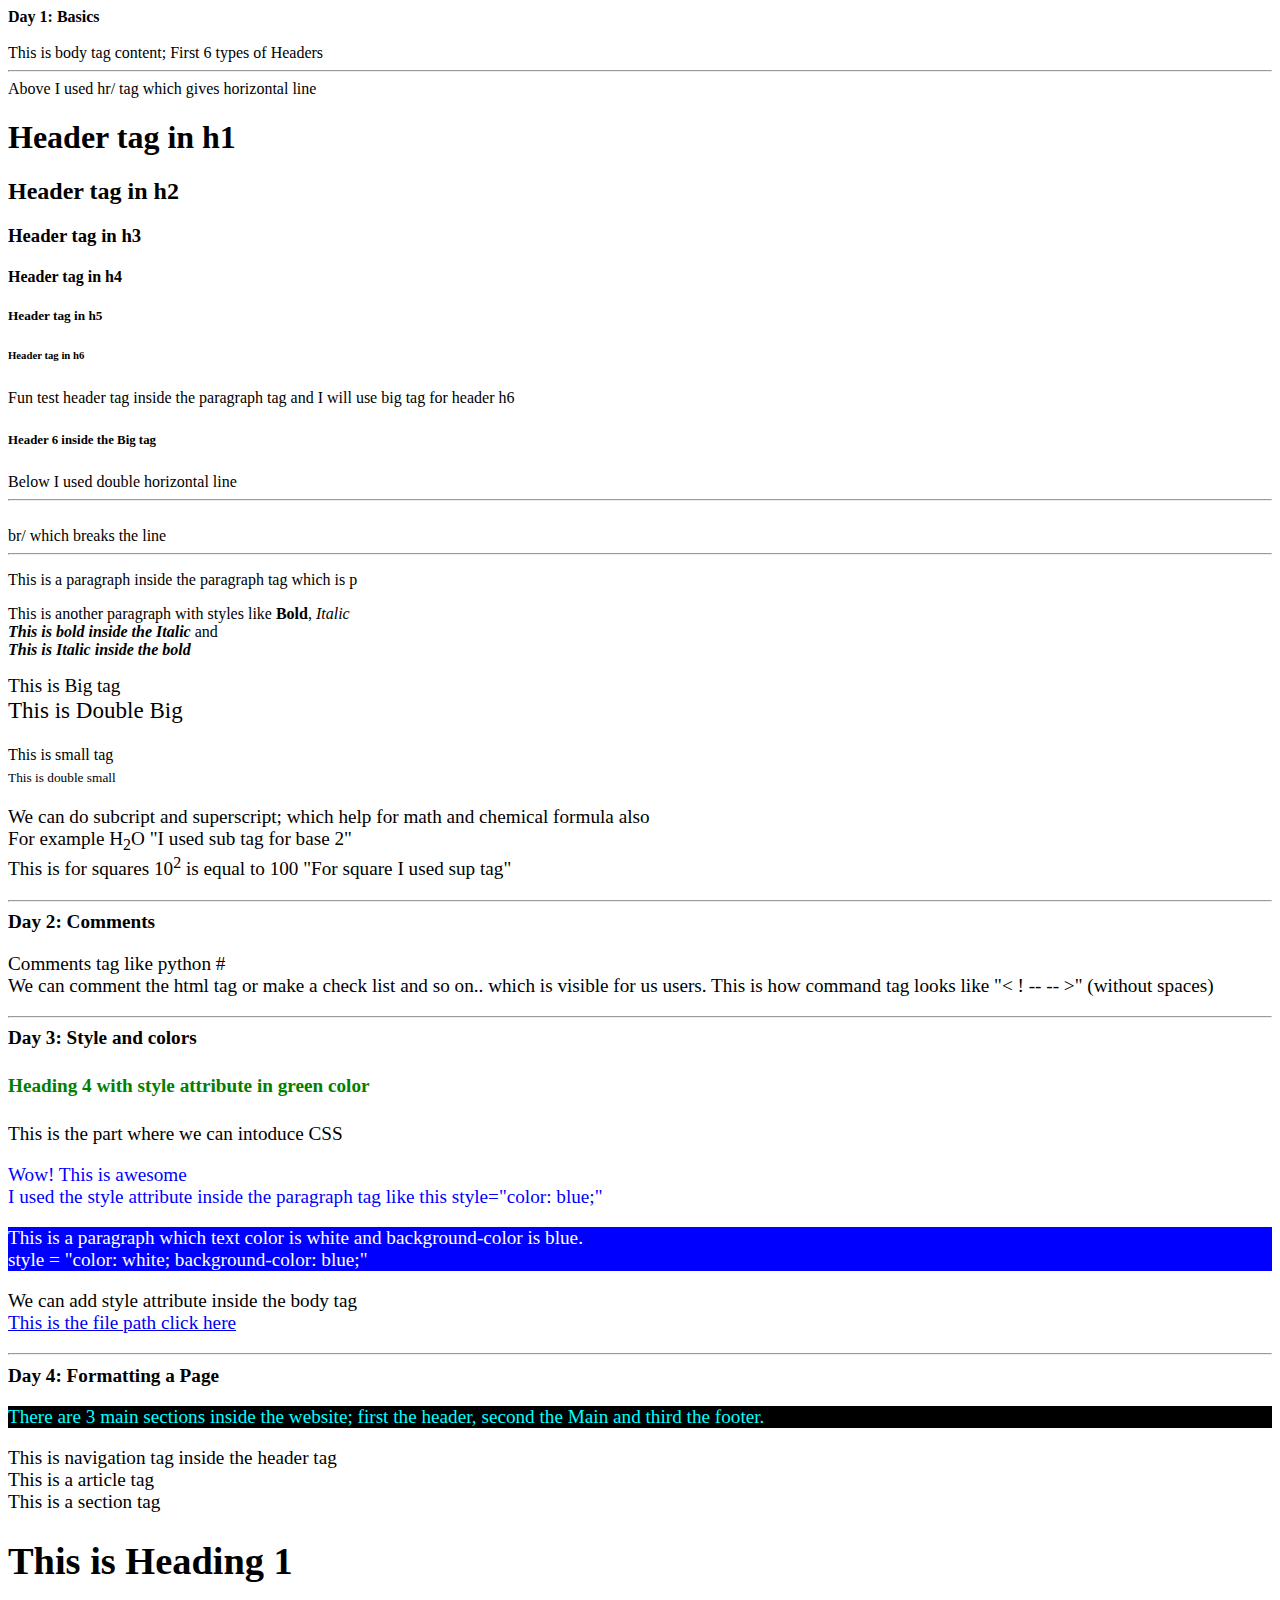
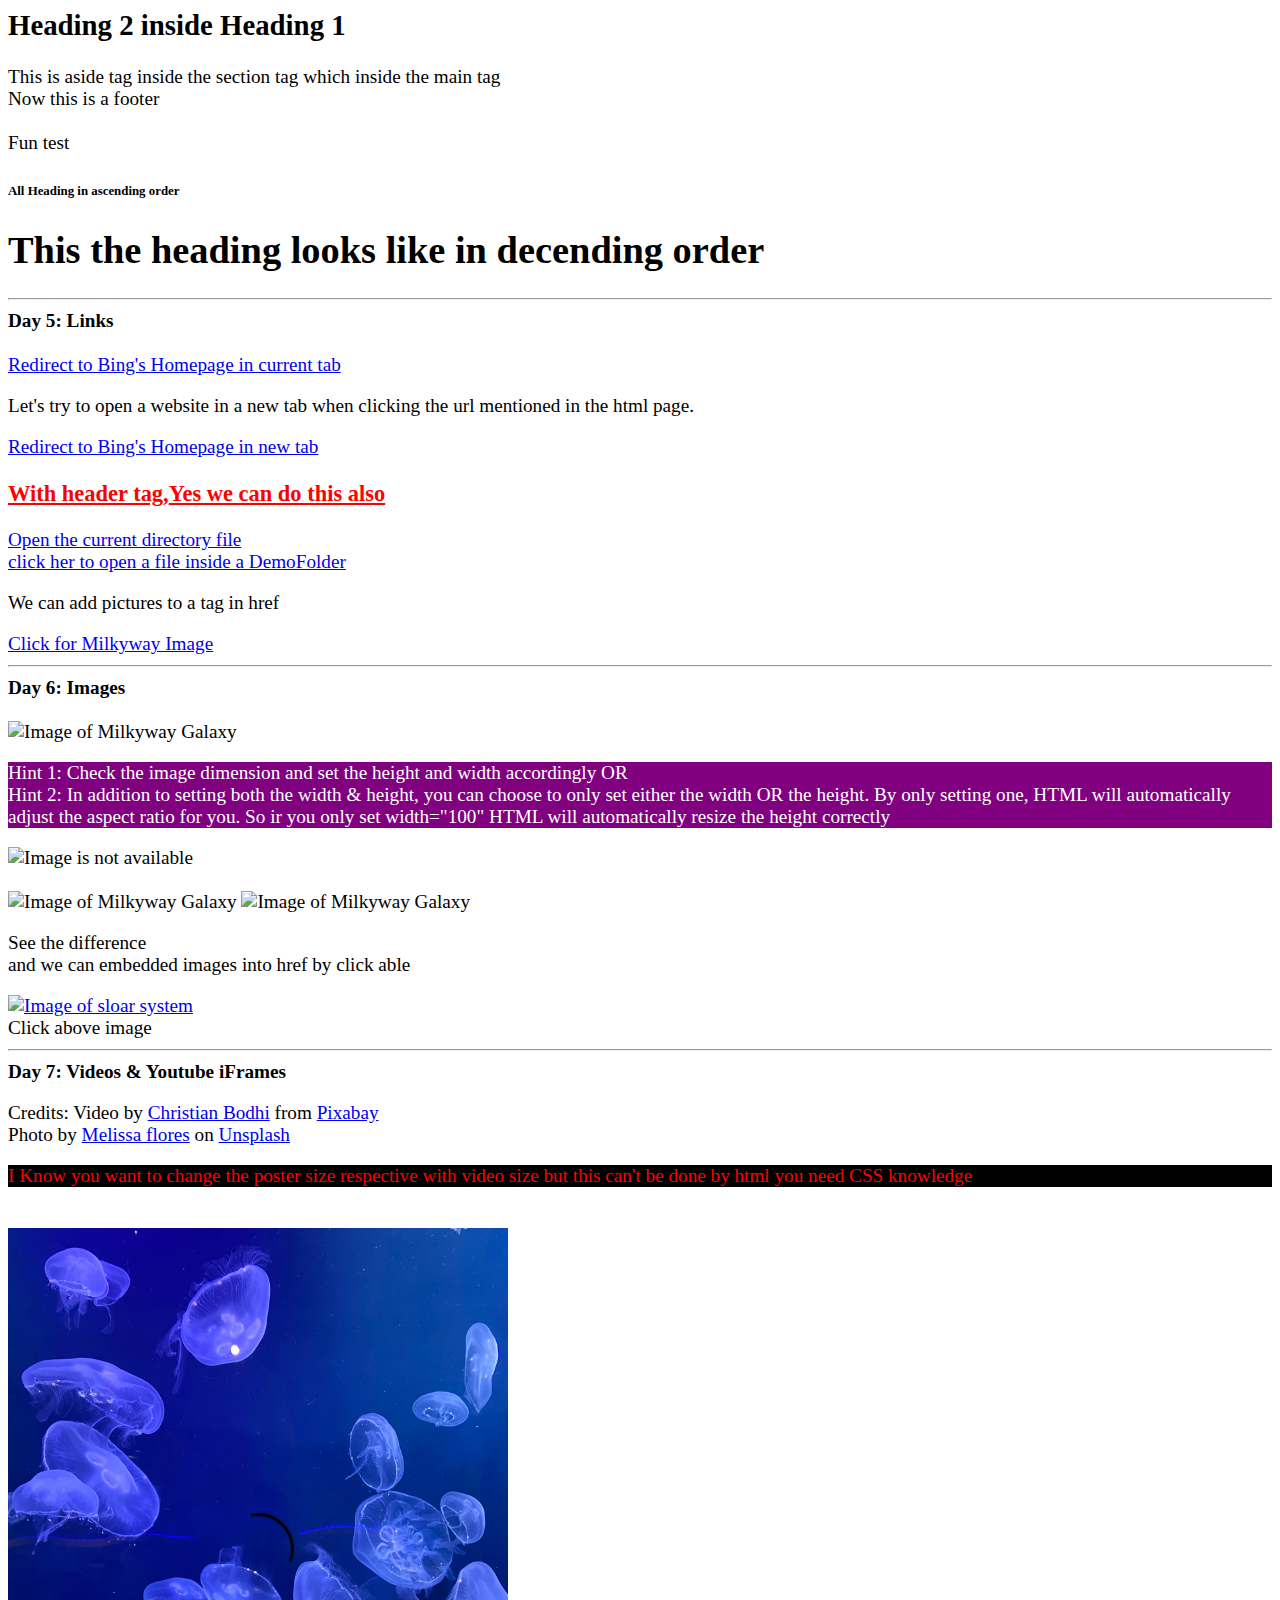
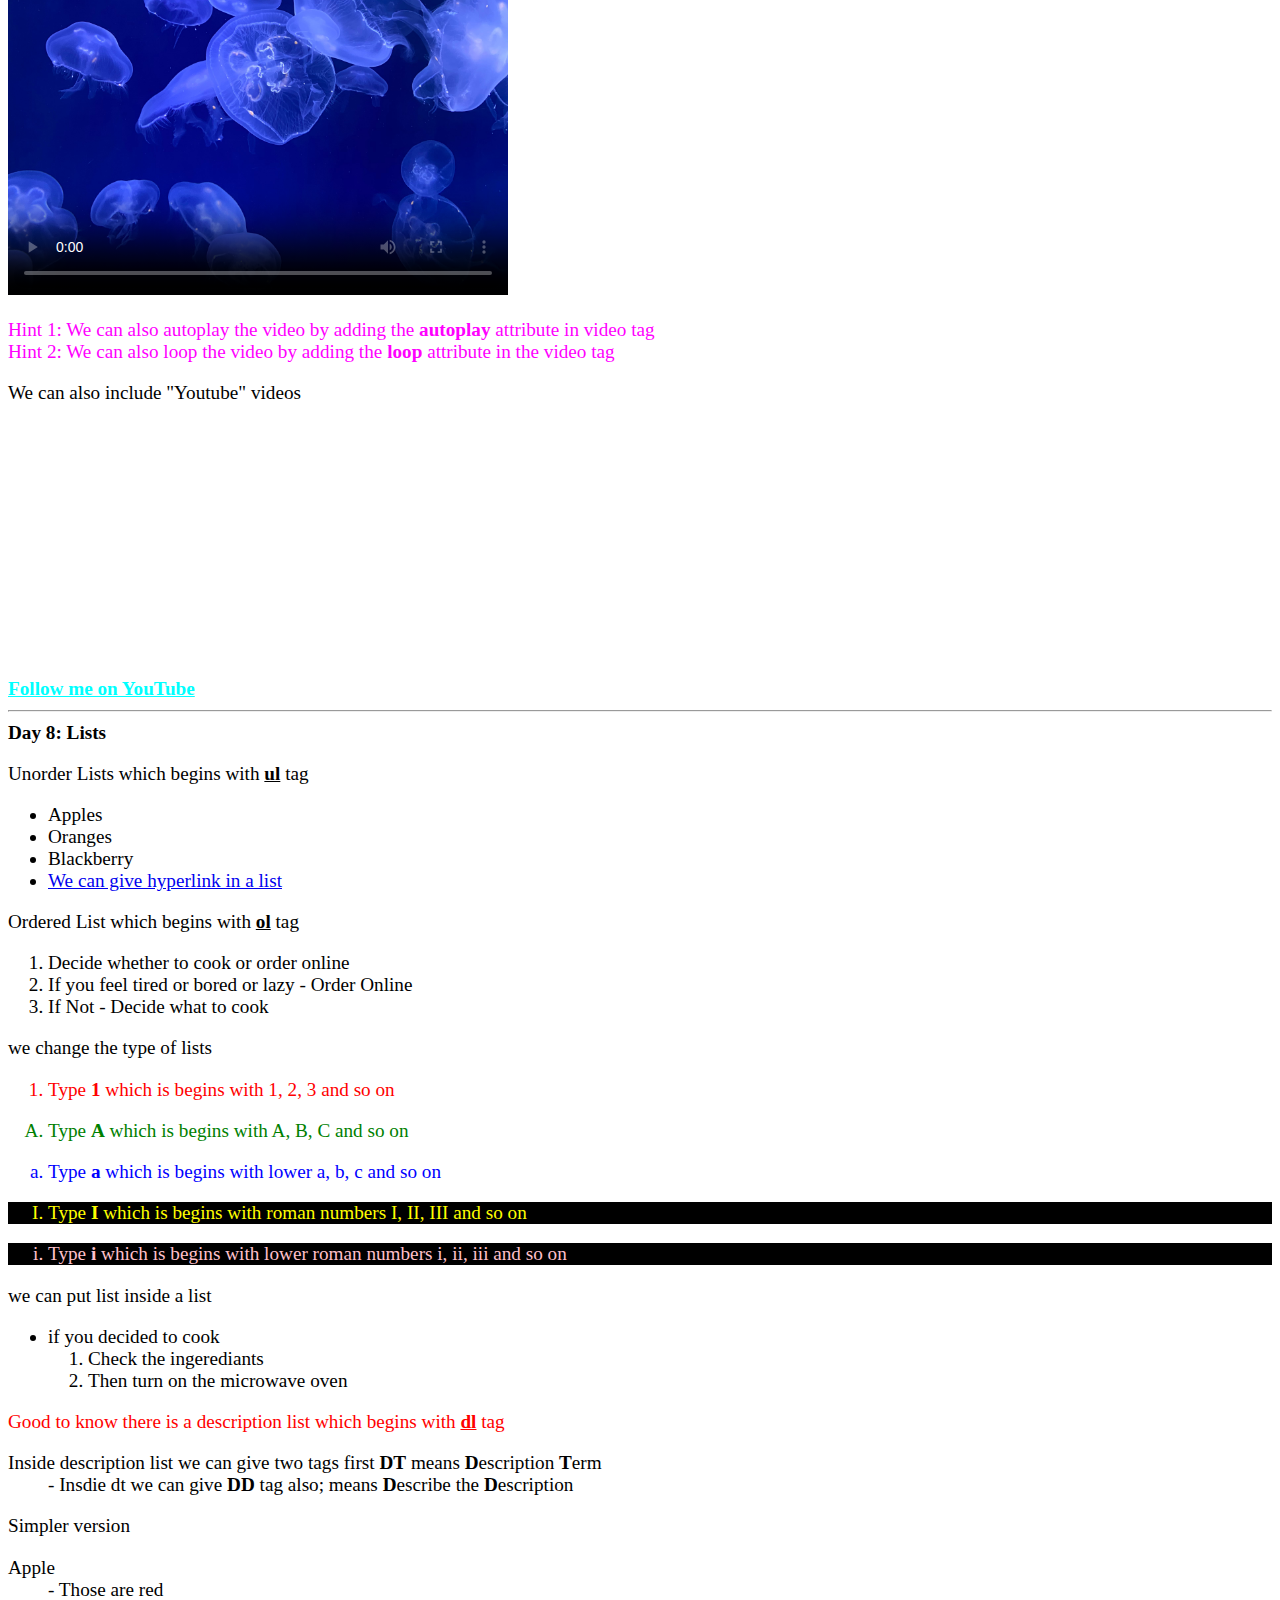
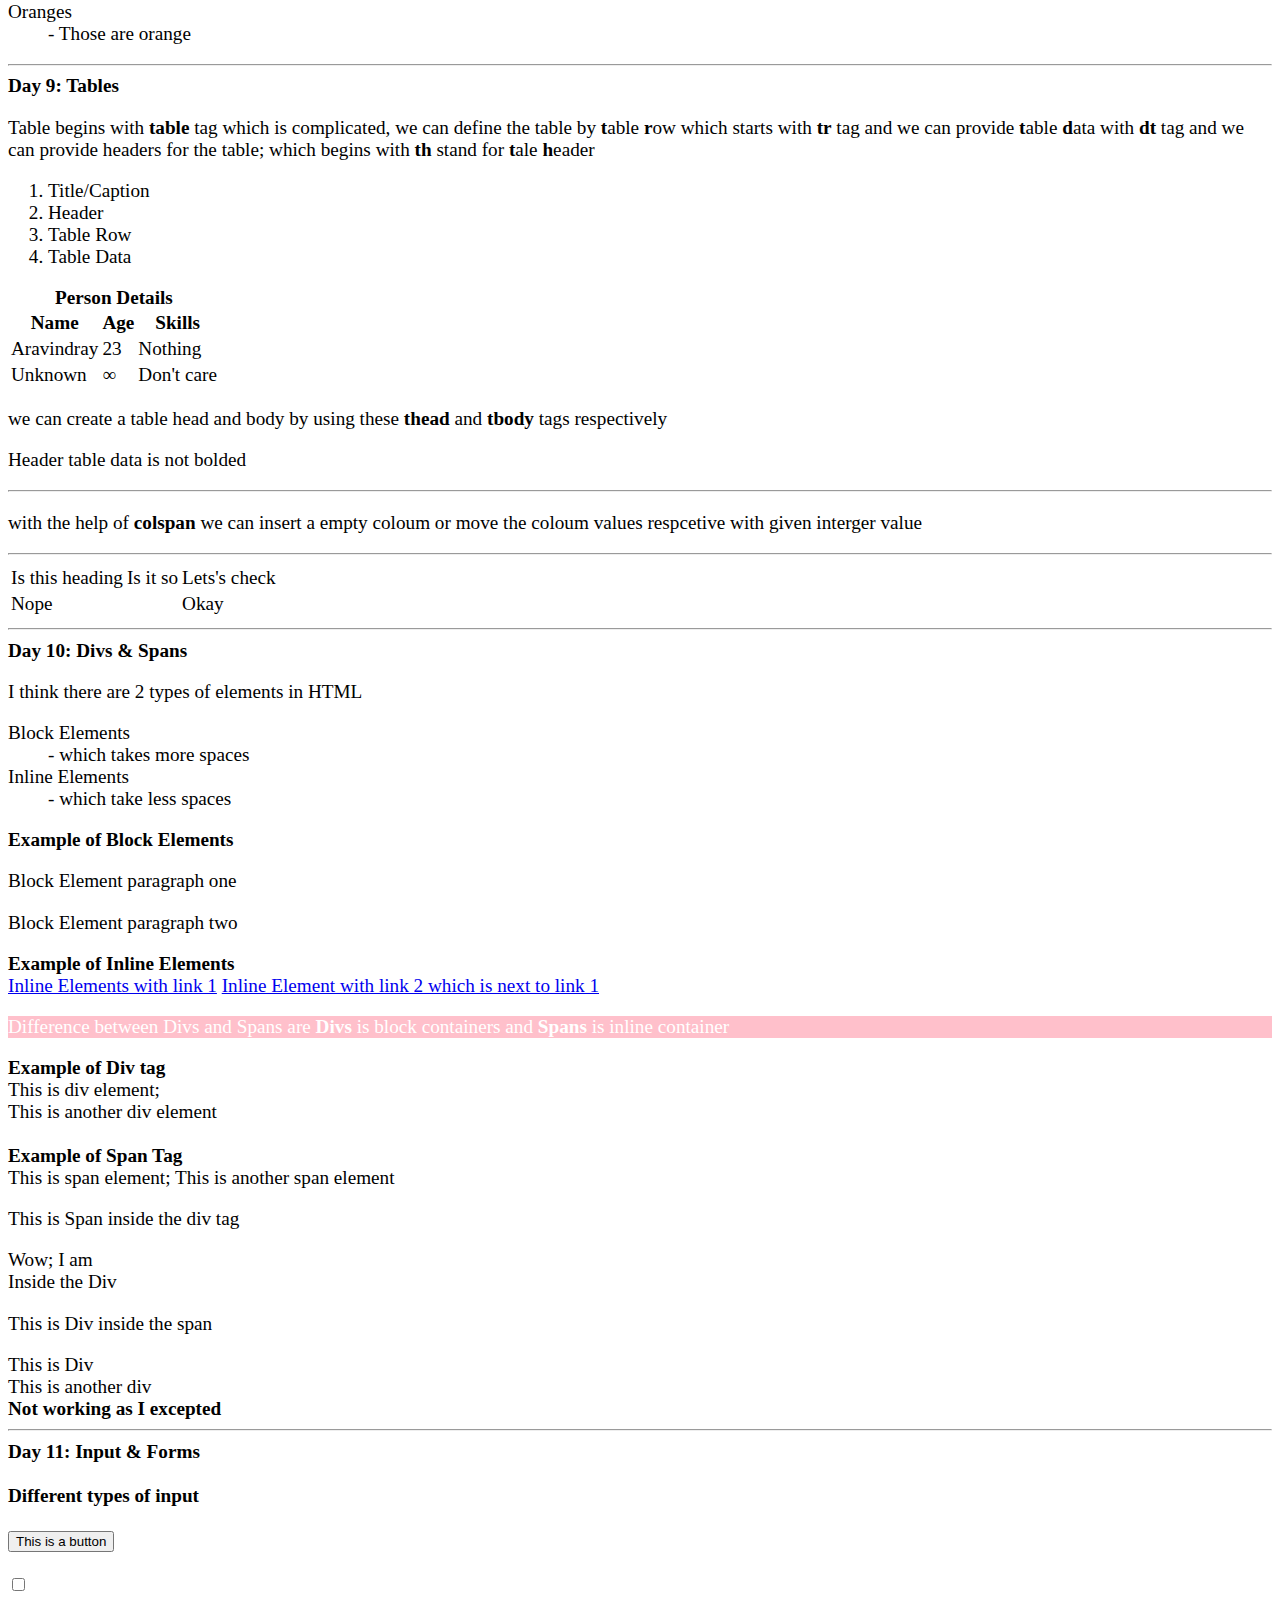
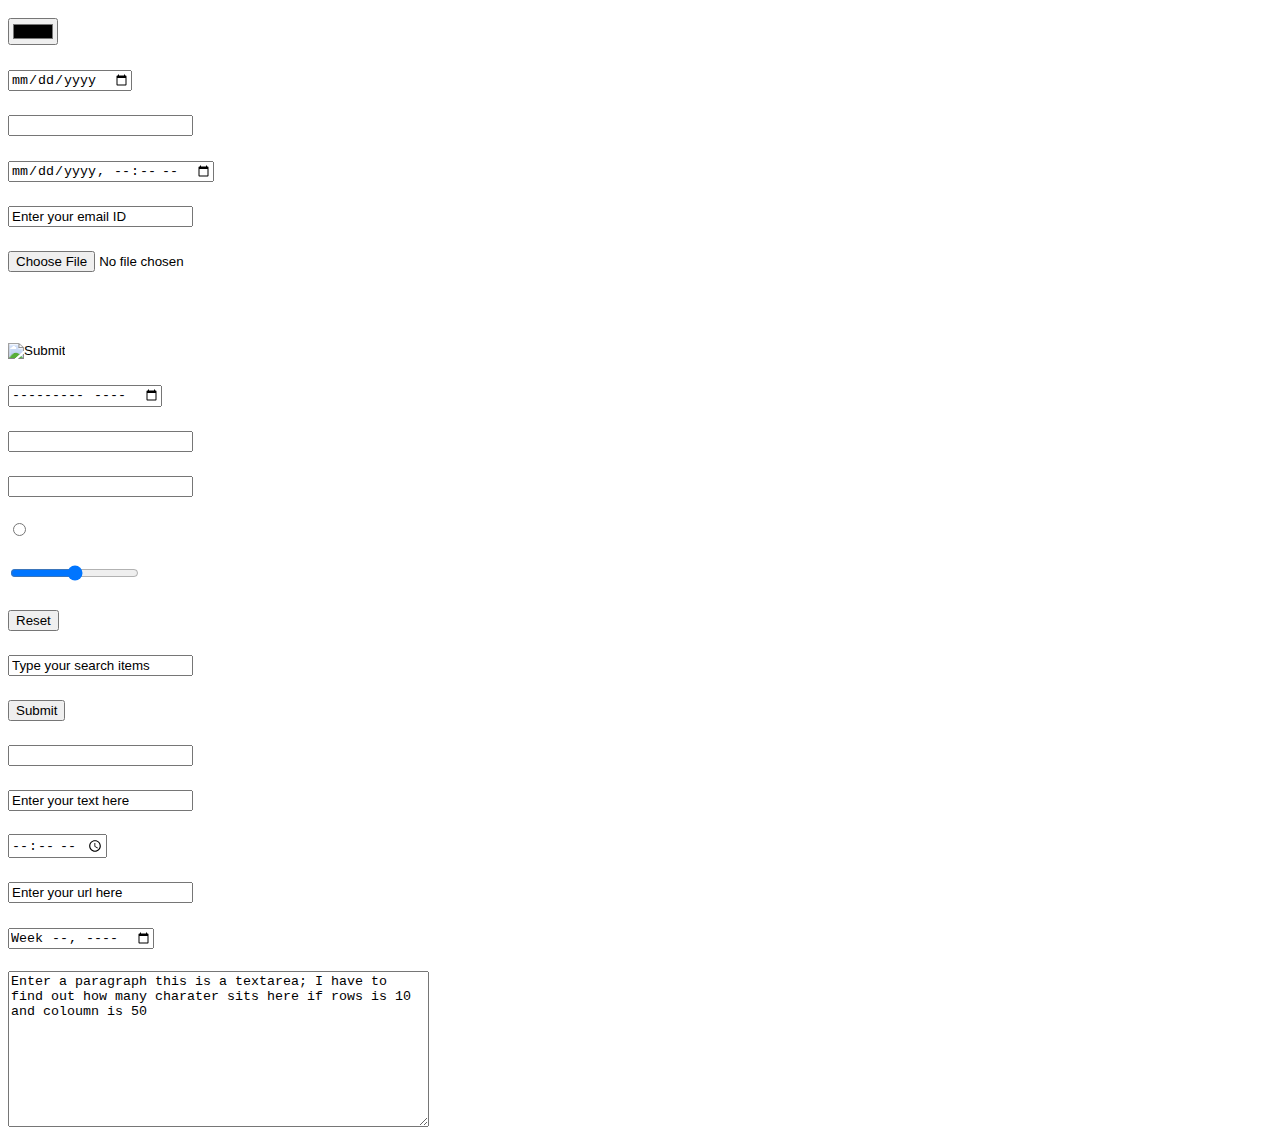
==== Index.htm @ b476b677 "Okay that's it for today" ====
<!DOCTYPE html>
<html>
    <head>
        <meta charset="UTF-8">
        <meta name="description" content="This is the first website of mine">
        <title>First Website</title>
    </head>
    <body>
        <b>Day 1: Basics</b> <br/><br/>
        This is body tag content; First 6 types of Headers
        <hr/> Above I used hr/ tag which gives horizontal line
        <h1>Header tag in h1</h1>
        <h2>Header tag in h2</h2>
        <h3>Header tag in h3</h3>
        <h4>Header tag in h4</h4>
        <h5>Header tag in h5</h5>
        <h6>Header tag in h6</h6>
        <p> Fun test header tag inside the paragraph tag and I will use big tag for header h6 <big><h6>Header 6 inside the Big tag</h6></big></p>
        Below I used double horizontal line 
        <hr/><br/>br/ which breaks the line<hr/>
        <p>This is a paragraph inside the paragraph tag which is p</p>
        <p>This is another paragraph with styles like <b>Bold</b>, <i>Italic</i> <br/><i><b>This is bold inside the Italic</b></i> and <br/><b><i>This is Italic inside the bold</i></b></p>
        <p><big>This is Big tag</big><br/><big><big>This is Double Big</big></p>
        <p><small>This is small tag</small><br/><small><small>This is double small</small></small></p>
        <p>We can do subcript and superscript; which help for math and chemical formula also<br/>For example H<sub>2</sub>O "I used sub tag for base 2"<br/> This is for squares 10<sup>2</sup> is equal to 100 "For square I used sup tag"</p>
        <hr/>
        <b>Day 2: Comments</b>
        <P>Comments tag like python # <br/>We can comment the html tag or make a check list and so on.. which is visible for us users. This is how command tag looks like "< ! -- -- >" (without spaces)</P>
        <!--This is comment for html-->
        <hr/>
        <b>Day 3: Style and colors</b>
        <h4 style="color: green;">Heading 4 with style attribute in green color</h4>
        <P>This is the part where we can intoduce CSS</P>
        <p style="color: blue;">Wow! This is awesome <br/>I used the style attribute inside the paragraph tag like this style="color: blue;"</p>
        <p style="color: white; background-color: blue;">This is a paragraph which text color is white and background-color is blue. <br/> style = "color: white; background-color: blue;"</p>
        <p>We can add style attribute inside the body tag<br/> <a href="https://github.com/Aravindray/FrontEnd/blob/main/NewWithColor.htm">This is the file path click here</a>
        </p>
        <hr/>
        <b>Day 4: Formatting a Page</b>
        <p style="color: Cyan; background-color: black;">There are 3 main sections inside the website; first the header, second the Main and third the footer.</p>
        <header>
            <nav>This is navigation tag inside the header tag</nav>
        </header>
        <main>
            <article>This is a article tag
                <section>This is a section tag
                    <h1>This is Heading 1
                        <h2>Heading 2 inside Heading 1</h2>
                    </h1>
                </section>
                <section>
                    <aside>This is aside tag inside the section tag which inside the main tag</aside>
                </section>
            </article>
        </main>
        <footer>Now this is a footer</footer>
        <br/>
        Fun test
        <h1>
            <h2>
                <h3>
                    <h4>
                        <h5>
                            <h6>
                                All Heading in ascending order
                            </h6>
                        </h5>
                    </h4>
                </h3>
            </h2>
        </h1>
        <h6>
            <h5>
                <h4>
                    <h3>
                        <h2>
                            <h1>
                                This the heading looks like in decending order
                            </h1>
                        </h2>
                    </h3>
                </h4>
            </h5>
        </h6>
        <hr/><b>Day 5: Links</b> <br/><br/>
        <a href="https://www.bing.com" rel="noopener noreferrer">Redirect to Bing's Homepage in current tab</a>
        <p>Let's try to open a website in a new tab when clicking the url mentioned in the html page.</p>
        <a href="https://www.bing.com" target="_blank" rel="noopener noreferrer">Redirect to Bing's Homepage in new tab</a>
        <a href="https://www.bing.com" target="_blank" rel="noopener noreferrer" style="color: red;"><h3>With header tag,<b>Yes we can do this also</b></h3></a>
        <a href="NewWithColor.htm" target="_blank">Open the current directory file</a><br/>
        <a href="DemoFolder/Sample.htm" target="_blank">click her to open a file inside a DemoFolder</a>
        <br/>
        <p>We can add pictures to a tag in href</p>
        <a href="Milky_way_map.png" target="_blank">Click for Milkyway Image</a>
        <br/><hr/>
        <b>Day 6: Images</b> <br/><br/>

        <img height="200" width="200" src="Milky_way_map.png" alt="Image of Milkyway Galaxy" />

        <p style="color: white; background-color: purple;">Hint 1: Check the image dimension and set the height and width accordingly OR<br/>
        Hint 2: In addition to setting both the width & height, you can choose to only set either the width OR the height. By only setting one, HTML will automatically adjust the aspect ratio for you. So ir you only set width="100" HTML will automatically resize the height correctly</p>

        <img height="50" src="Milky_way_map_new.png" alt="Image is not available"/> <br/><br/>
        <img height="50" src="Milky_way_map.png" alt="Image of Milkyway Galaxy" />
        <img width="50" src="Milky_way_map.png" alt="Image of Milkyway Galaxy" /> <br/>
        <p>See the difference <br/> and we can embedded images into href by click able</p>
        <a href="DemoFolder/Solar System.jpg" target="_blank"> <img widht="100" height="100" src="Milky_way_map.png" alt="Image of sloar system"/></a>
        <br/>Click above image
        <br/><hr/>
        <b>Day 7: Videos & Youtube iFrames</b>
        <p>Credits: Video by <a href="https://pixabay.com/users/christianbodhi-9869182/" target="_blank" rel="noopener noreferrer">Christian Bodhi</a> from <a href="https://pixabay.com/" target="_blank" rel="noopener noreferrer">Pixabay</a><br/>
        Photo by <a href="https://unsplash.com/@muhlissa" target="_blank" rel="noopener noreferrer" >Melissa flores</a> on <a href="https://unsplash.com/" target="_blank" rel="noopener noreferrer" >Unsplash</a>
        </p>
        <p style="color: red; background-color: black">I Know you want to change the poster size respective with video size but this can't be done by html you need CSS knowledge</p> <br/>
        <video src="Jellyfish.mp4" poster="Image of Jellyfish.jpg" controls width="500"></video>
        <p style="color: magenta;"> Hint 1: We can also autoplay the video by adding the <b>autoplay</b> attribute in video tag <br/>Hint 2: We can also loop the video by adding the <b>loop</b> attribute in the video tag </p>

        <p>We can also include "Youtube" videos</p>

        <iframe height="250" width="500" src="https://www.youtube.com/embed/pQN-pnXPaVg" title="YouTube video player" frameborder="0" allow="accelerometer; autoplay; clipboard-write; encrypted-media; gyroscope; picture-in-picture" allowfullscreen></iframe>
        <br/>
        <a style="color: aqua;" href="https://youtube.com/channel/UCb4SqGFNhKAX35d7EOQjV6g" target="_blank" rel="noopener noreferrer"><b>Follow me on YouTube</b></a>
        <hr>
        <b>Day 8: Lists</b>
        <P>Unorder Lists which begins with <b><u>ul</u></b> tag</P>
        <ul>
            <li>Apples</li>
            <li>Oranges</li>
            <li>Blackberry</li>
            <li><a href="https://www.bing.com" target="_blank" rel="noopener noreferrir">We can give hyperlink in a list</a> </li>
        </ul>
        <p>Ordered List which begins with <b><u>ol</u></b> tag</p>
        <ol>
            <li>Decide whether to cook or order online</li>
            <li>If you feel tired or bored or lazy - Order Online</li>
            <li>If Not - Decide what to cook</li>
        </ol>
        <P>we change the type of lists</P>
        <ol type="1" style="color: red;">
            <li>Type <b>1</b> which is begins with 1, 2, 3 and so on</li>
        </ol>
        <ol type="A" style="color: green;">
            <li>Type <b>A</b> which is begins with A, B, C and so on</li>
        </ol>
        <ol type="a" style="color: blue;">
            <li>Type <b>a</b> which is begins with lower a, b, c and so on</li>
        </ol>
        <ol type="I" style="color: yellow; background-color: black;">
            <li>Type <b>I</b> which is begins with roman numbers I, II, III and so on</li>
        </ol>
        <ol type="i" style="color: pink; background-color: black;">
            <li>Type <b>i</b> which is begins with lower roman numbers i, ii, iii and so on</li>
        </ol>
        <p>we can put list inside a list</p>
        <ul>
            <li>if you decided to cook
                <ol>
                    <li>Check the ingerediants</li>
                    <li>Then turn on the microwave oven</li>
                </ol>
            </li>
        </ul>
        <p style="color: red;">Good to know there is a description list which begins with <b><u>dl</u></b> tag</p>
        <dl>
            <dt>Inside description list we can give two tags first <b>DT</b> means <b>D</b>escription <b>T</b>erm</dt>
            <dd>- Insdie dt we can give <b>DD</b> tag also; means <b>D</b>escribe the <b>D</b>escription</dd>
        </dl>
        Simpler version
        <dl>
            <dt>Apple</dt>
            <dd>- Those are red</dd>
            <dt>Oranges</dt>
            <dd>- Those are orange</dd>
        </dl>
        <hr>
        <b>Day 9: Tables</b>
        <p>Table begins with <b>table</b> tag which is complicated, we can define the table by <b>t</b>able <b>r</b>ow which starts with <b>tr</b> tag and we can provide <b>t</b>able <b>d</b>ata with <b>dt</b> tag and we can provide headers for the table; which begins with <b>th</b> stand for <b>t</b>ale <b>h</b>eader</p>
        <ol>
            <li>Title/Caption</li>
            <li>Header</li>
            <li>Table Row</li>
            <li>Table Data</li>
        </ol>
        <table>
            <caption><b>Person Details</b></caption>
            <tr>
                <th>Name</th>
                <th>Age</th>
                <th>Skills</th>
            </tr>
            <tr>
                <td>Aravindray</td>
                <td>23</td>
                <td>Nothing</td>
            </tr>
            <tr>
                <td>Unknown</td>
                <td>∞</td>
                <td>Don't care</td>
            </tr>
        </table>
        <p>we can create a table head and body by using these <b>thead</b> and <b>tbody</b> tags respectively</p>
        <table>
            <thead>
                <tr>
                    <td>Is this heading</td>
                    <td>Is it so</td>
                    <td>Lets's check</td>
                    <p>Header table data is not bolded</p>
                </tr>
            </thead>
            <tbody>
                <tr>
                    <td colspan="2">Nope</td>
                    <td>Okay</td>
                    <hr><p>with the help of <b>colspan</b> we can insert a empty coloum or move the coloum values respcetive with given interger value</p><hr>
                </tr>
            </tbody>
        </table>
        <hr>
        <b>Day 10: Divs & Spans</b>
        <p>I think there are 2 types of elements in HTML 
            <dl>
                <dt>Block Elements</dt>
                <dd>- which takes more spaces</dd>
                <dt>Inline Elements</dt>
                <dd>- which take less spaces</dd>
            </dl>
        </p>
        <b>Example of Block Elements</b>
        <p>Block Element paragraph one</p>
        <p>Block Element paragraph two</p>
        <b>Example of Inline Elements</b><br>
        <a href="#">Inline Elements with link 1</a>
        <a href="#">Inline Element with link 2 which is next to link 1</a>
        <p style="color: white; background-color: pink;">Difference between Divs and Spans are <b>Divs</b> is block containers and <b>Spans</b> is inline container</p>
        <b>Example of Div tag</b>
        <div>This is div element;</div>
        <div>This is another div element</div>
        <br><b>Example of Span Tag</b><br>
        <span>This is span element;</span>
        <span>This is another span element</span>

        <p>This is Span inside the div tag</p>
        <div><span>Wow; I am</span></div>
        <div><span>Inside the Div</span></div>

        <p>This is Div inside the span</p>
        <span><div>This is Div</div></span>
        <span><div>This is another div</div></span>

        <b>Not working as I excepted</b>
        <hr>
        <b>Day 11: Input & Forms</b><br>
        <br>
        <b>Different types of input</b> <br>
        <br>
        <input type="button" value="This is a button"/><br><br>
        <input type="checkbox" /><br><br>
        <input type="color" /><br><br>
        <input type="date" /><br><br>
        <input type="datetime" /><br><br>
        <input type="datetime-local" /><br><br>
        <input type="email" value="Enter your email ID" /><br><br>
        <input type="file" /><br><br>
        <input type="hidden" /><br><br>
        <input type="image" /><br><br>
        <input type="month" /><br><br>
        <input type="number" /><br><br>
        <input type="password" /><br><br>
        <input type="radio" /><br><br>
        <input type="range" /><br><br>
        <input type="reset" /><br><br>
        <input type="search" value="Type your search items" /><br><br>
        <input type="submit" /><br><br>
        <input type="tel" /><br><br>
        <input type="text" value="Enter your text here" /><br><br>
        <input type="time" /><br><br>
        <input type="url" value="Enter your url here" /><br><br>
        <input type="week" /><br><br>

        <textarea rows="10" cols="50">Enter a paragraph this is a textarea; I have to find out how many charater sits here if rows is 10 and coloumn is 50</textarea>
    </body>
</html>
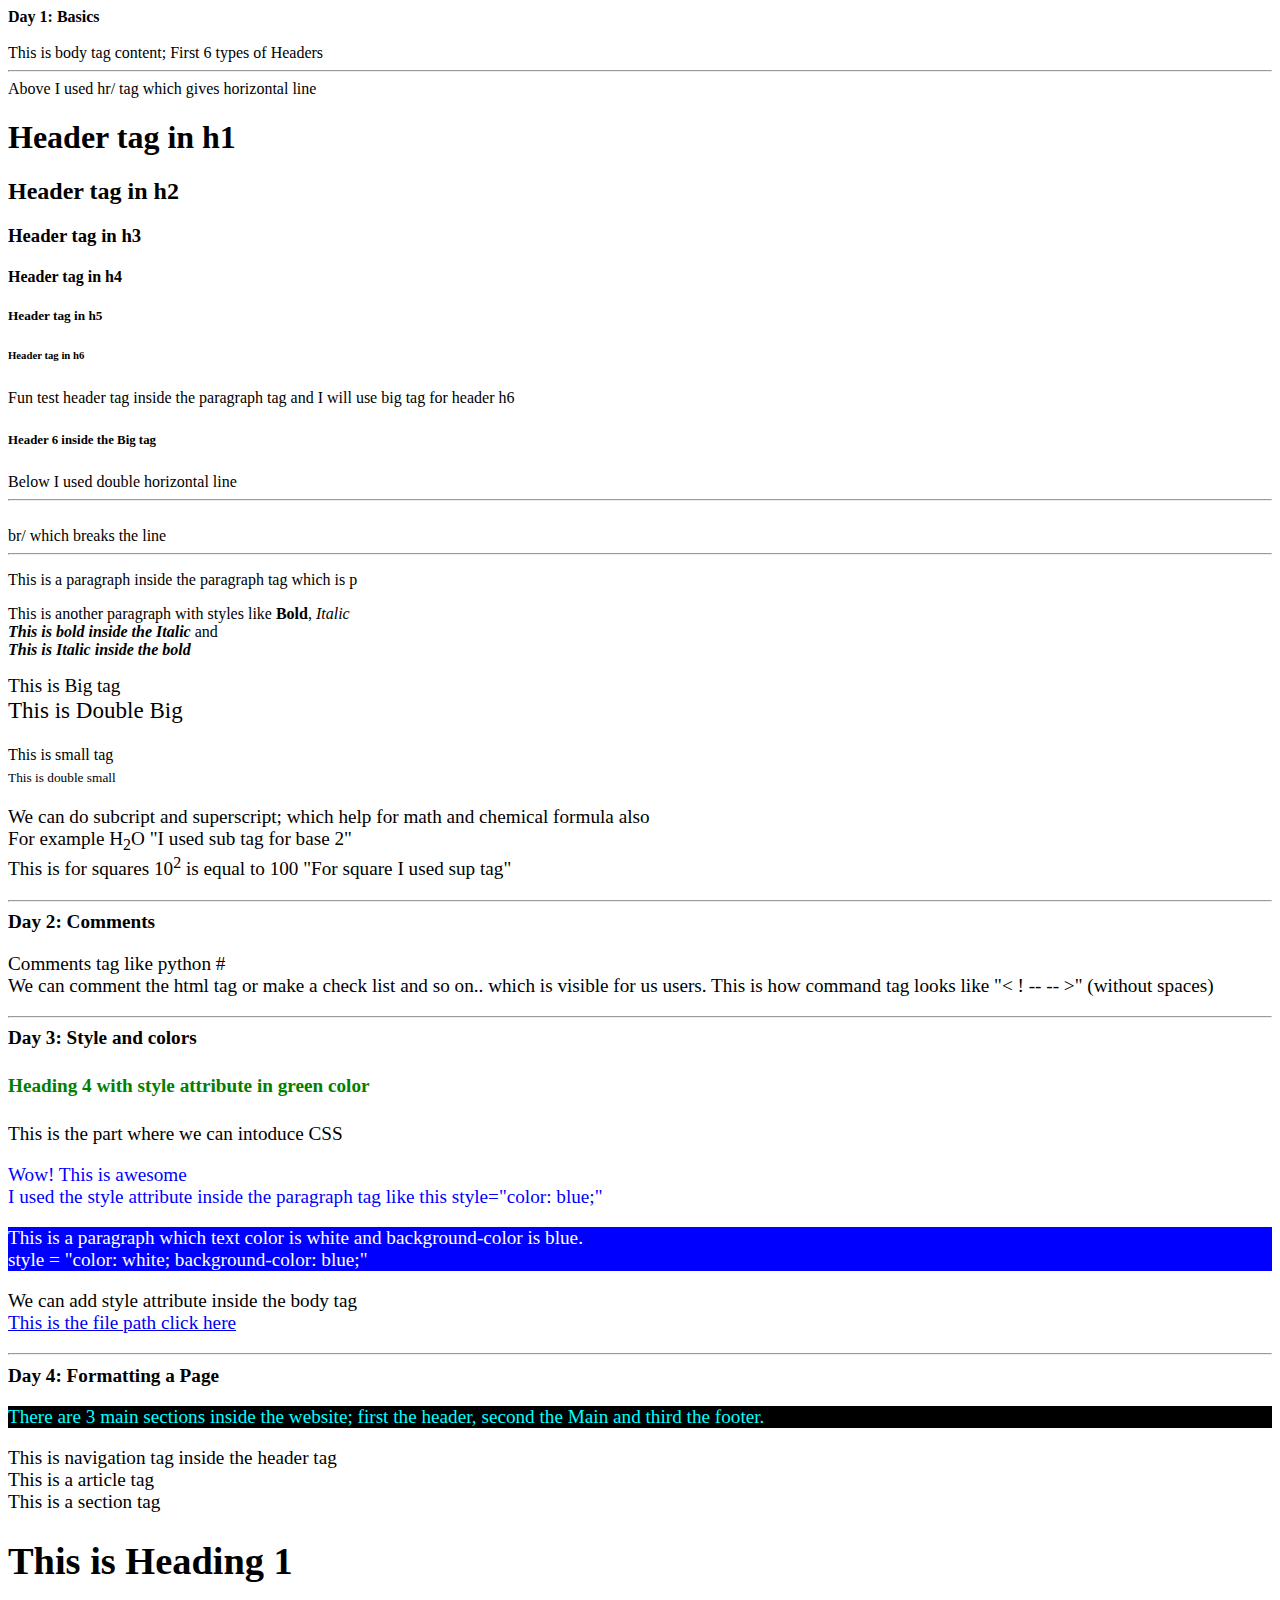
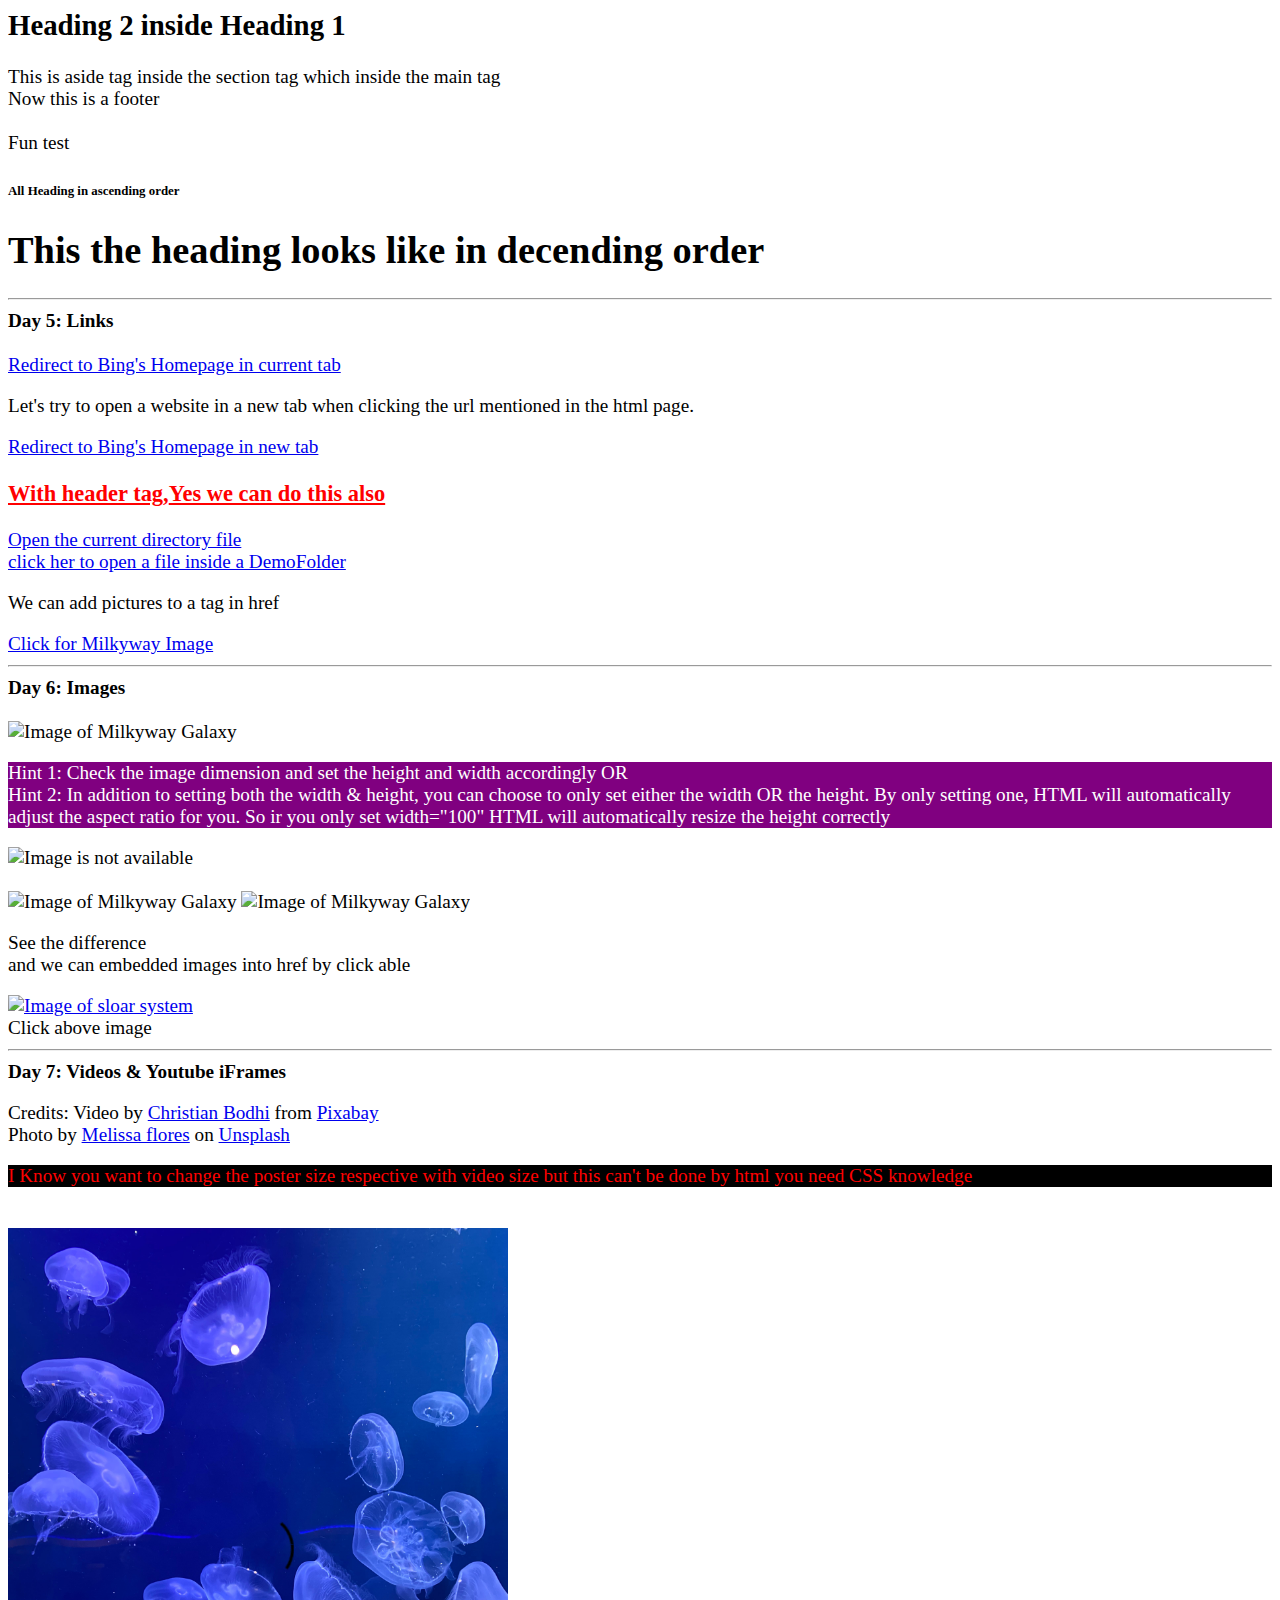
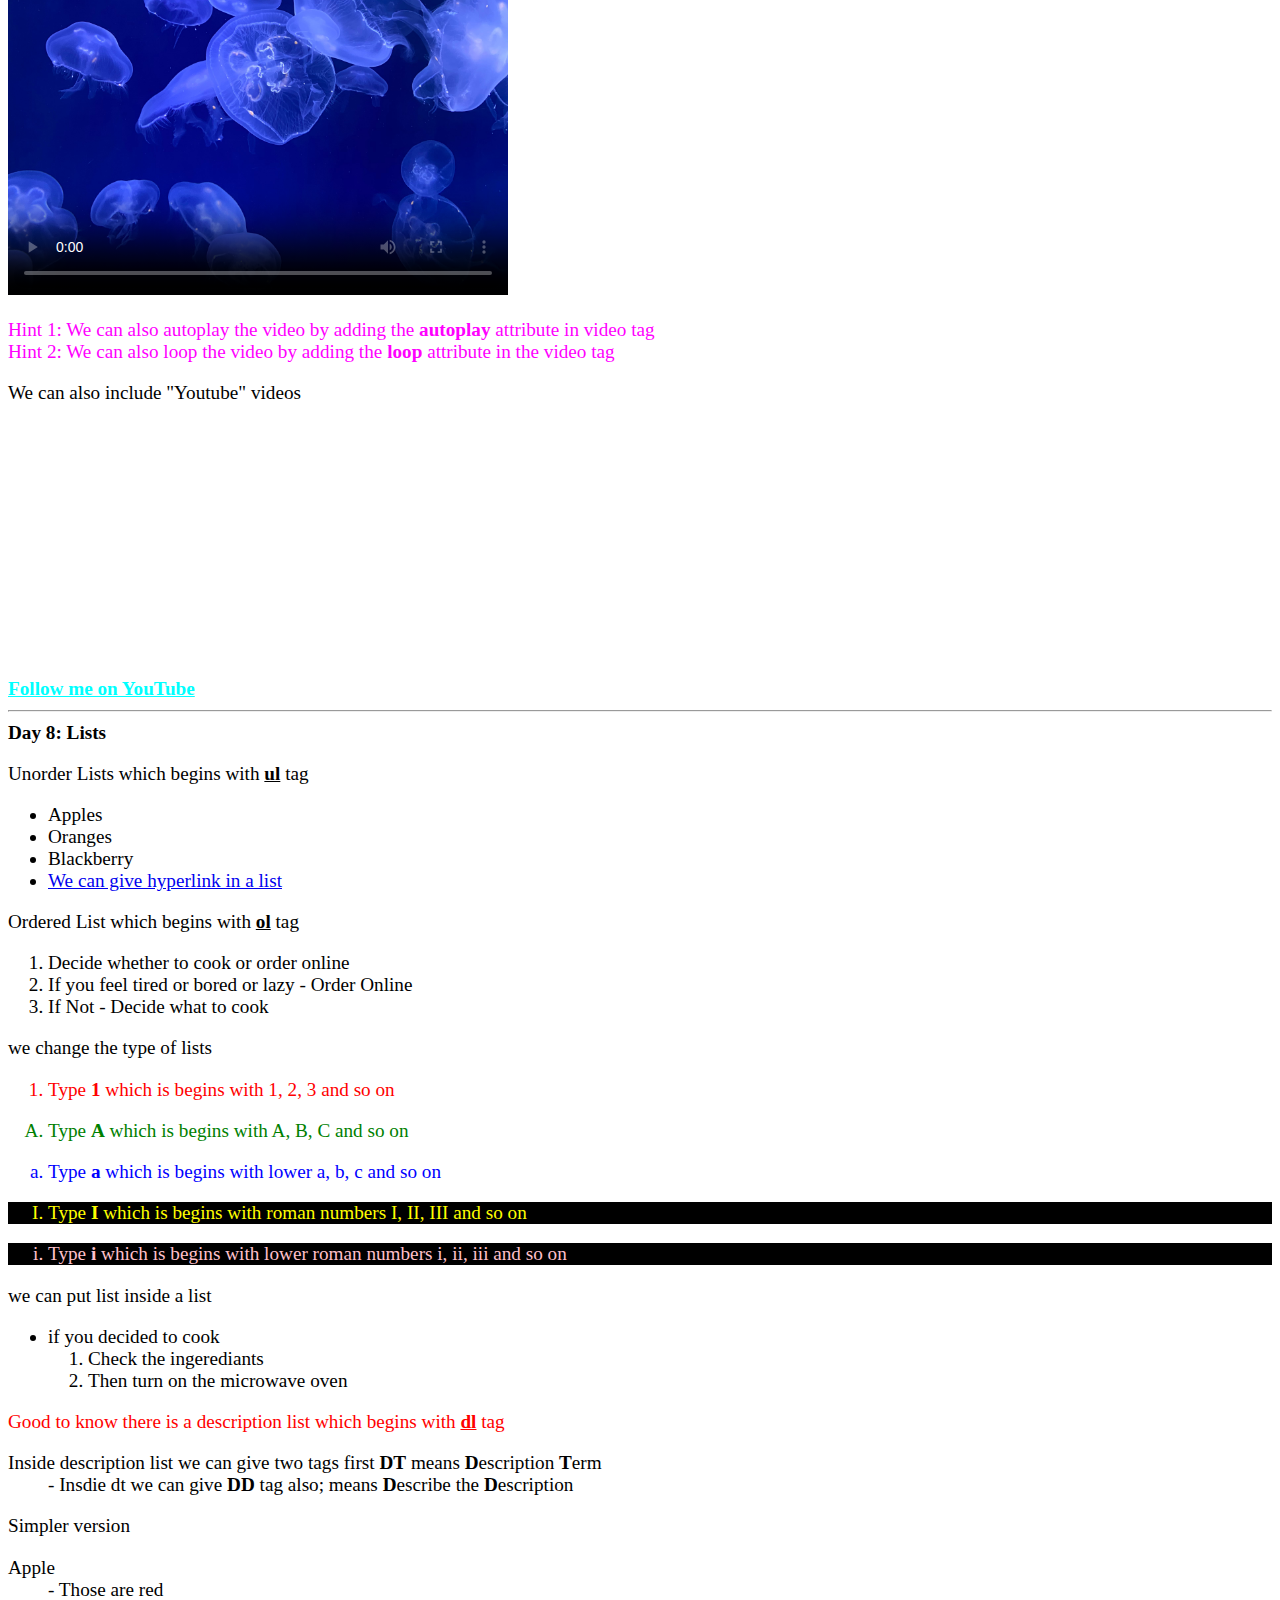
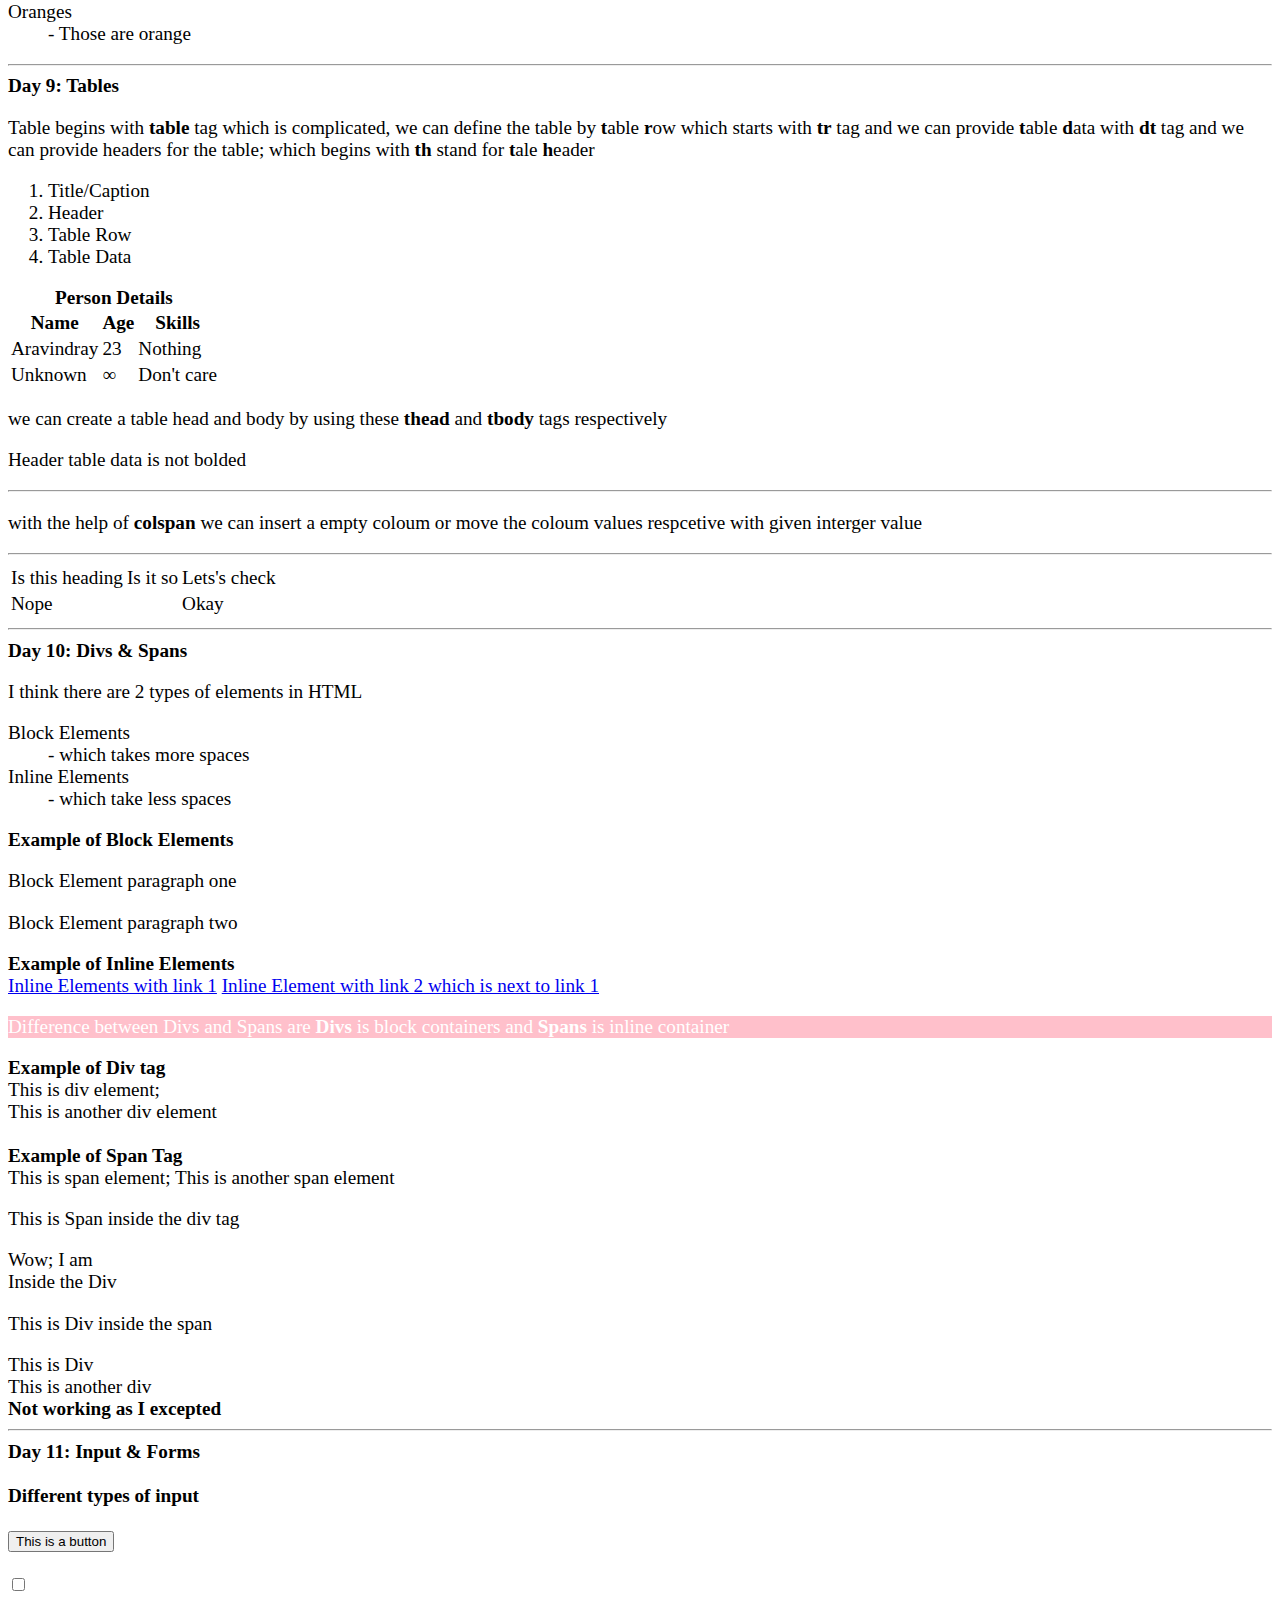
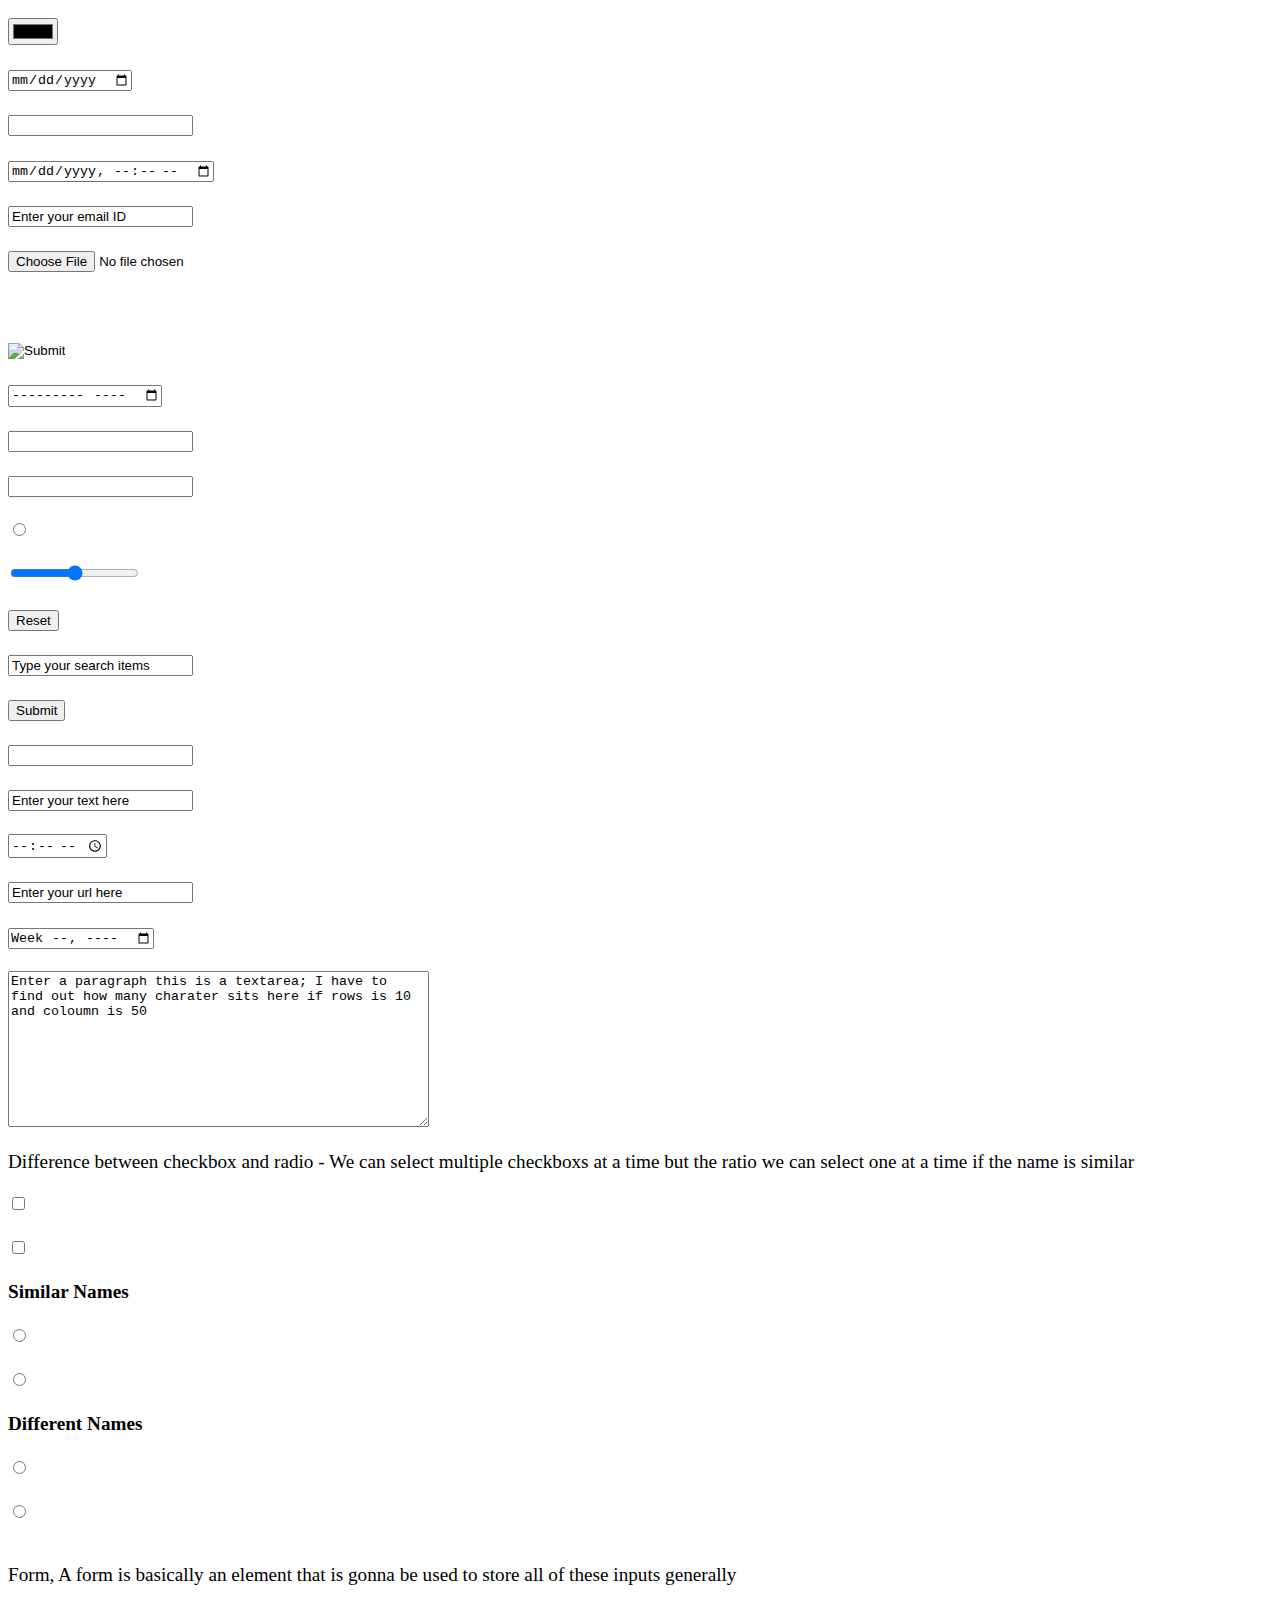
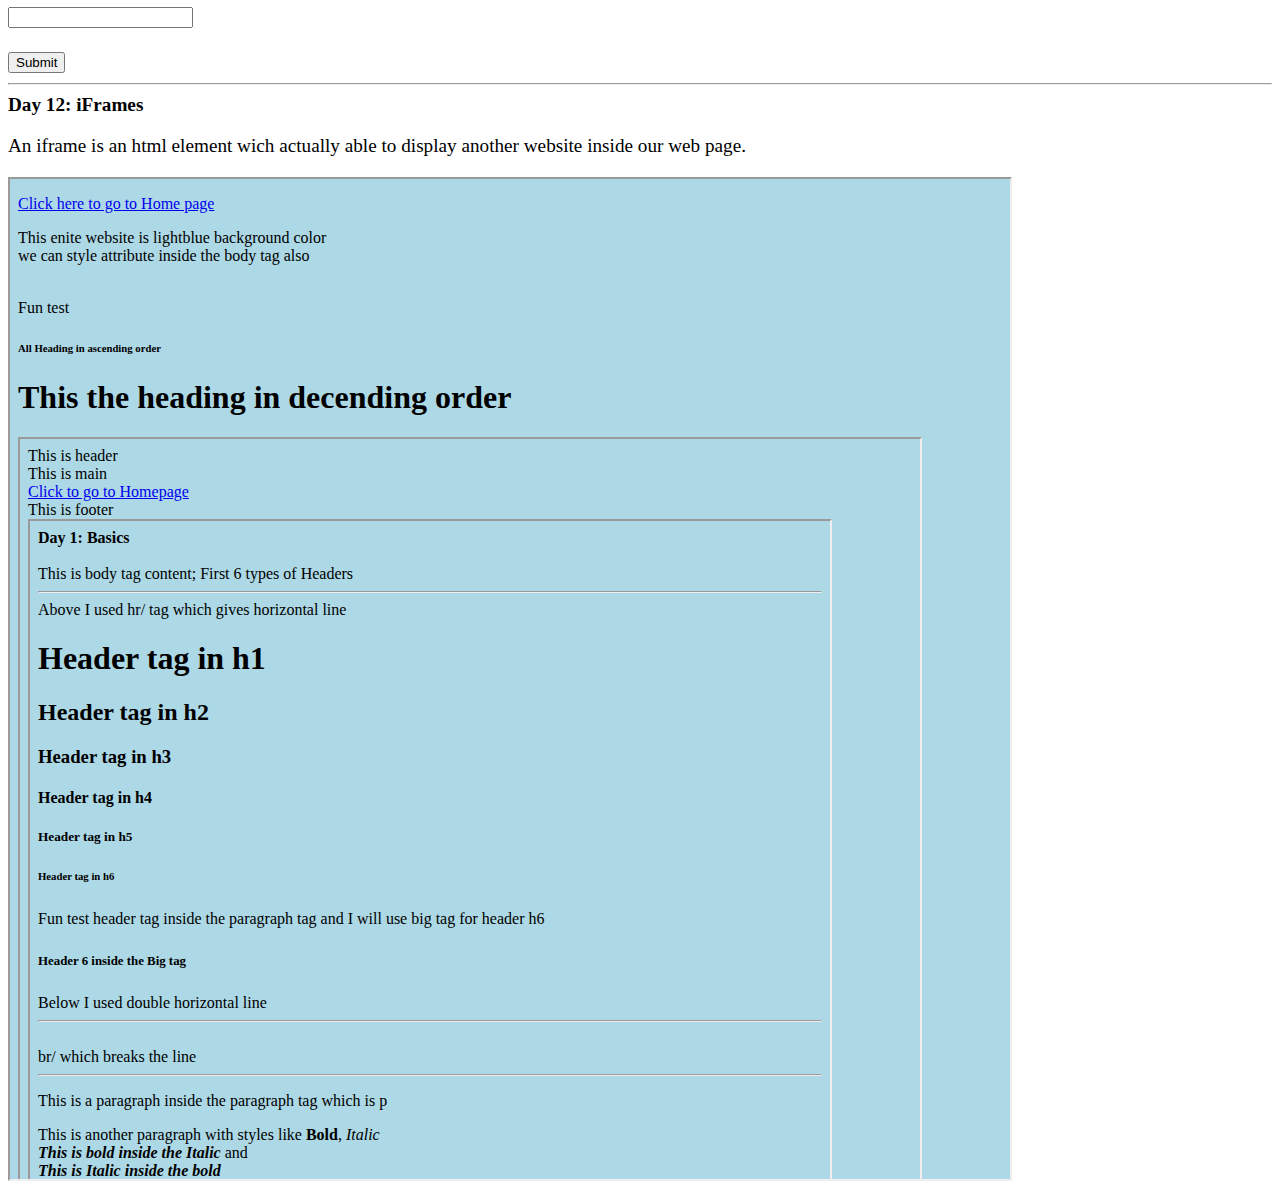
==== commit 1c070873: "iframe commit" ====
--- a/Index.htm
+++ b/Index.htm
@@ -33,7 +33,7 @@
         <P>This is the part where we can intoduce CSS</P>
         <p style="color: blue;">Wow! This is awesome <br/>I used the style attribute inside the paragraph tag like this style="color: blue;"</p>
         <p style="color: white; background-color: blue;">This is a paragraph which text color is white and background-color is blue. <br/> style = "color: white; background-color: blue;"</p>
-        <p>We can add style attribute inside the body tag<br/> <a href="https://github.com/Aravindray/FrontEnd/blob/main/NewWithColor.htm">This is the file path click here</a>
+        <p>We can add style attribute inside the body tag<br/> <a href="https://github.com/Aravindray/FrontEnd/blob/main/NewWithColor.htm" target="_blank" rel="noopener noreferrer" >This is the file path click here</a>
         </p>
         <hr/>
         <b>Day 4: Formatting a Page</b>
@@ -280,5 +280,25 @@
         <input type="week" /><br><br>
 
         <textarea rows="10" cols="50">Enter a paragraph this is a textarea; I have to find out how many charater sits here if rows is 10 and coloumn is 50</textarea>
+
+        <p>Difference between checkbox and radio - We can select multiple checkboxs at a time but the ratio we can select one at a time if the name is similar</p>
+        <input type="checkbox" /><br><br>
+        <input type="checkbox" /><br><br>
+        <b>Similar Names</b> <br> <br>
+        <input name="Radio1" type="radio"/> <br><br>
+        <input name="Radio1" type="radio"/> <br><br>
+        <b>Different Names</b><br><br>
+        <input name="Radio2" type="radio"/> <br><br>
+        <input name="Radio3" type="radio"/> <br><br>
+        <p>Form, A  form is basically an element that is gonna be used to store all of these inputs generally</p>
+        <form>
+            <input type="text" name="" id=""><br><br>
+            <input type="submit" />
+        </form>
+        <hr>
+        <b>Day 12: iFrames</b>
+        <p>An iframe is an html element wich actually able to display another website inside our web page.</p>
+        <iframe src="NewWithColor.htm" frameborder="1" width="1000" height="1000">404 Page not Found</iframe>
+
     </body>
 </html>
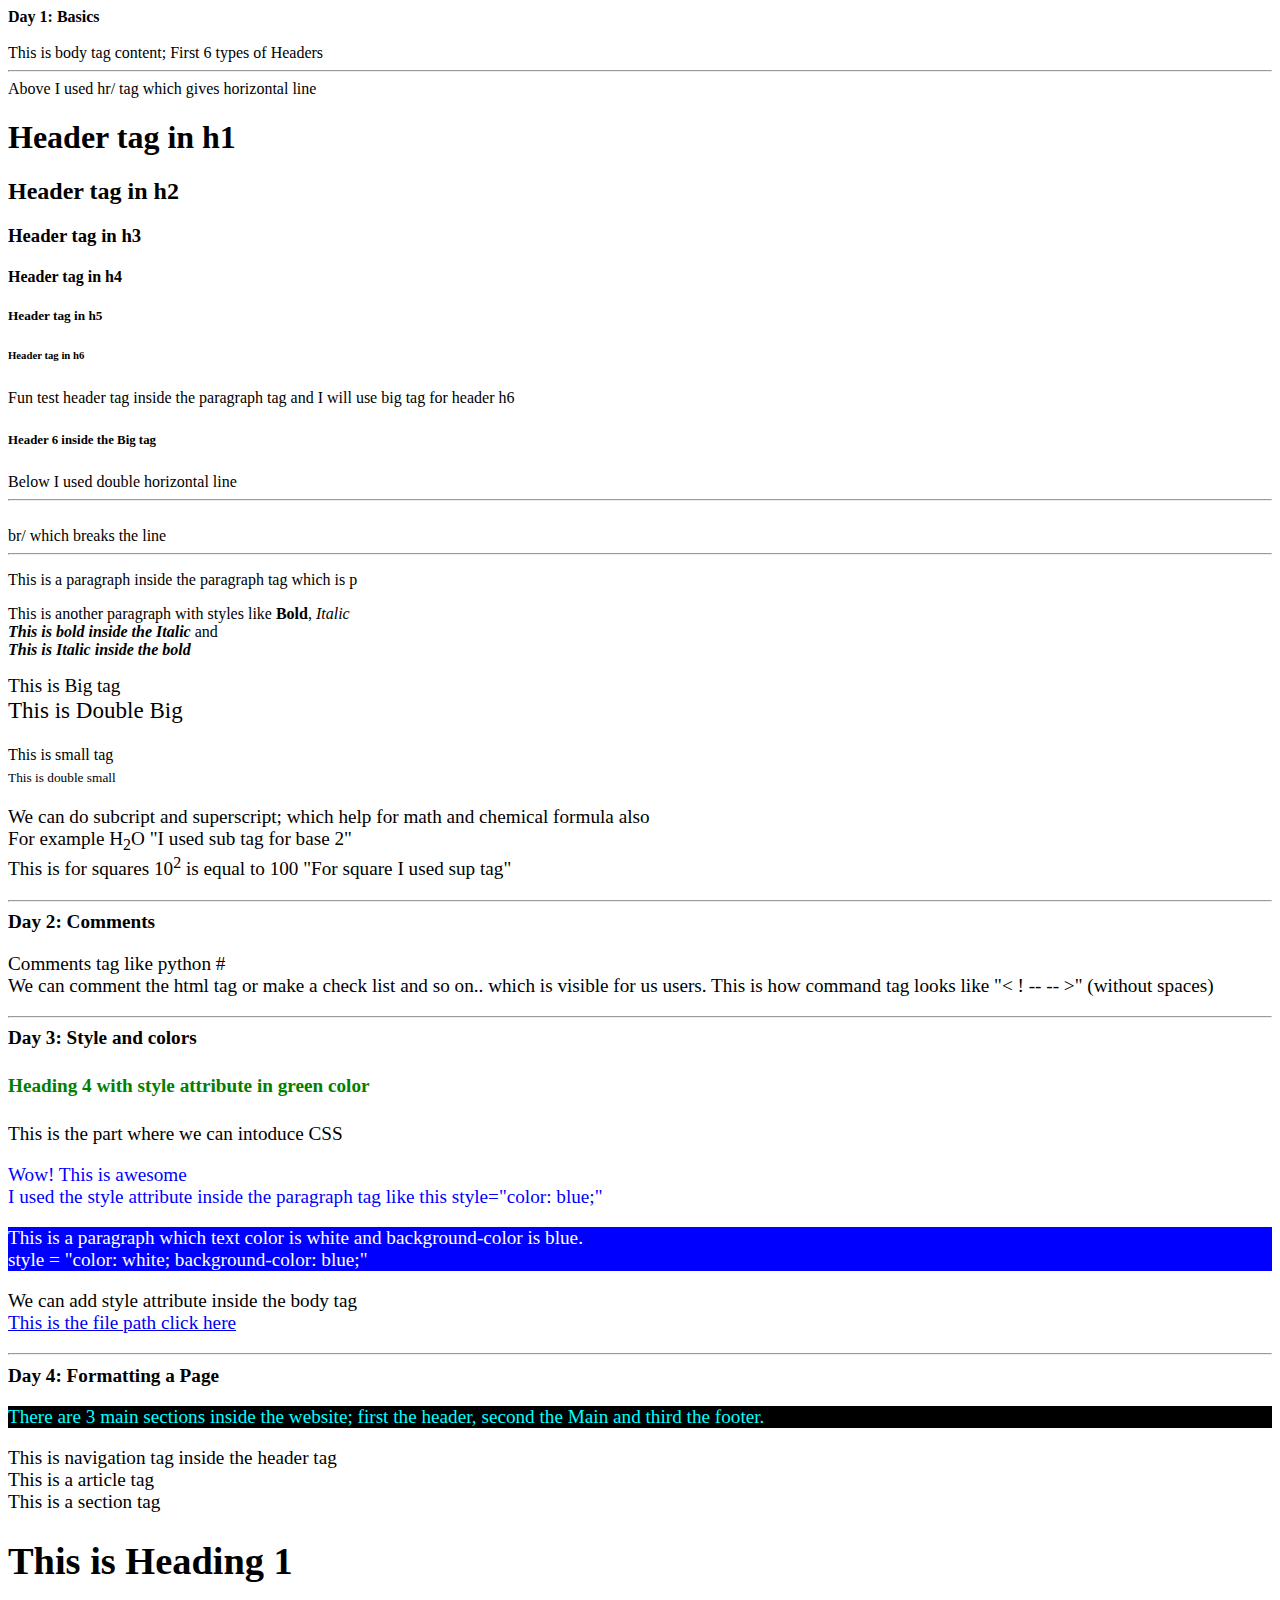
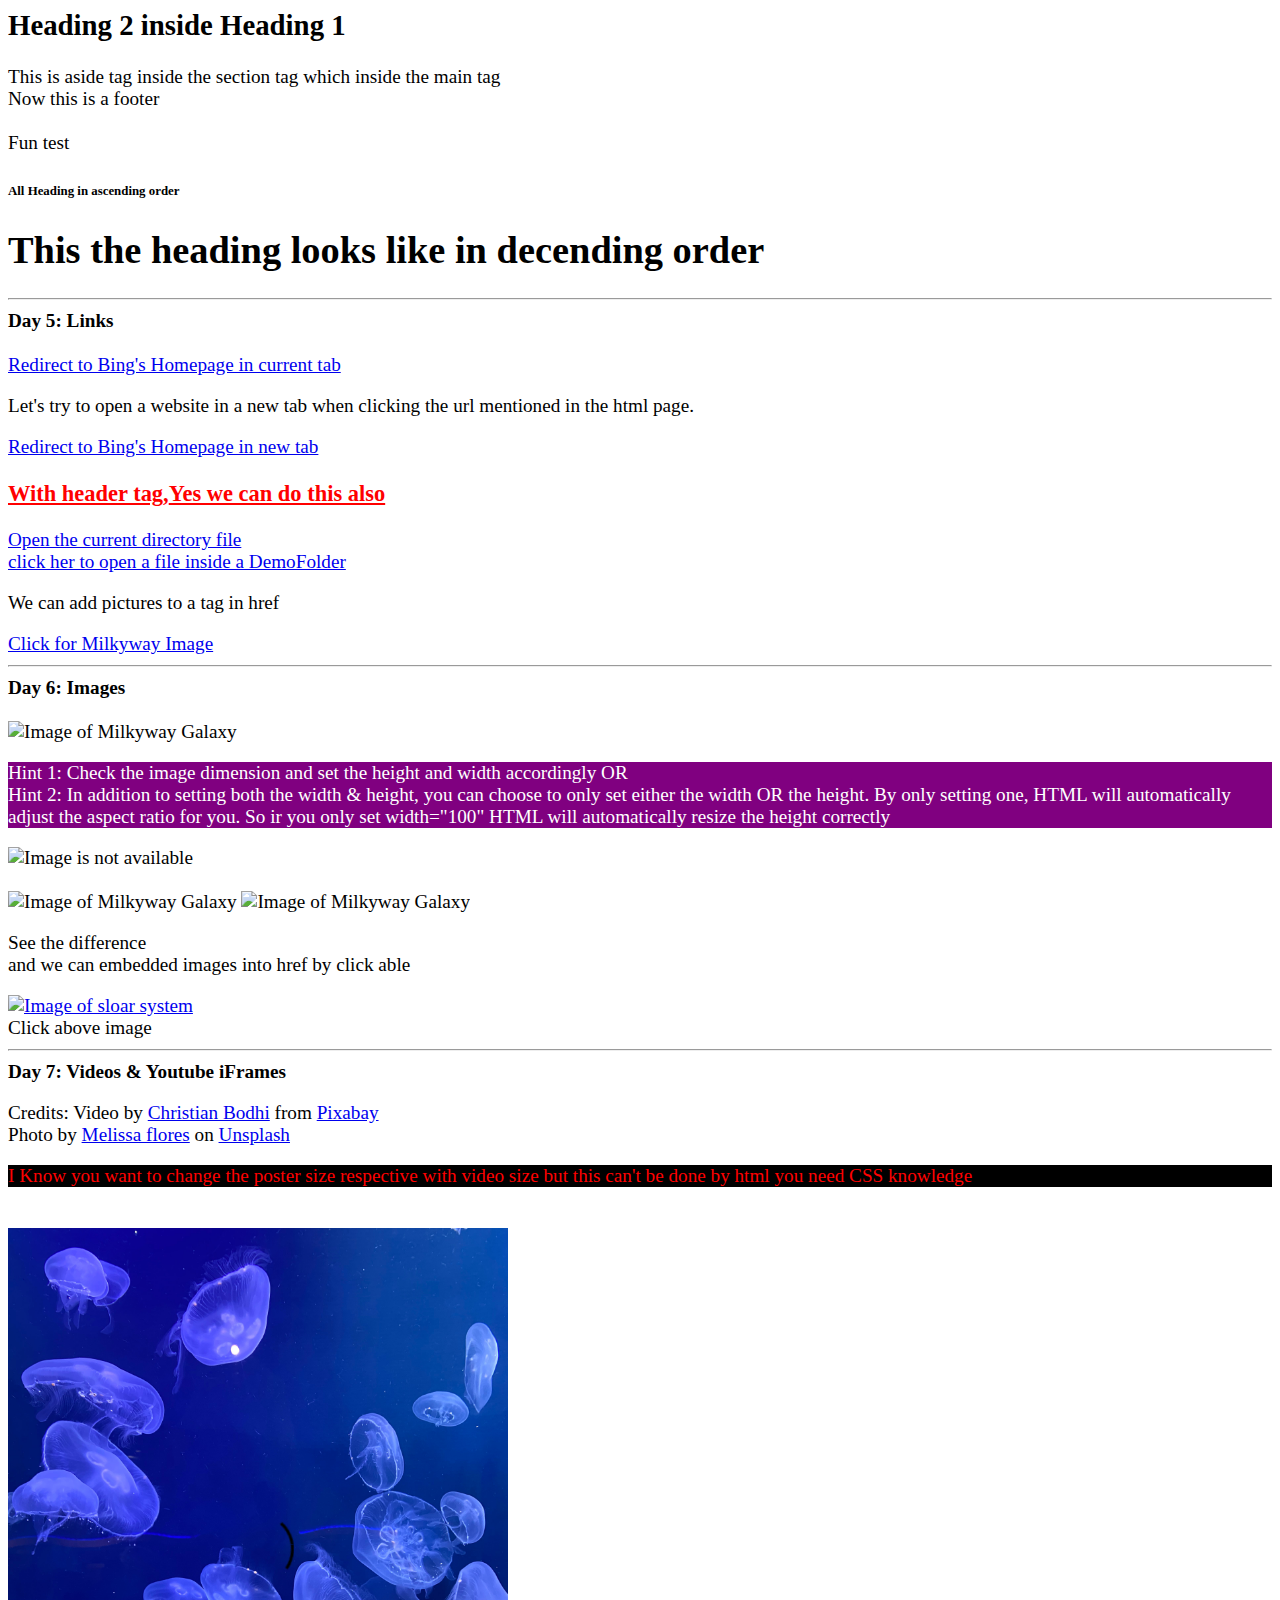
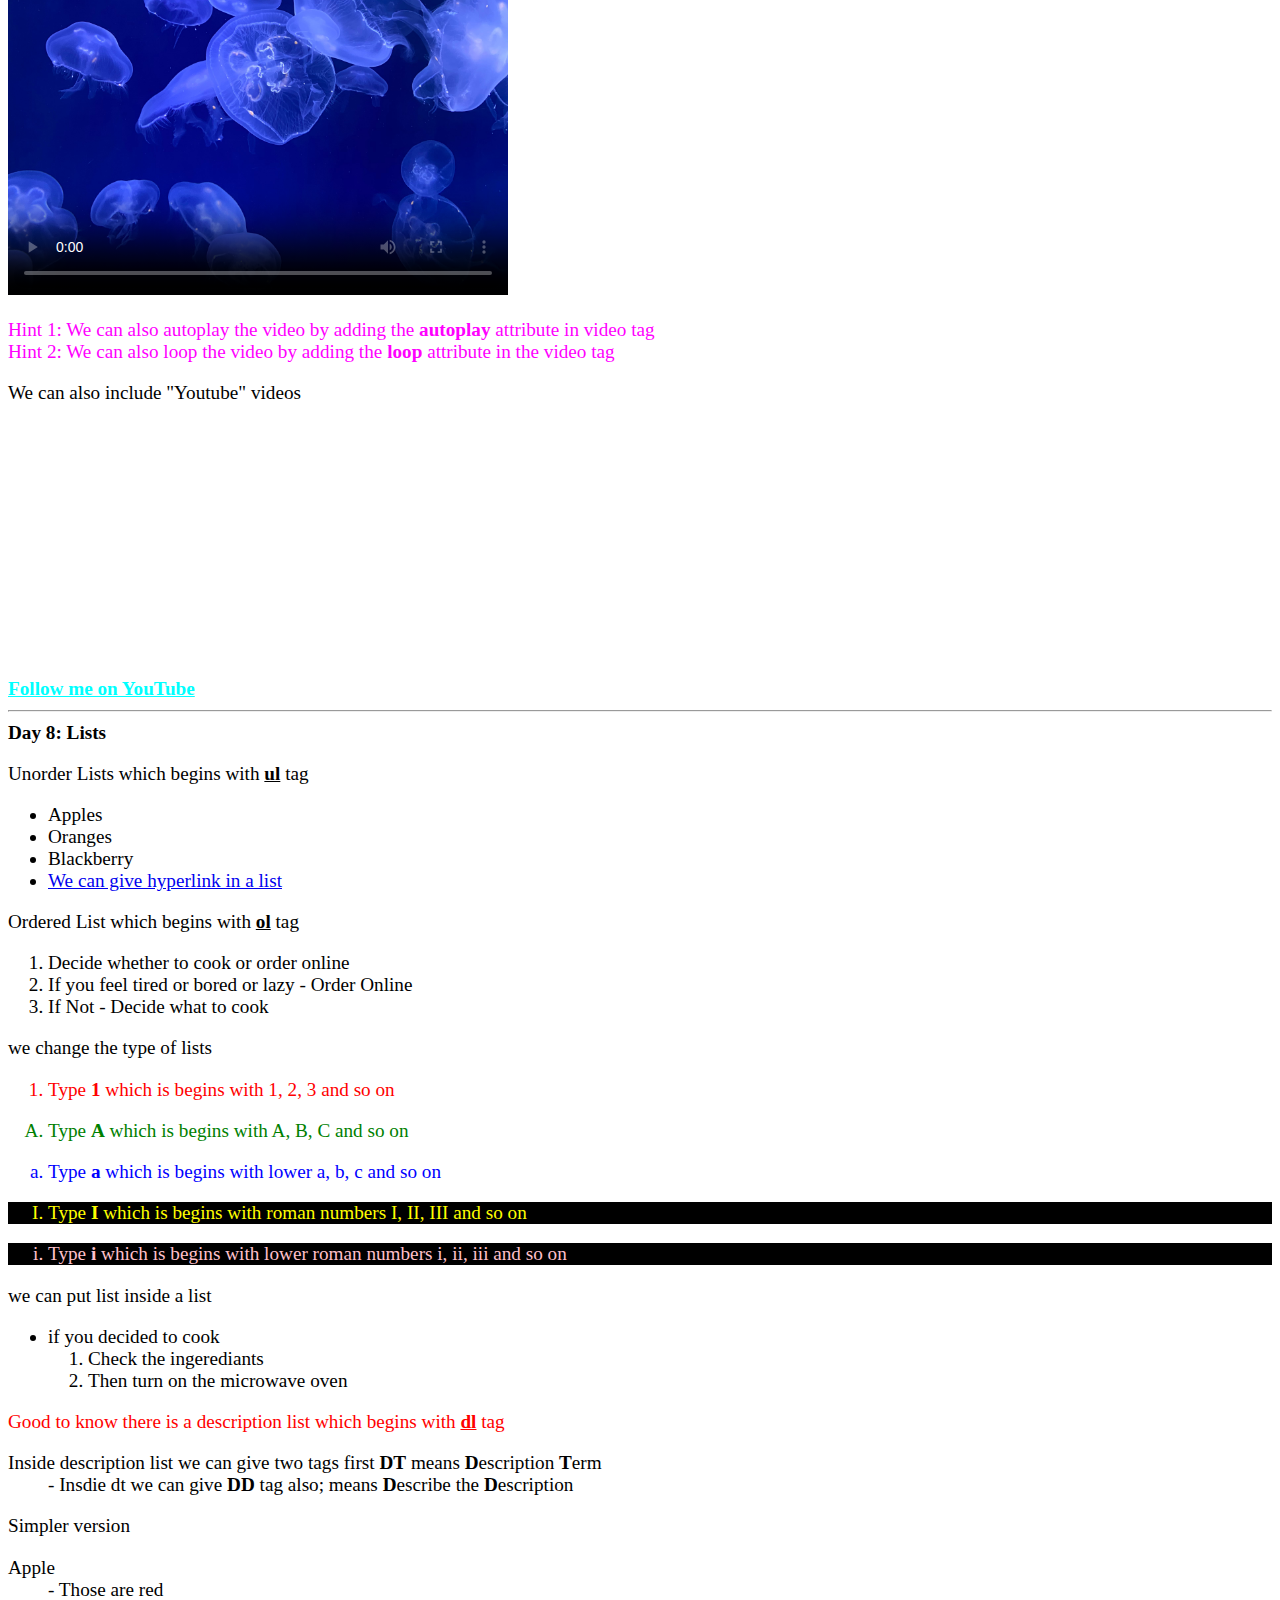
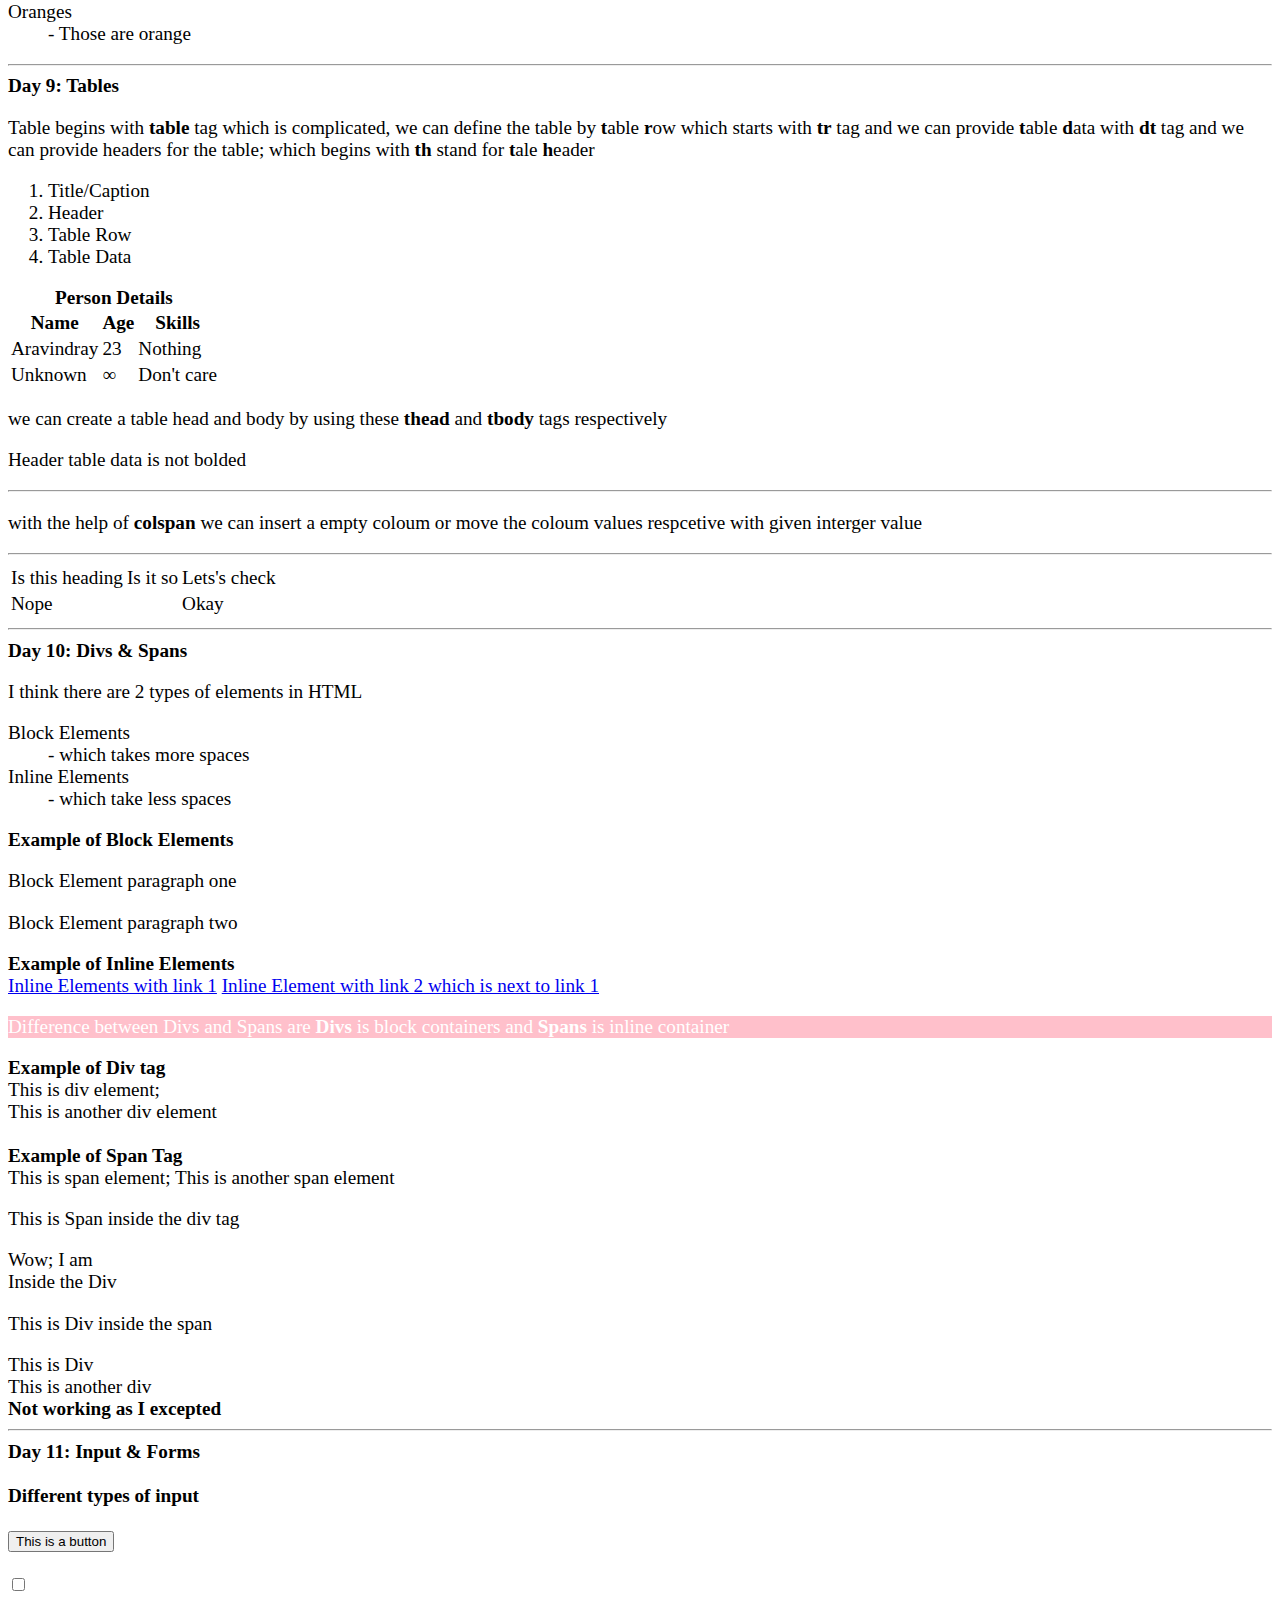
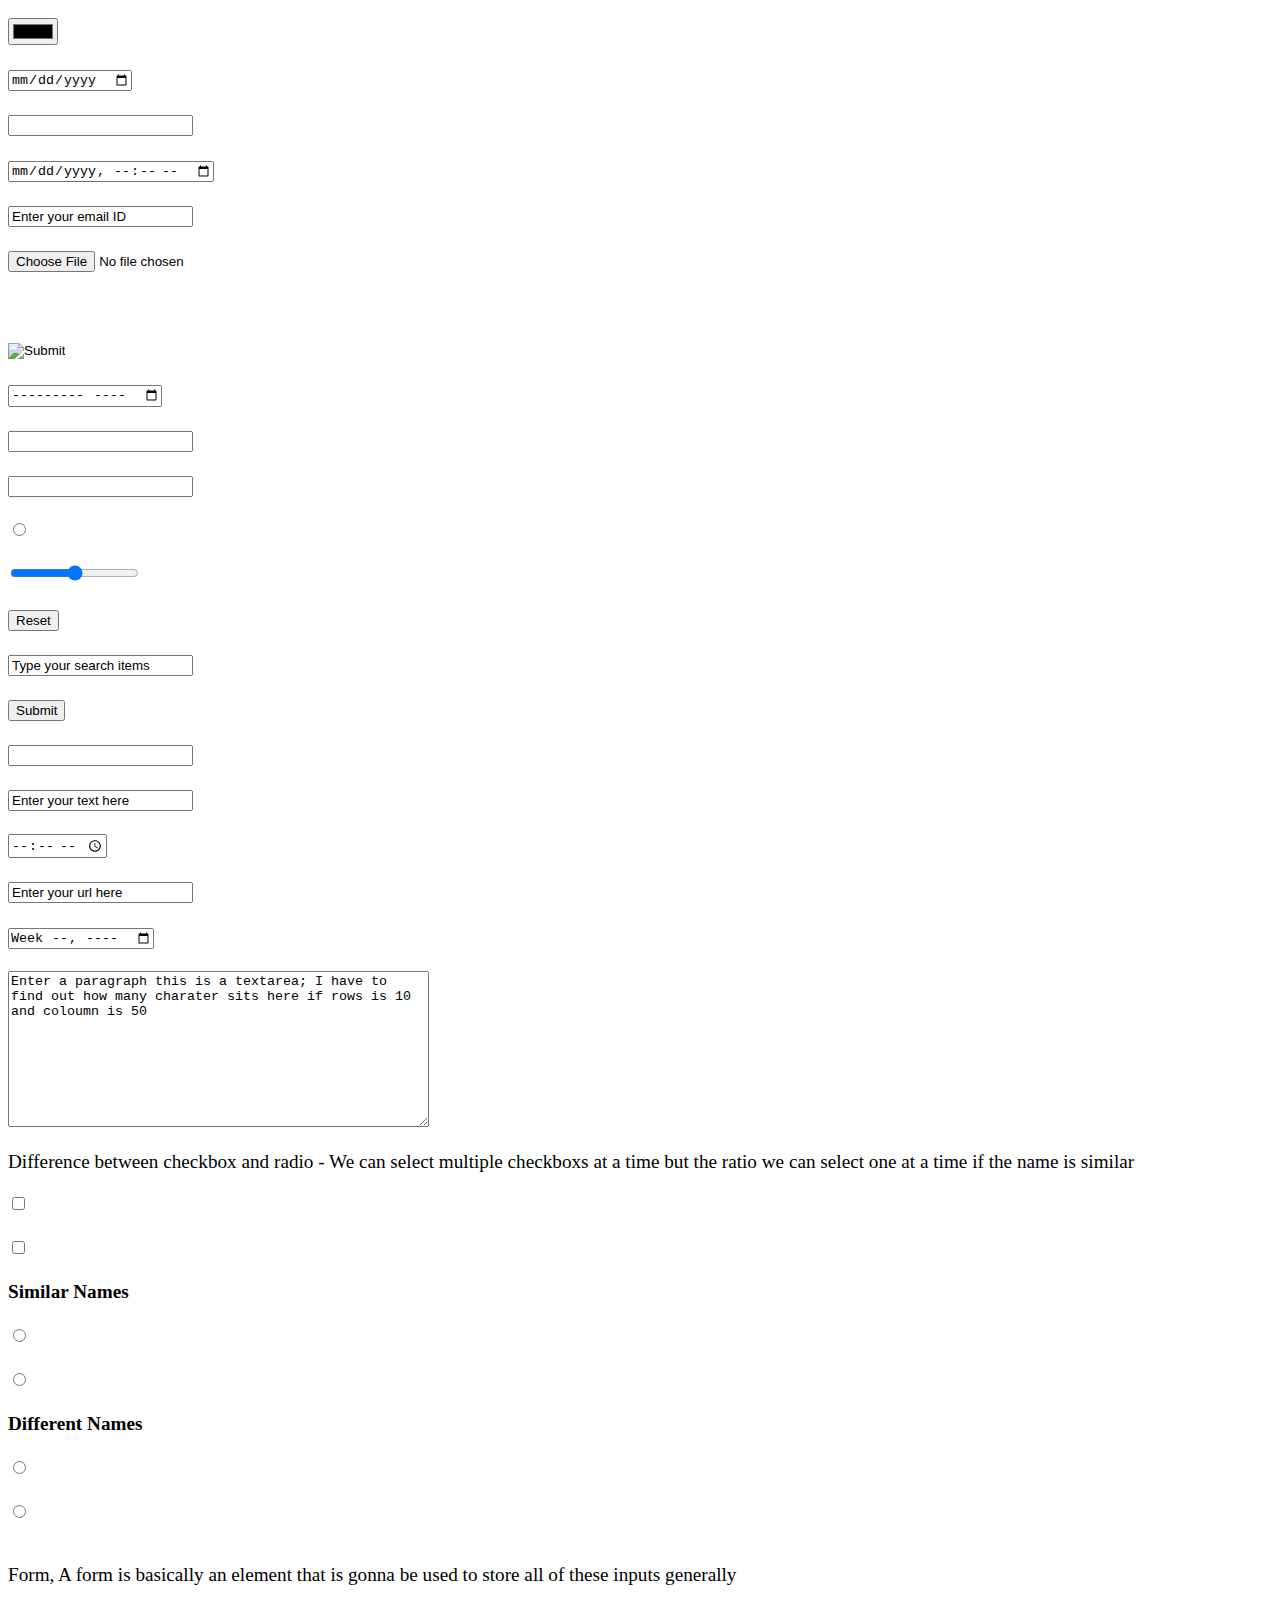
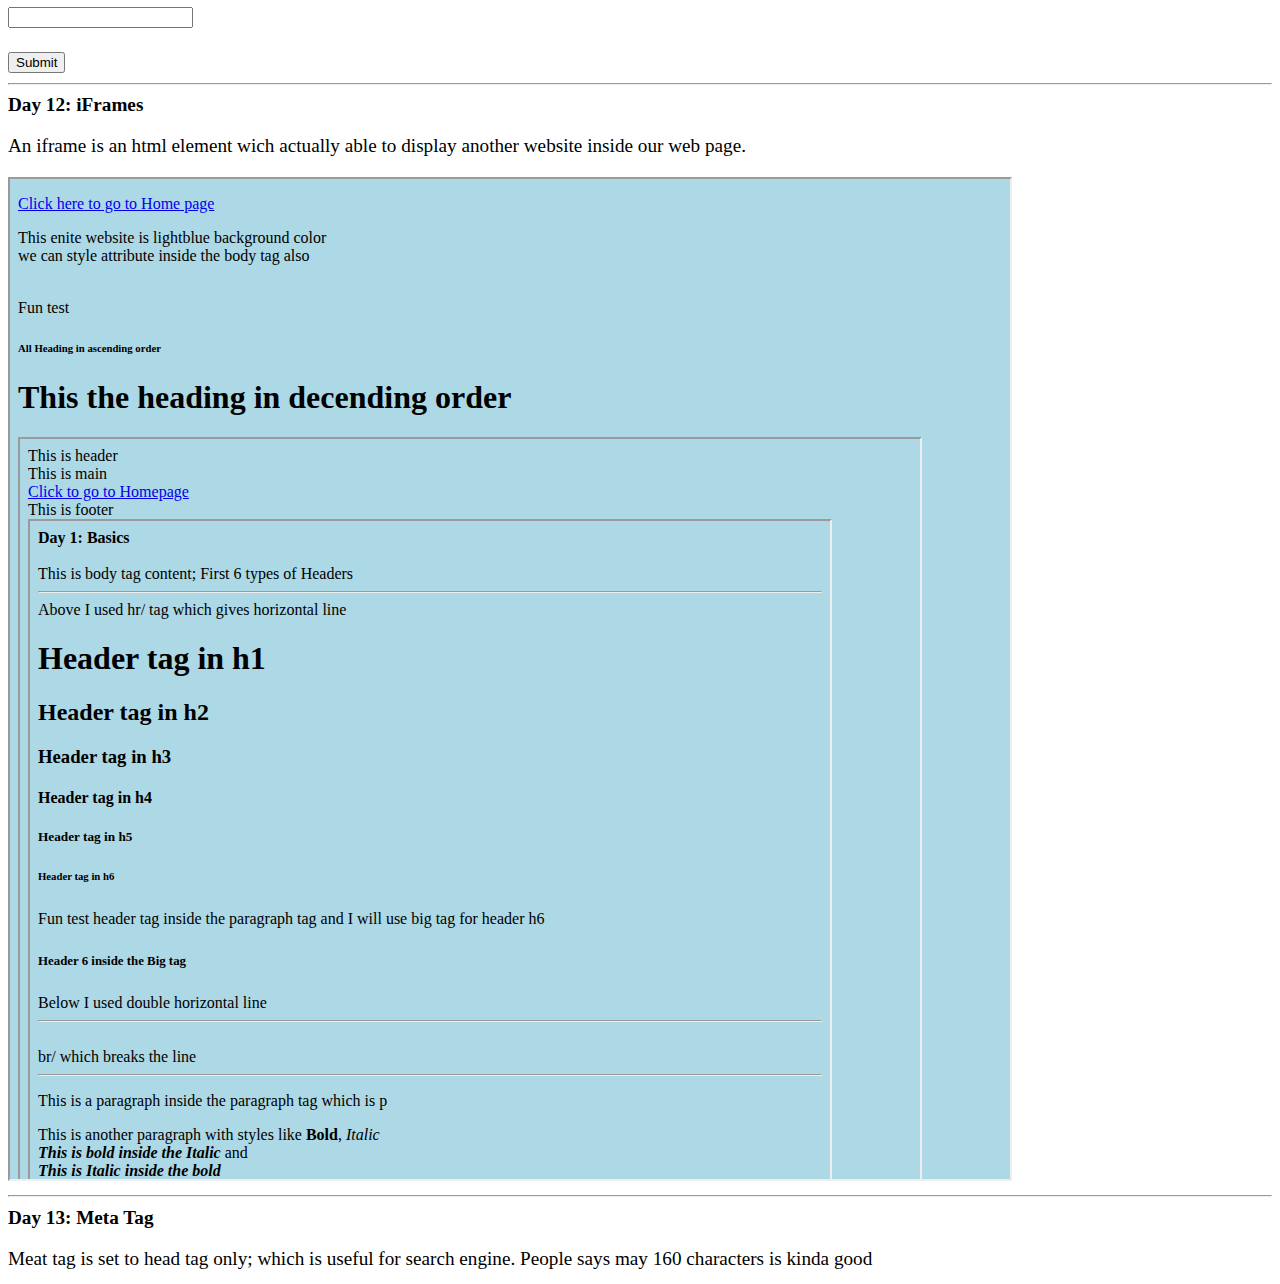
==== commit 9daf81cd: "I watched the tutorial" ====
--- a/Index.htm
+++ b/Index.htm
@@ -3,6 +3,9 @@
     <head>
         <meta charset="UTF-8">
         <meta name="description" content="This is the first website of mine">
+        <meta name="author" content="Aravindray">
+        <meta name="keywords" content="HTML, CSS, Javascript">
+        <meta name="viewport" content="width=device-width, initial-scale=1.0">
         <title>First Website</title>
     </head>
     <body>
@@ -299,6 +302,8 @@
         <b>Day 12: iFrames</b>
         <p>An iframe is an html element wich actually able to display another website inside our web page.</p>
         <iframe src="NewWithColor.htm" frameborder="1" width="1000" height="1000">404 Page not Found</iframe>
-
+        <br><hr>
+        <b>Day 13: Meta Tag</b>
+        <p>Meat tag is set to head tag only; which is useful for search engine. People says may 160 characters is kinda good</p>
     </body>
 </html>
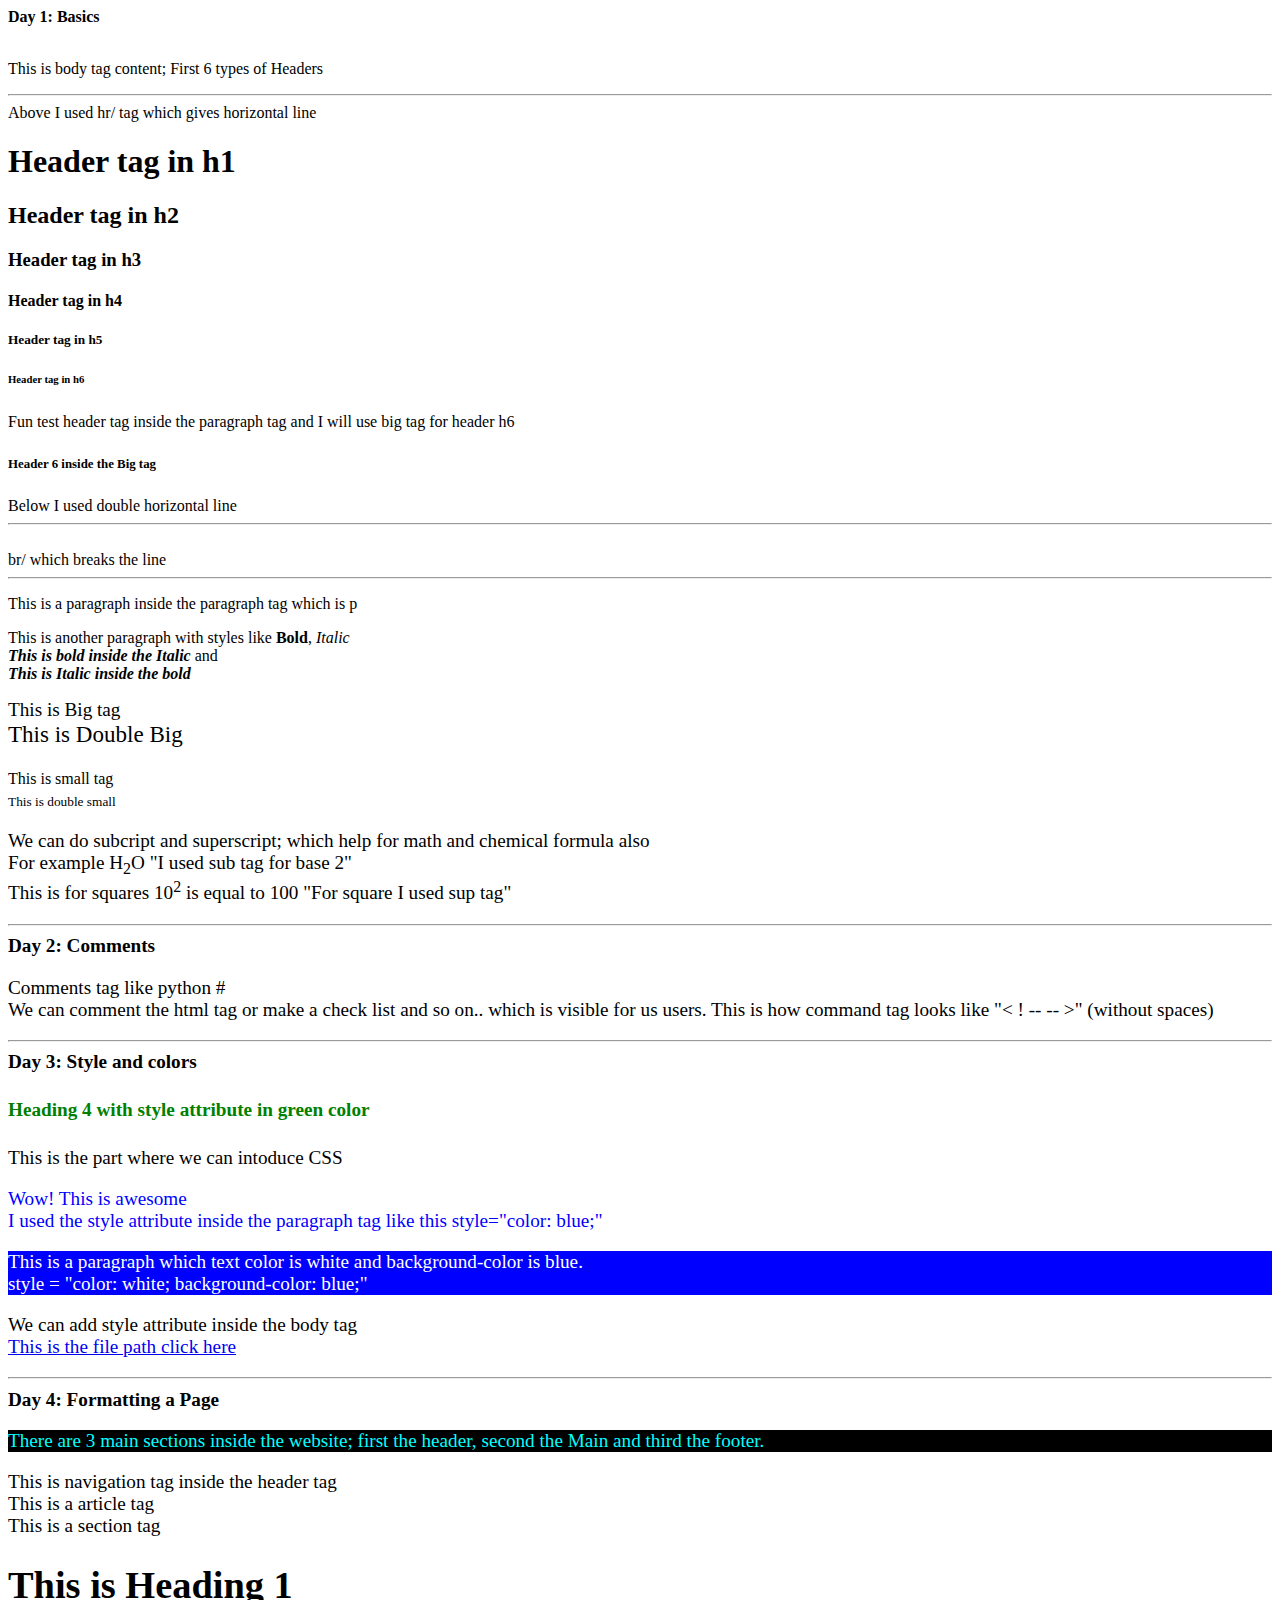
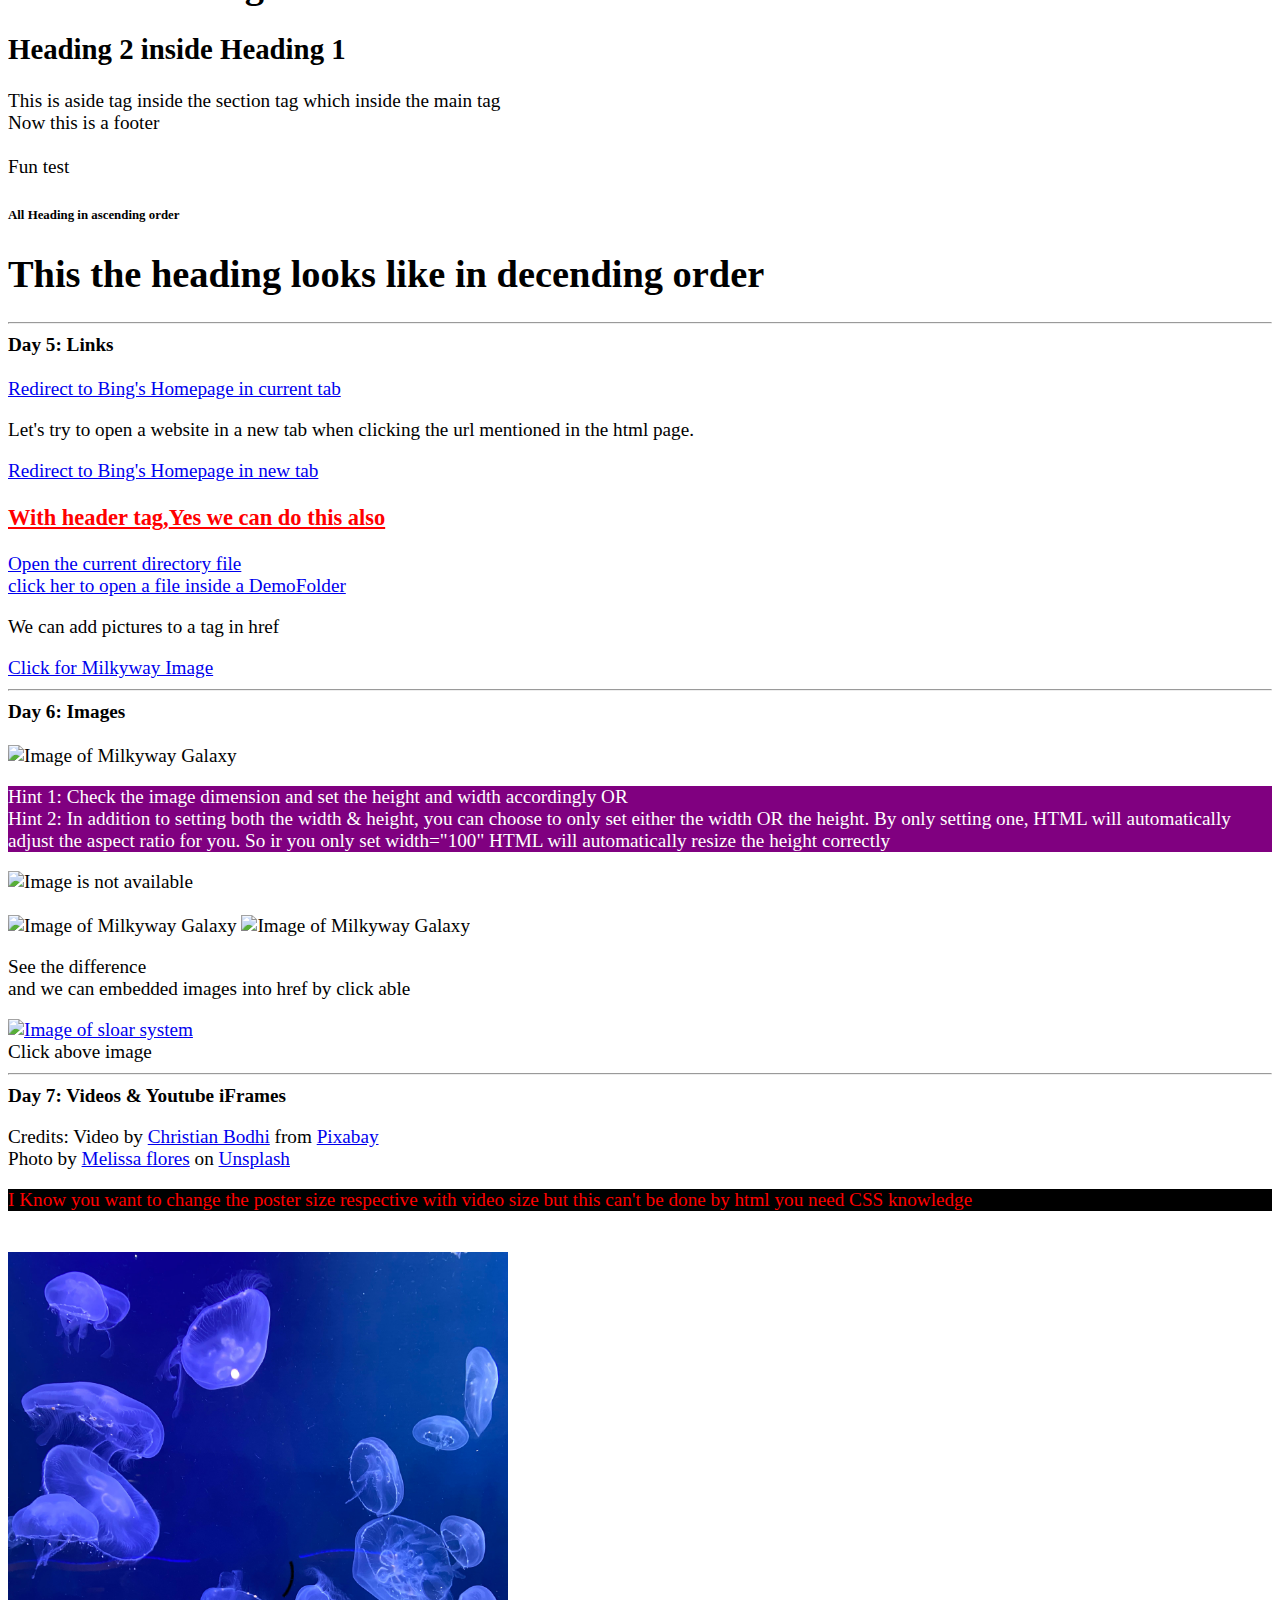
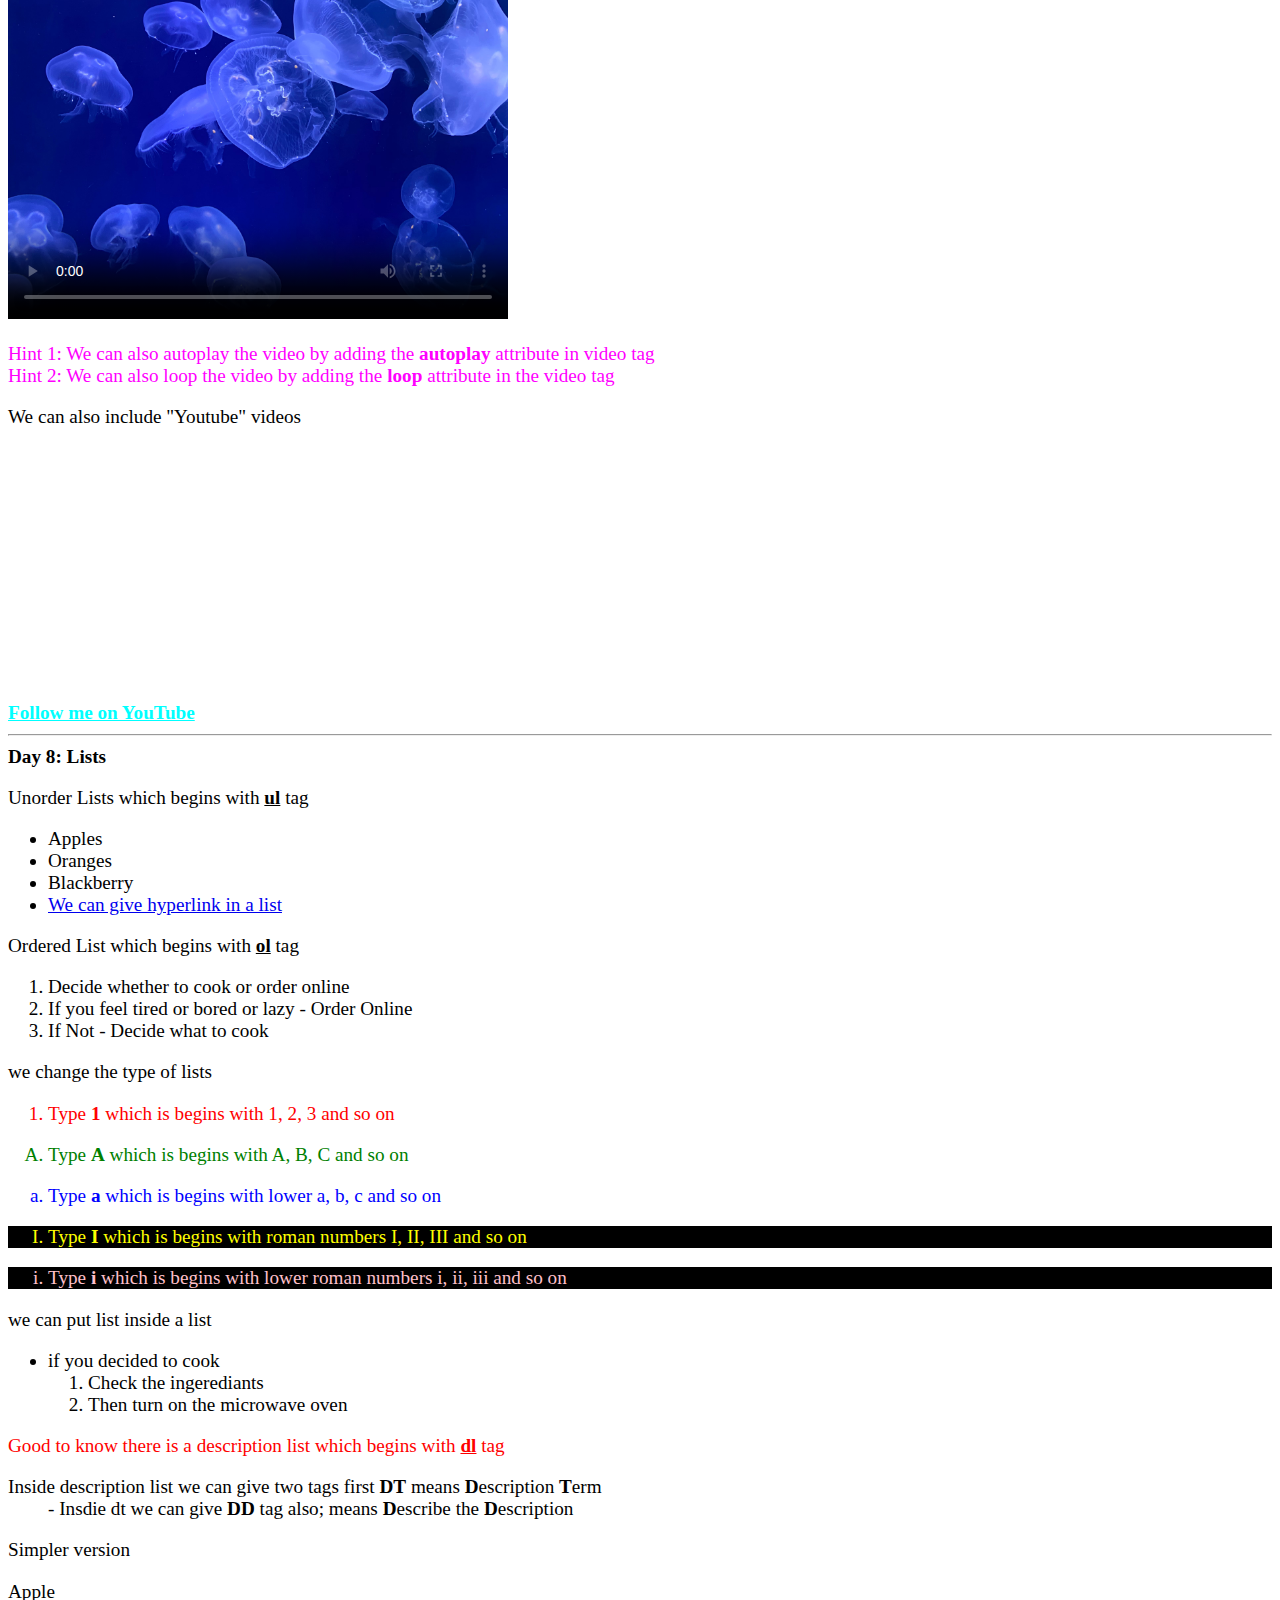
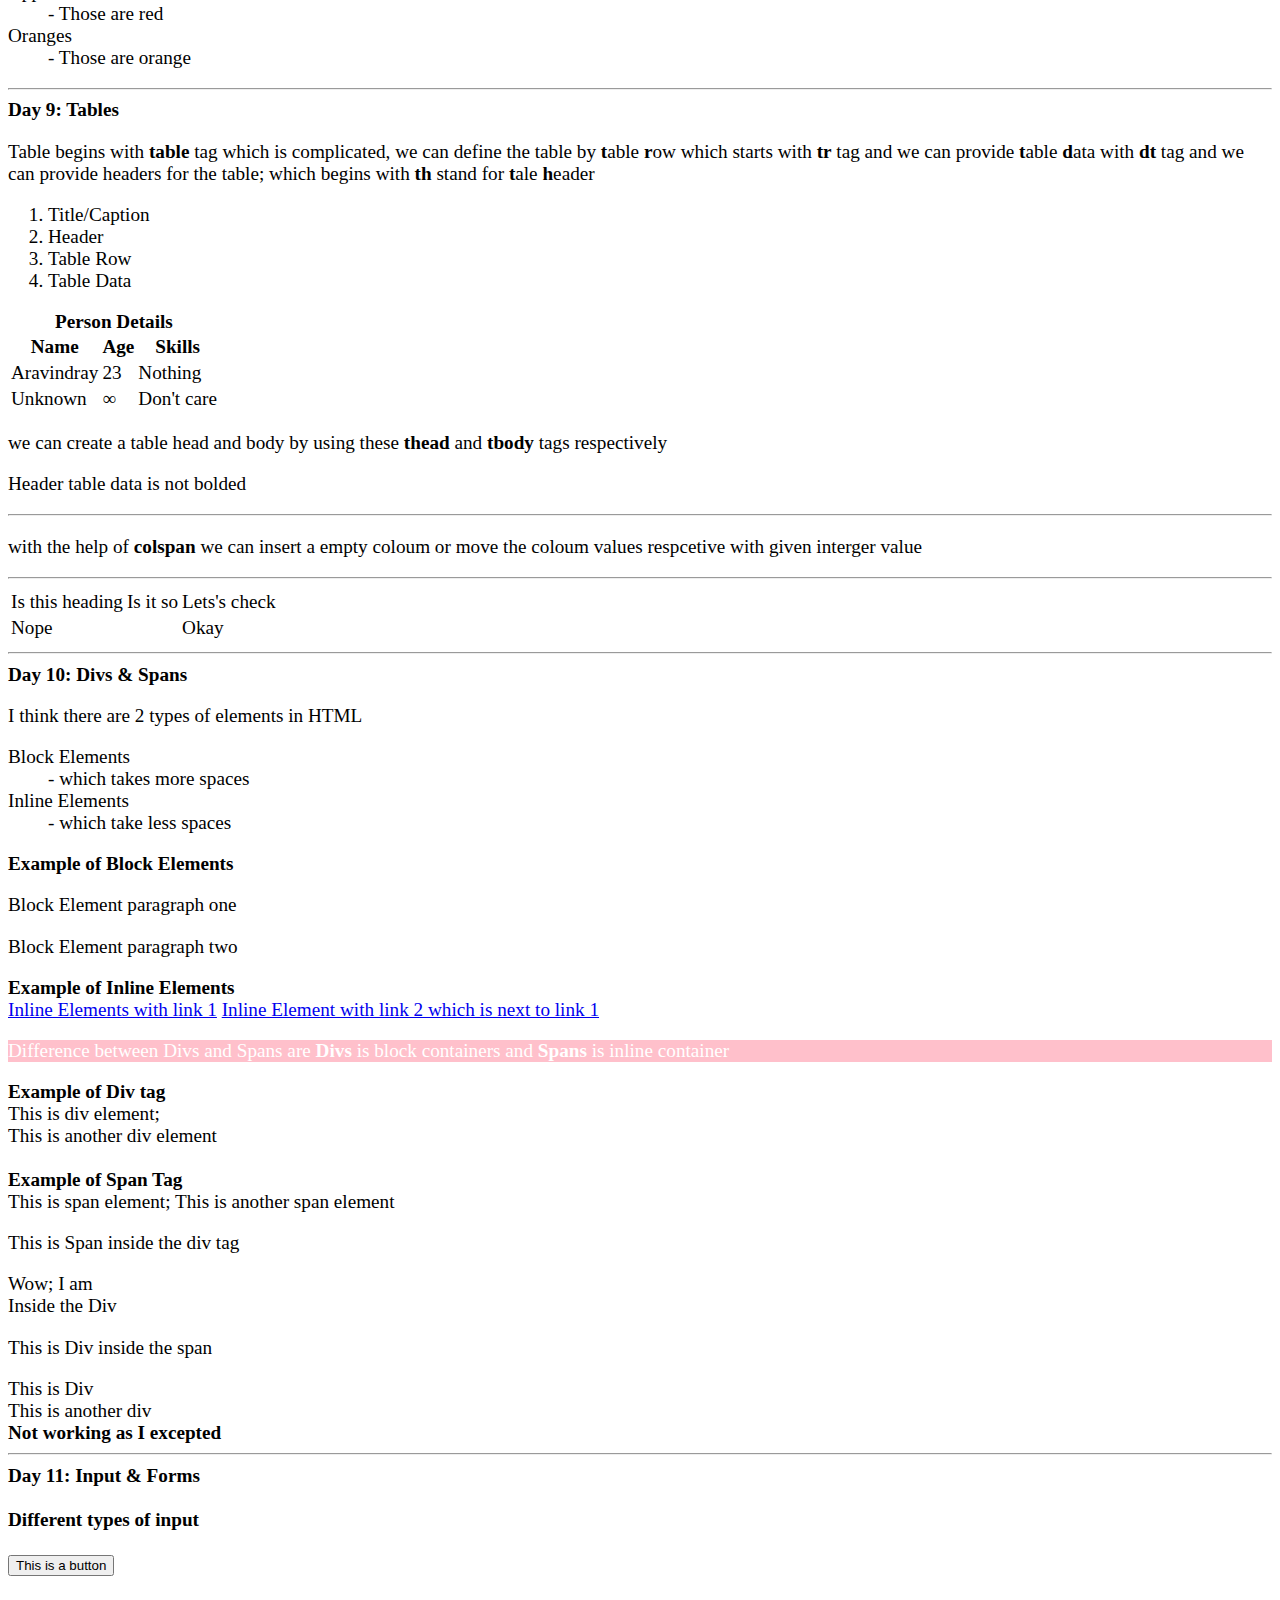
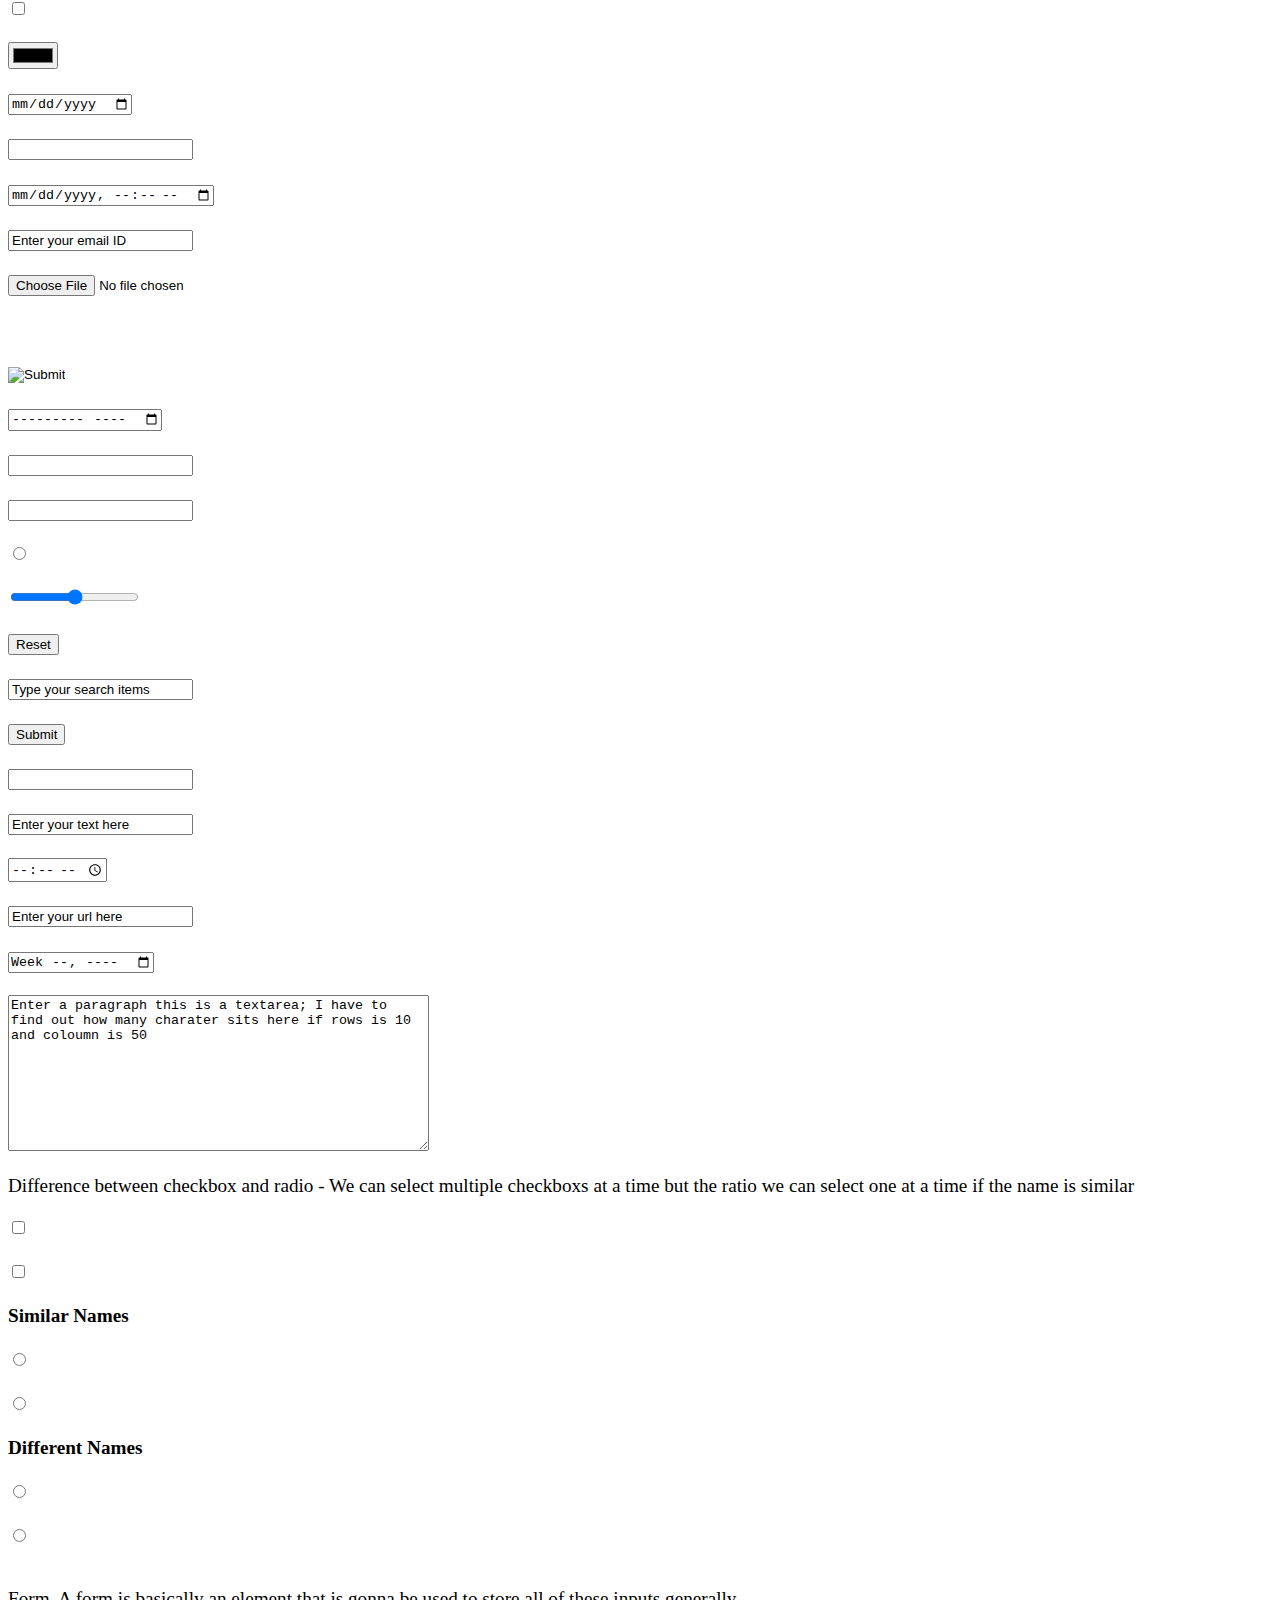
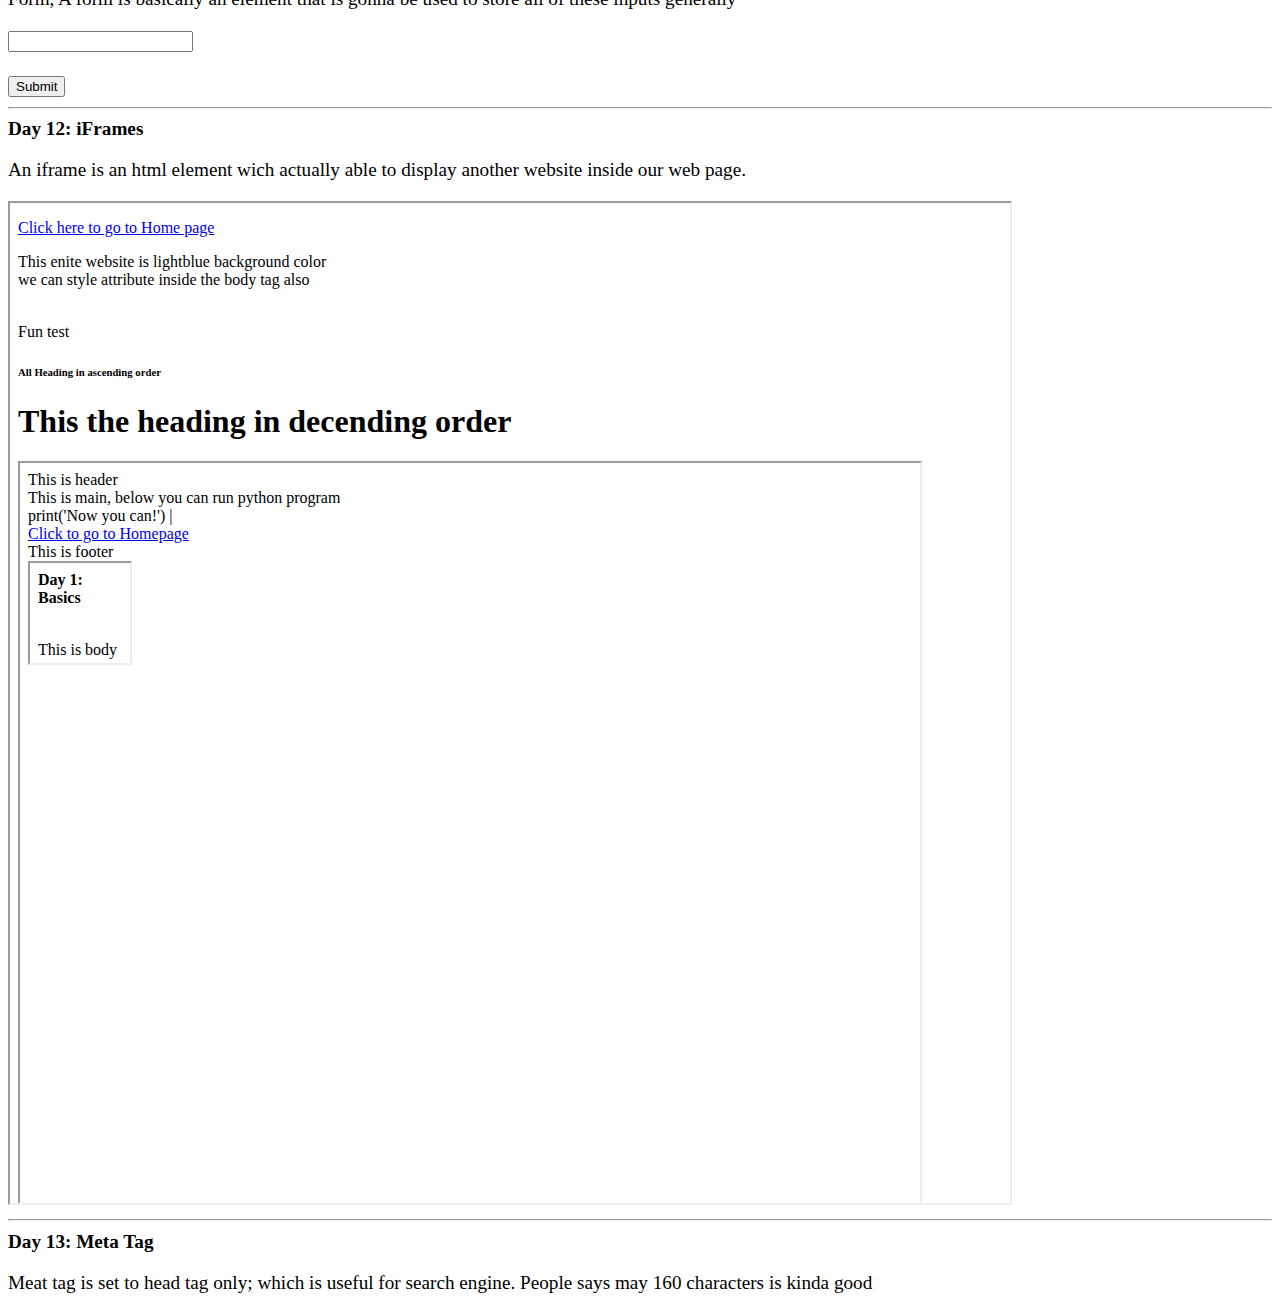
==== commit 306c6680: "Ha Ha Ha, I attached the Pyscript" ====
--- a/Index.htm
+++ b/Index.htm
@@ -10,8 +10,8 @@
     </head>
     <body>
         <b>Day 1: Basics</b> <br/><br/>
-        This is body tag content; First 6 types of Headers
-        <hr/> Above I used hr/ tag which gives horizontal line
+        <p>This is body tag content; First 6 types of Headers
+        <hr/> Above I used hr/ tag which gives horizontal line</p>
         <h1>Header tag in h1</h1>
         <h2>Header tag in h2</h2>
         <h3>Header tag in h3</h3>
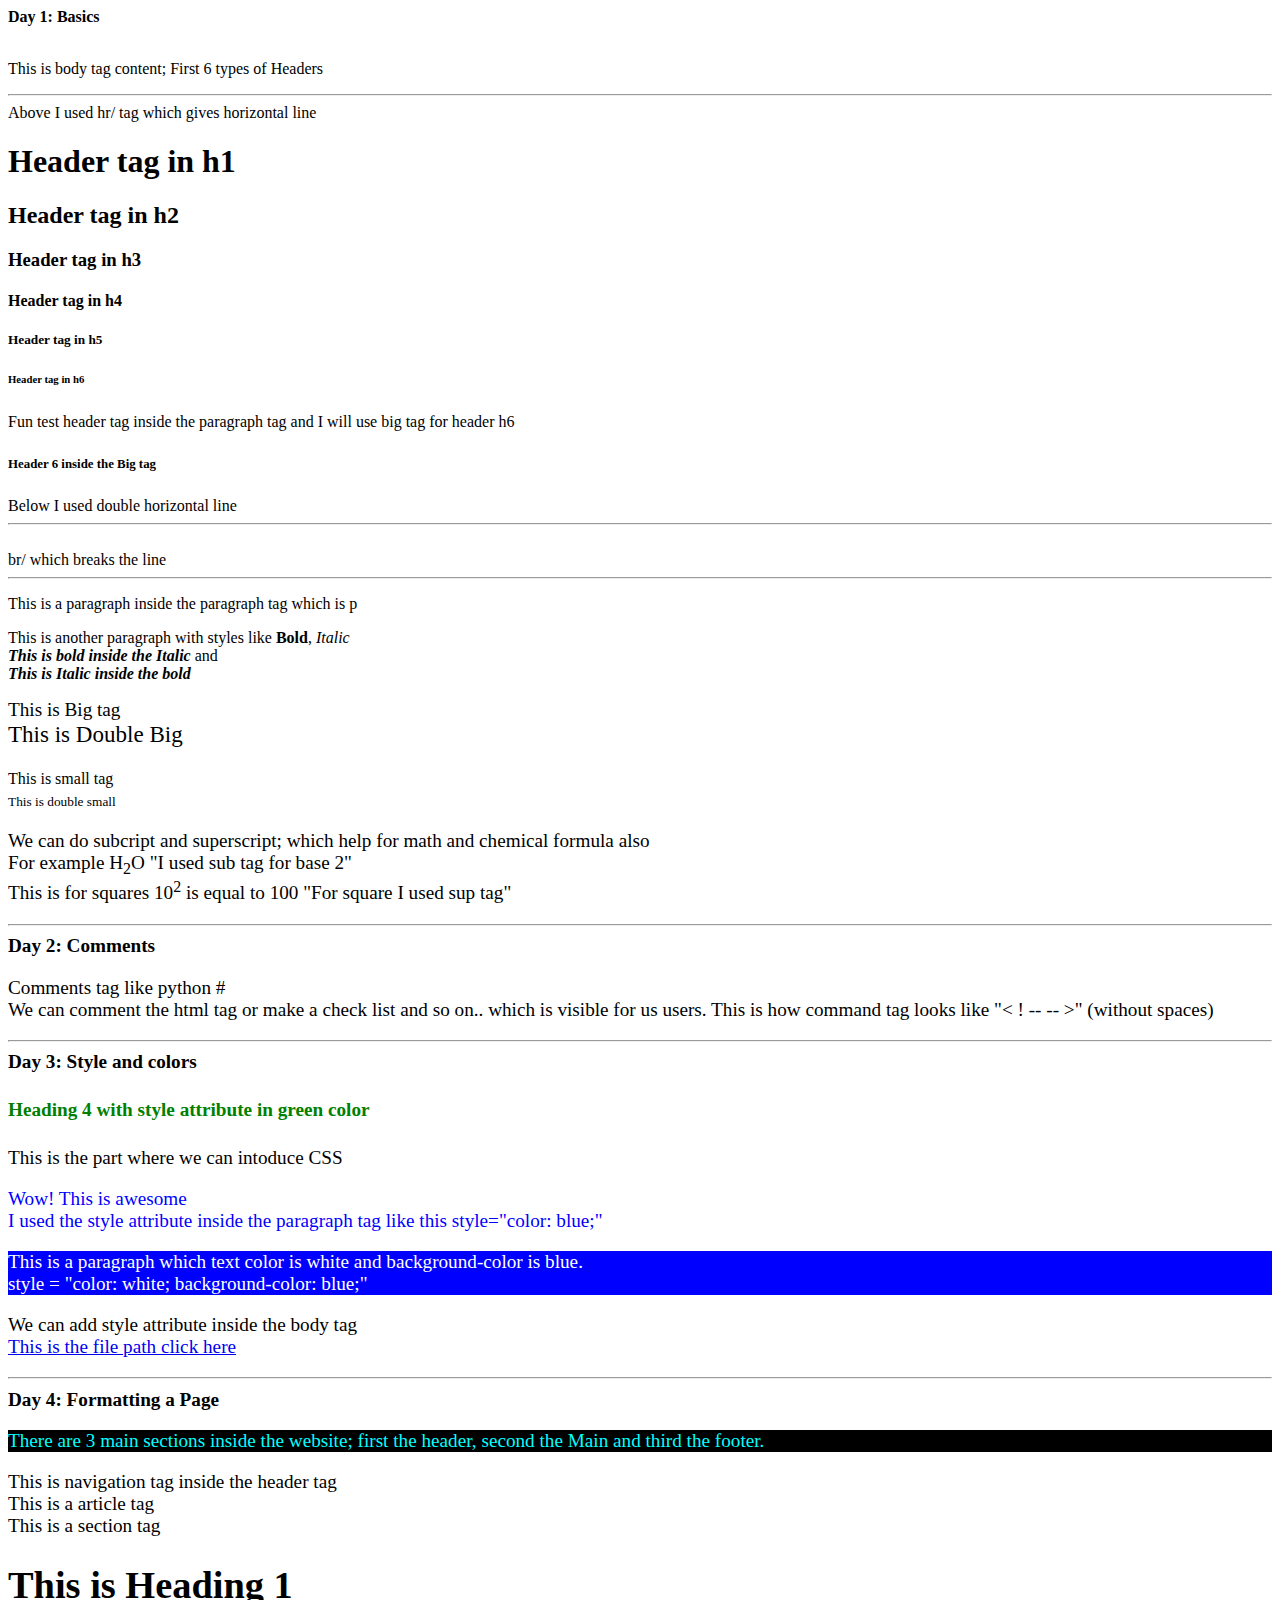
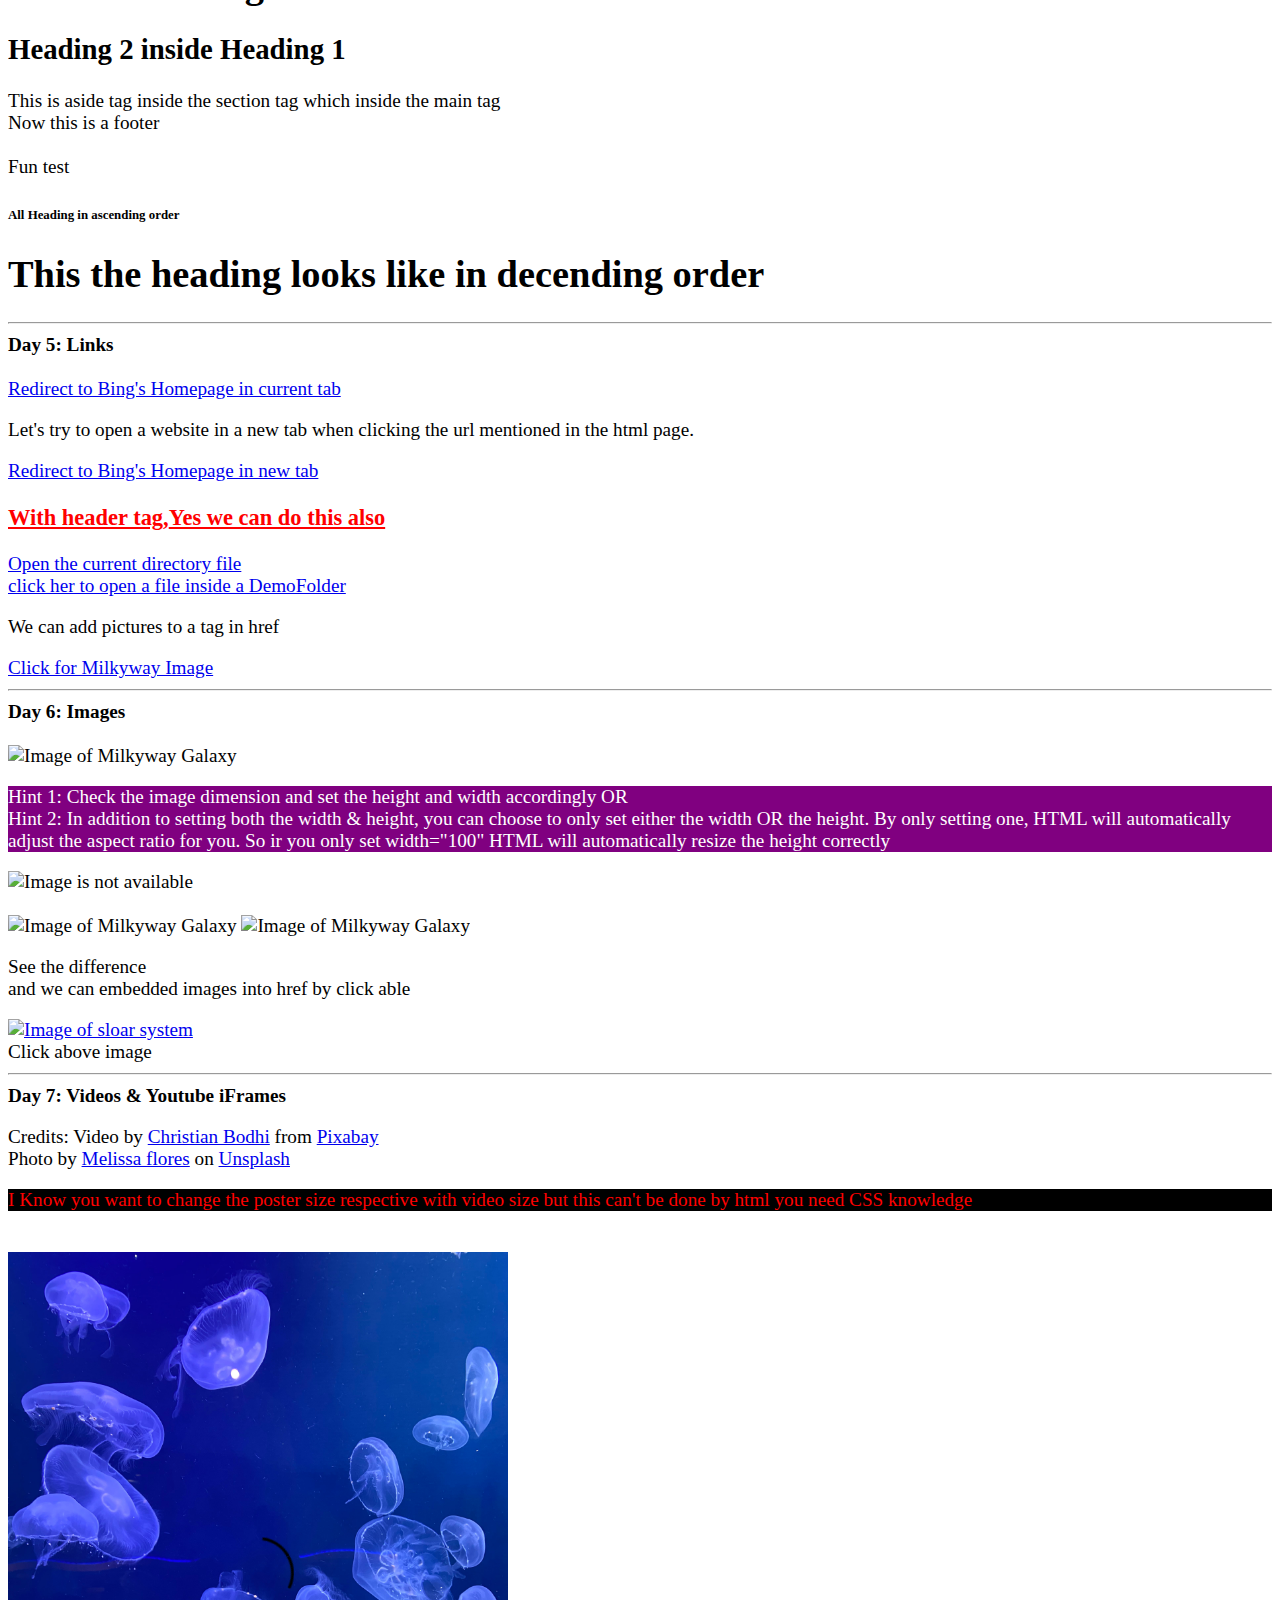
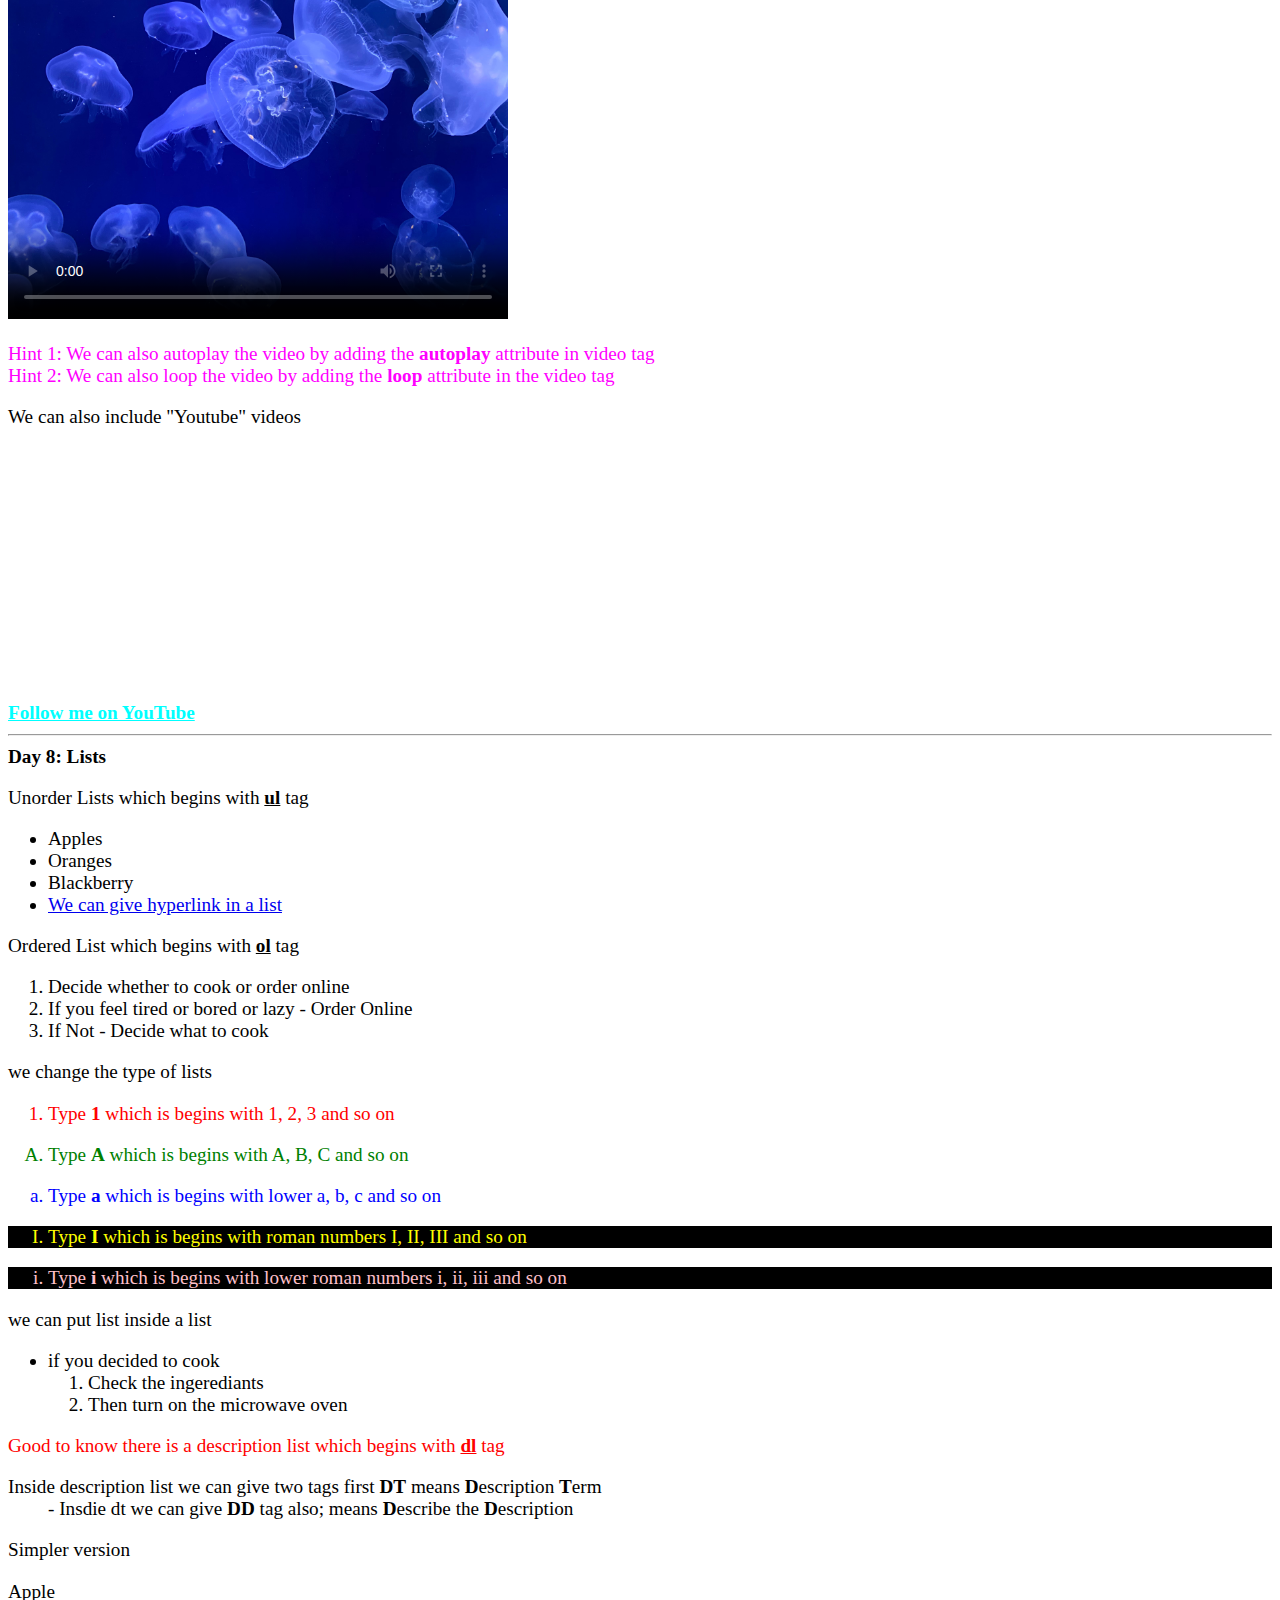
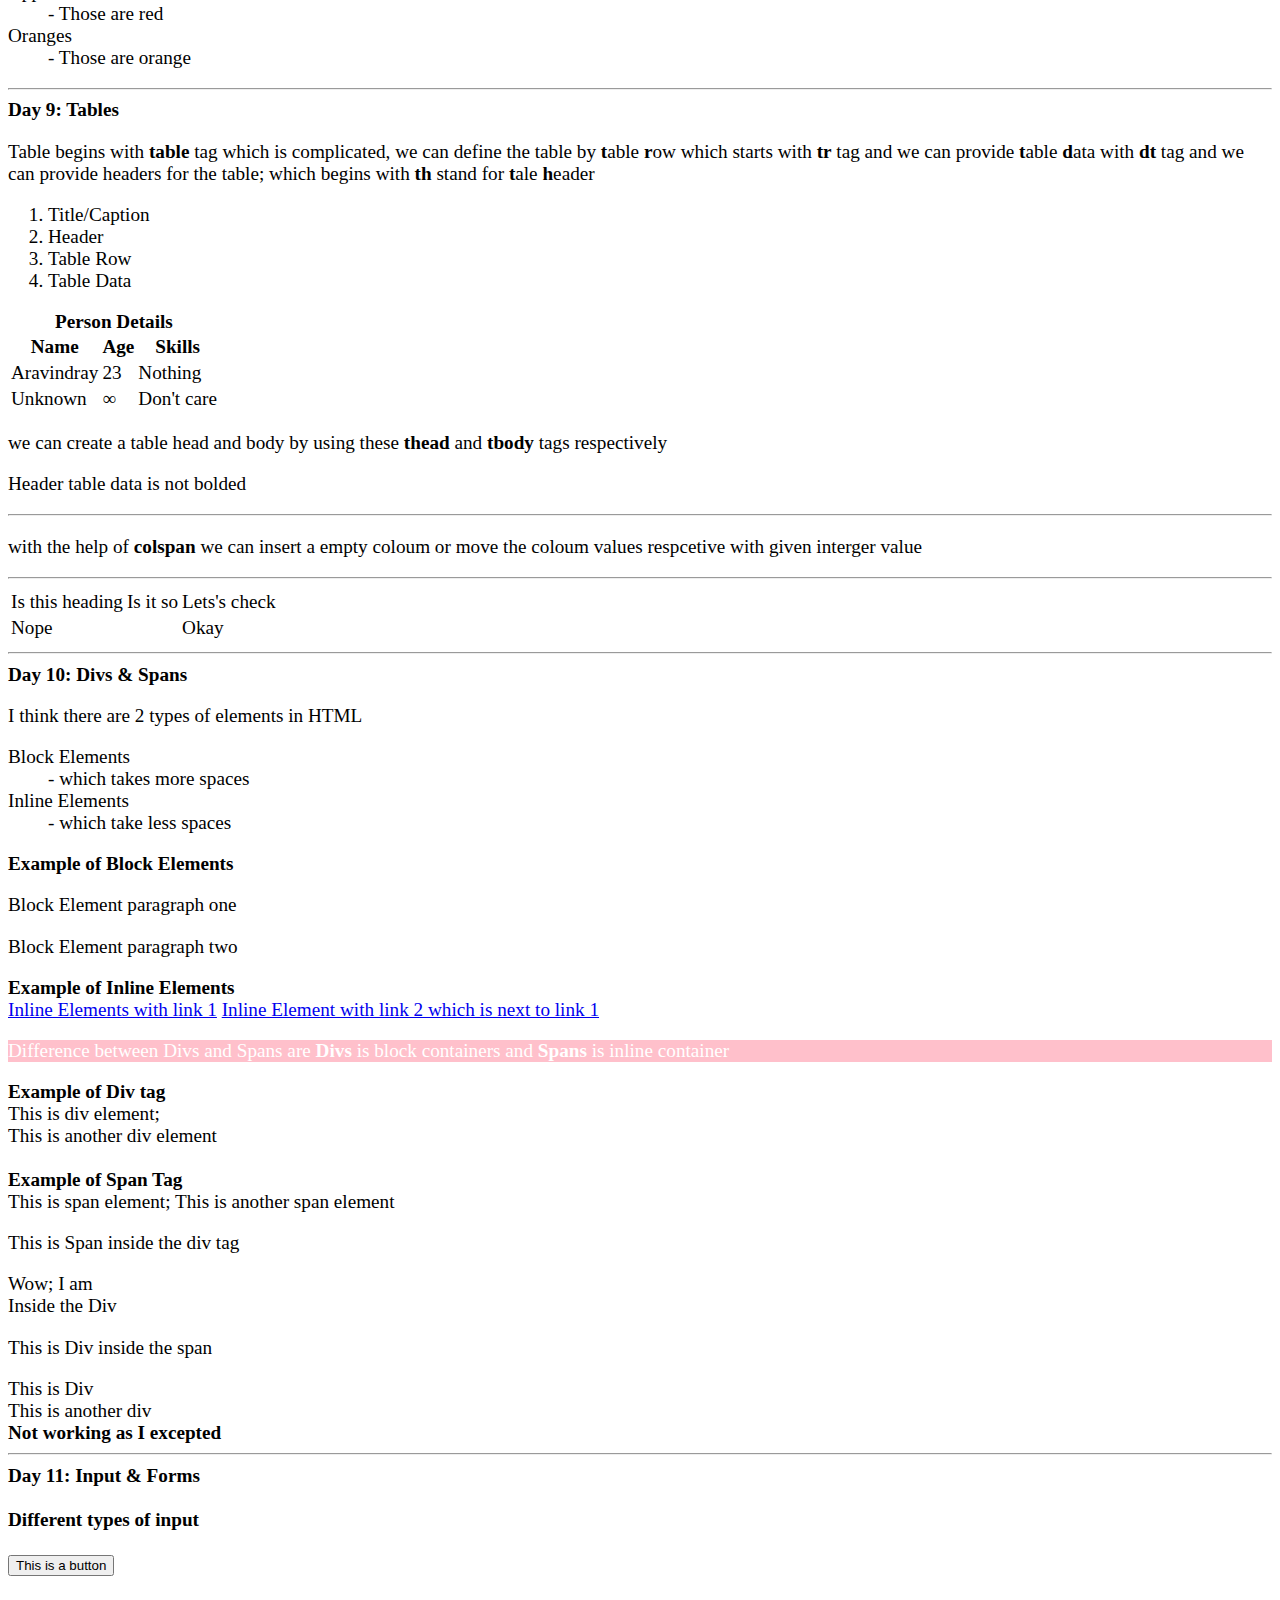
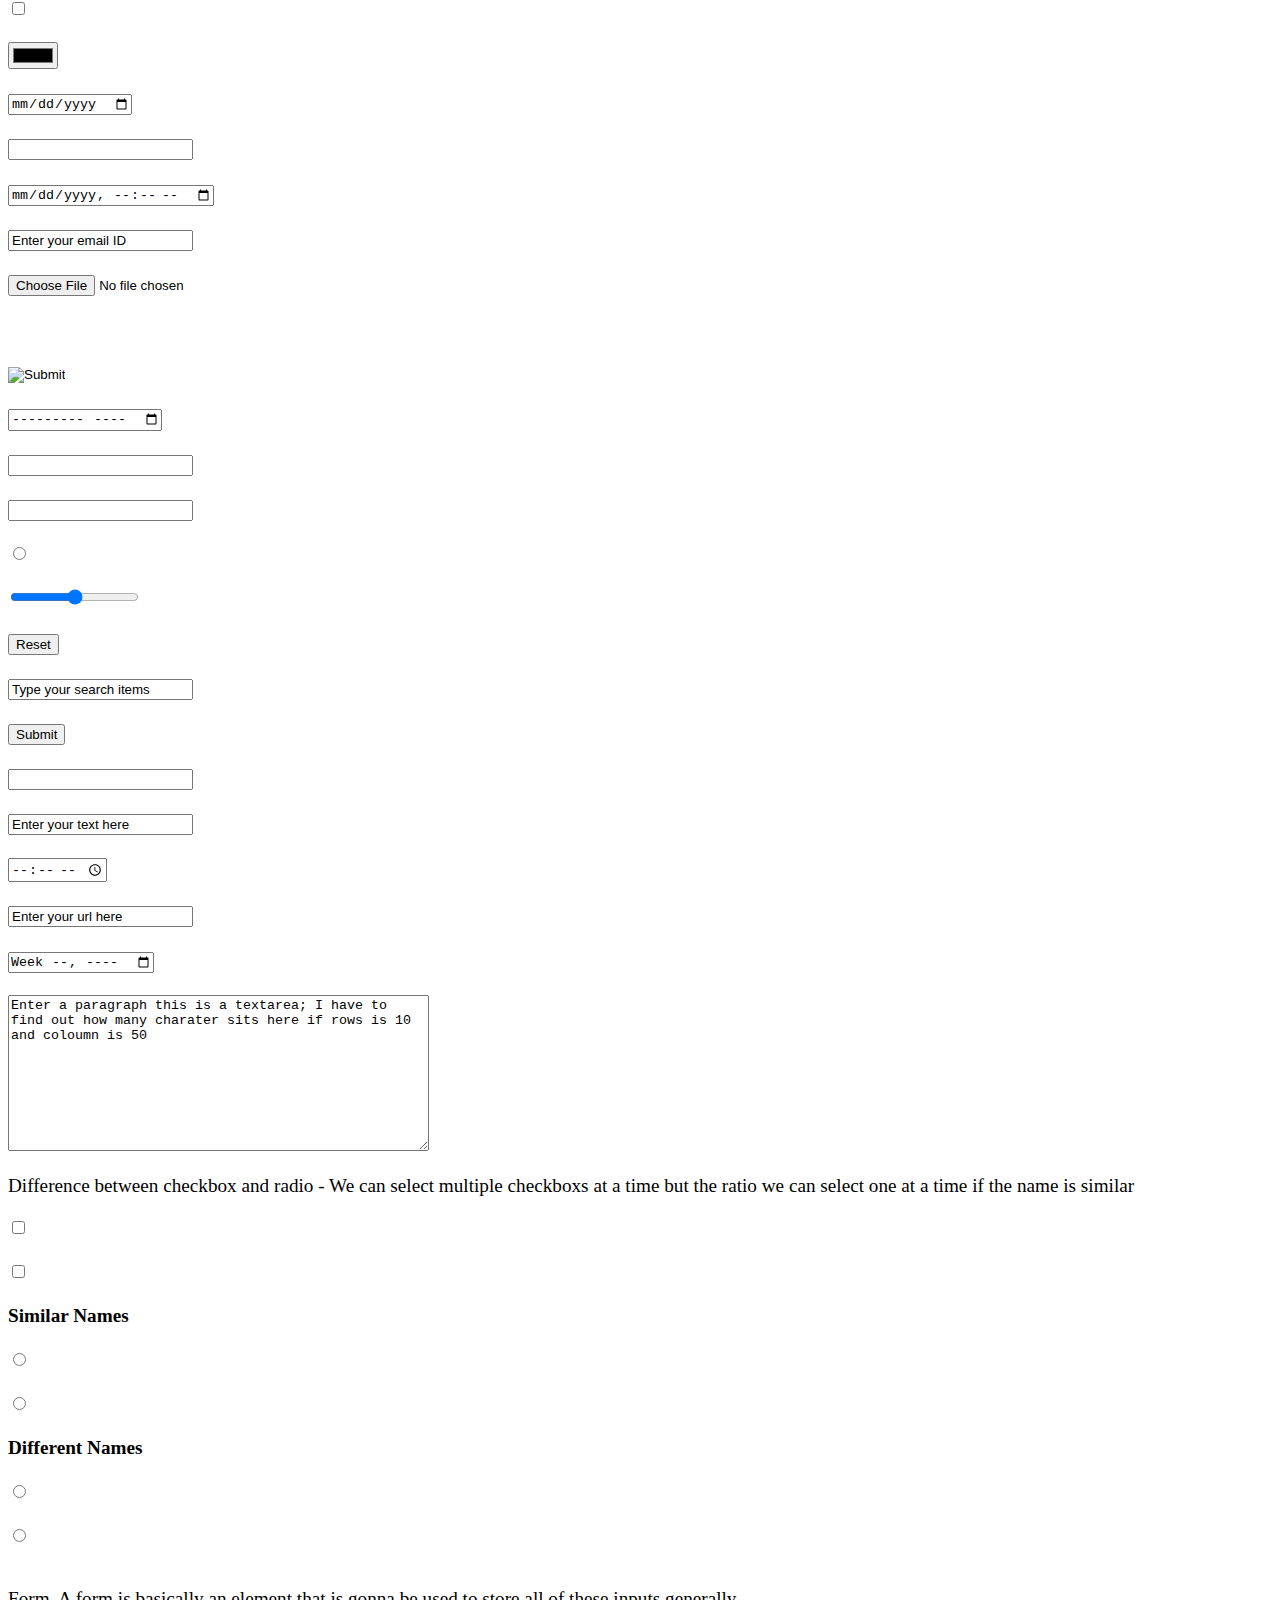
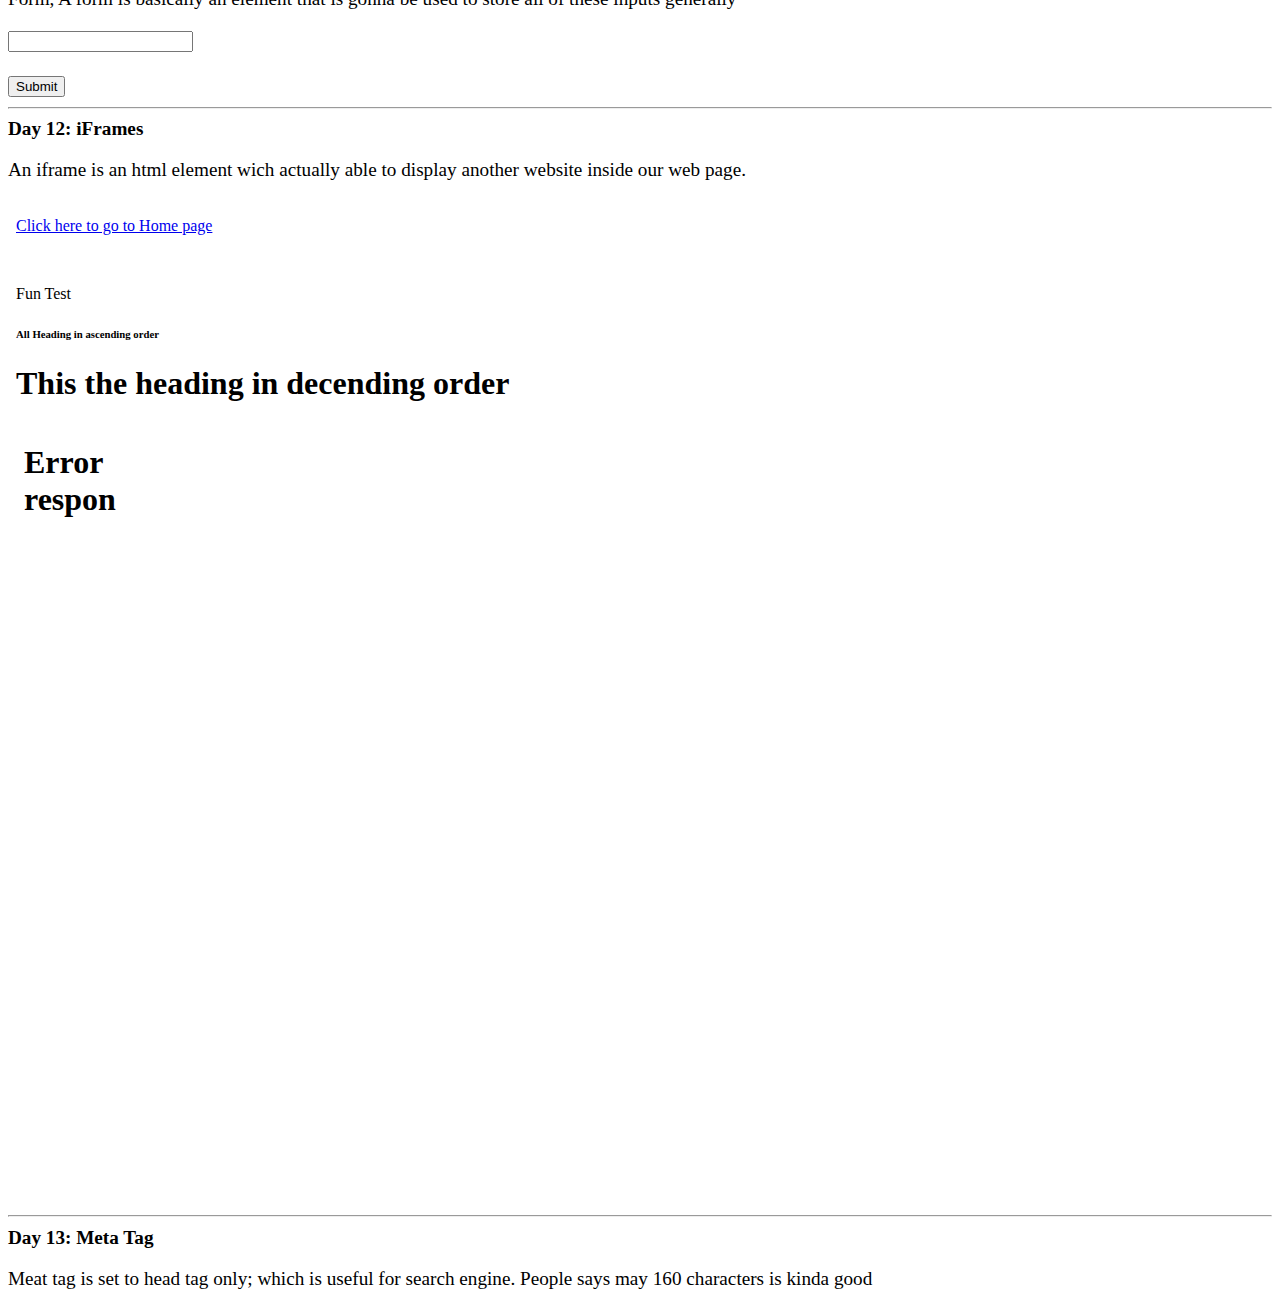
==== commit bd14e0e9: "udated frameborder" ====
--- a/Index.htm
+++ b/Index.htm
@@ -301,7 +301,7 @@
         <hr>
         <b>Day 12: iFrames</b>
         <p>An iframe is an html element wich actually able to display another website inside our web page.</p>
-        <iframe src="NewWithColor.htm" frameborder="1" width="1000" height="1000">404 Page not Found</iframe>
+        <iframe src="NewWithColor.htm" frameborder="0" width="1000" height="1000">404 Page not Found</iframe>
         <br><hr>
         <b>Day 13: Meta Tag</b>
         <p>Meat tag is set to head tag only; which is useful for search engine. People says may 160 characters is kinda good</p>
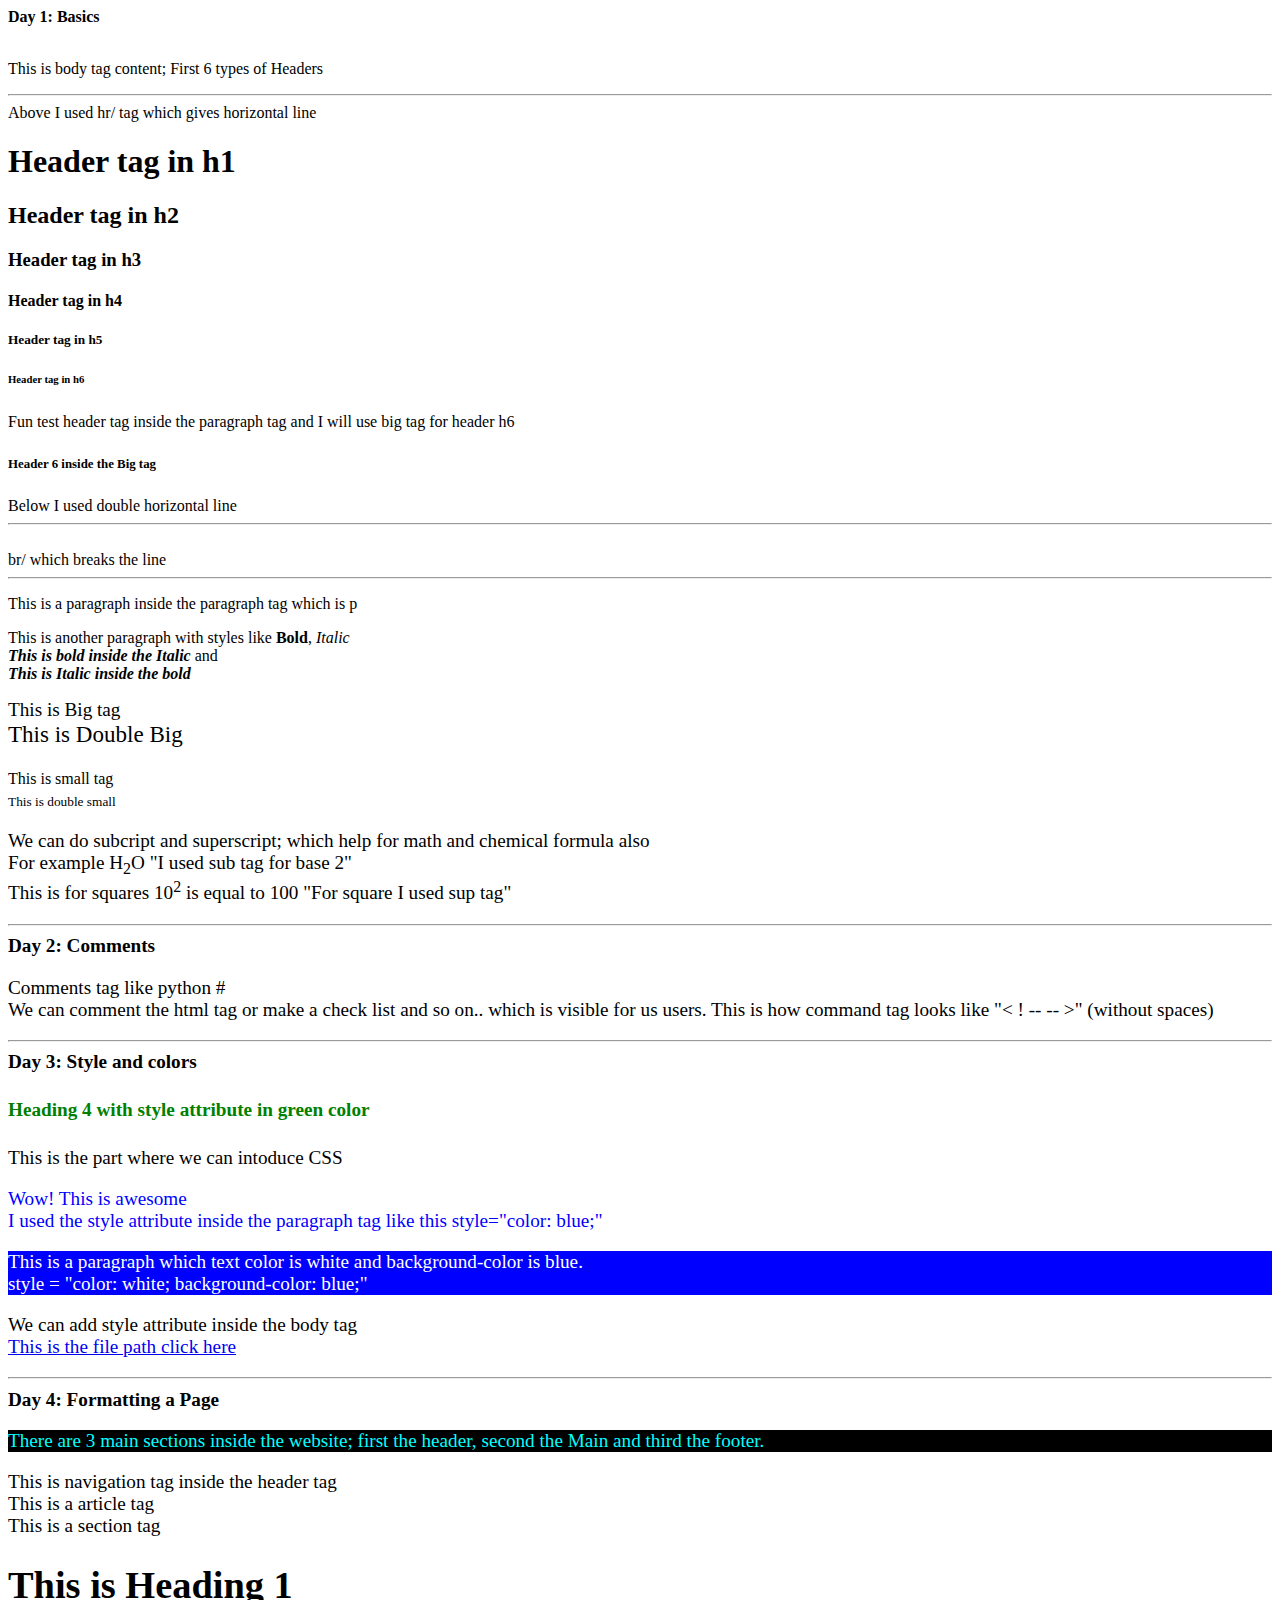
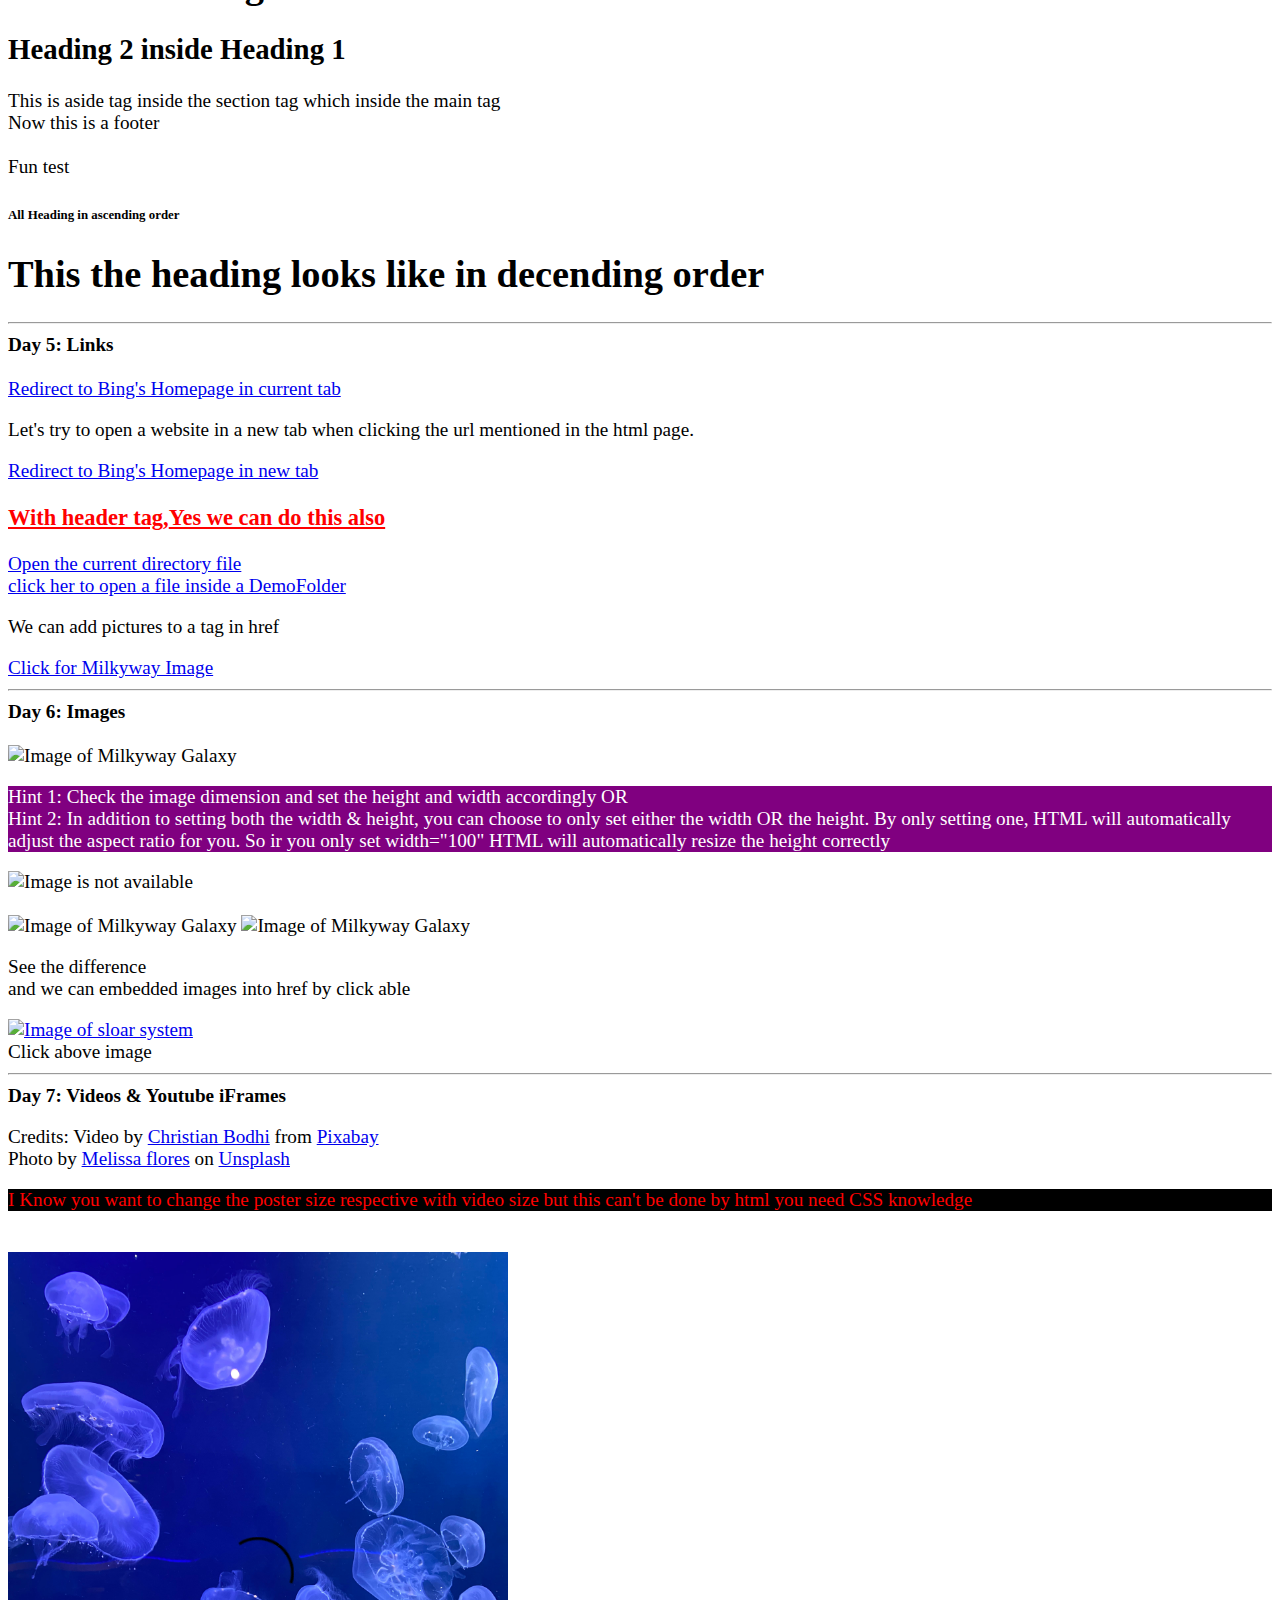
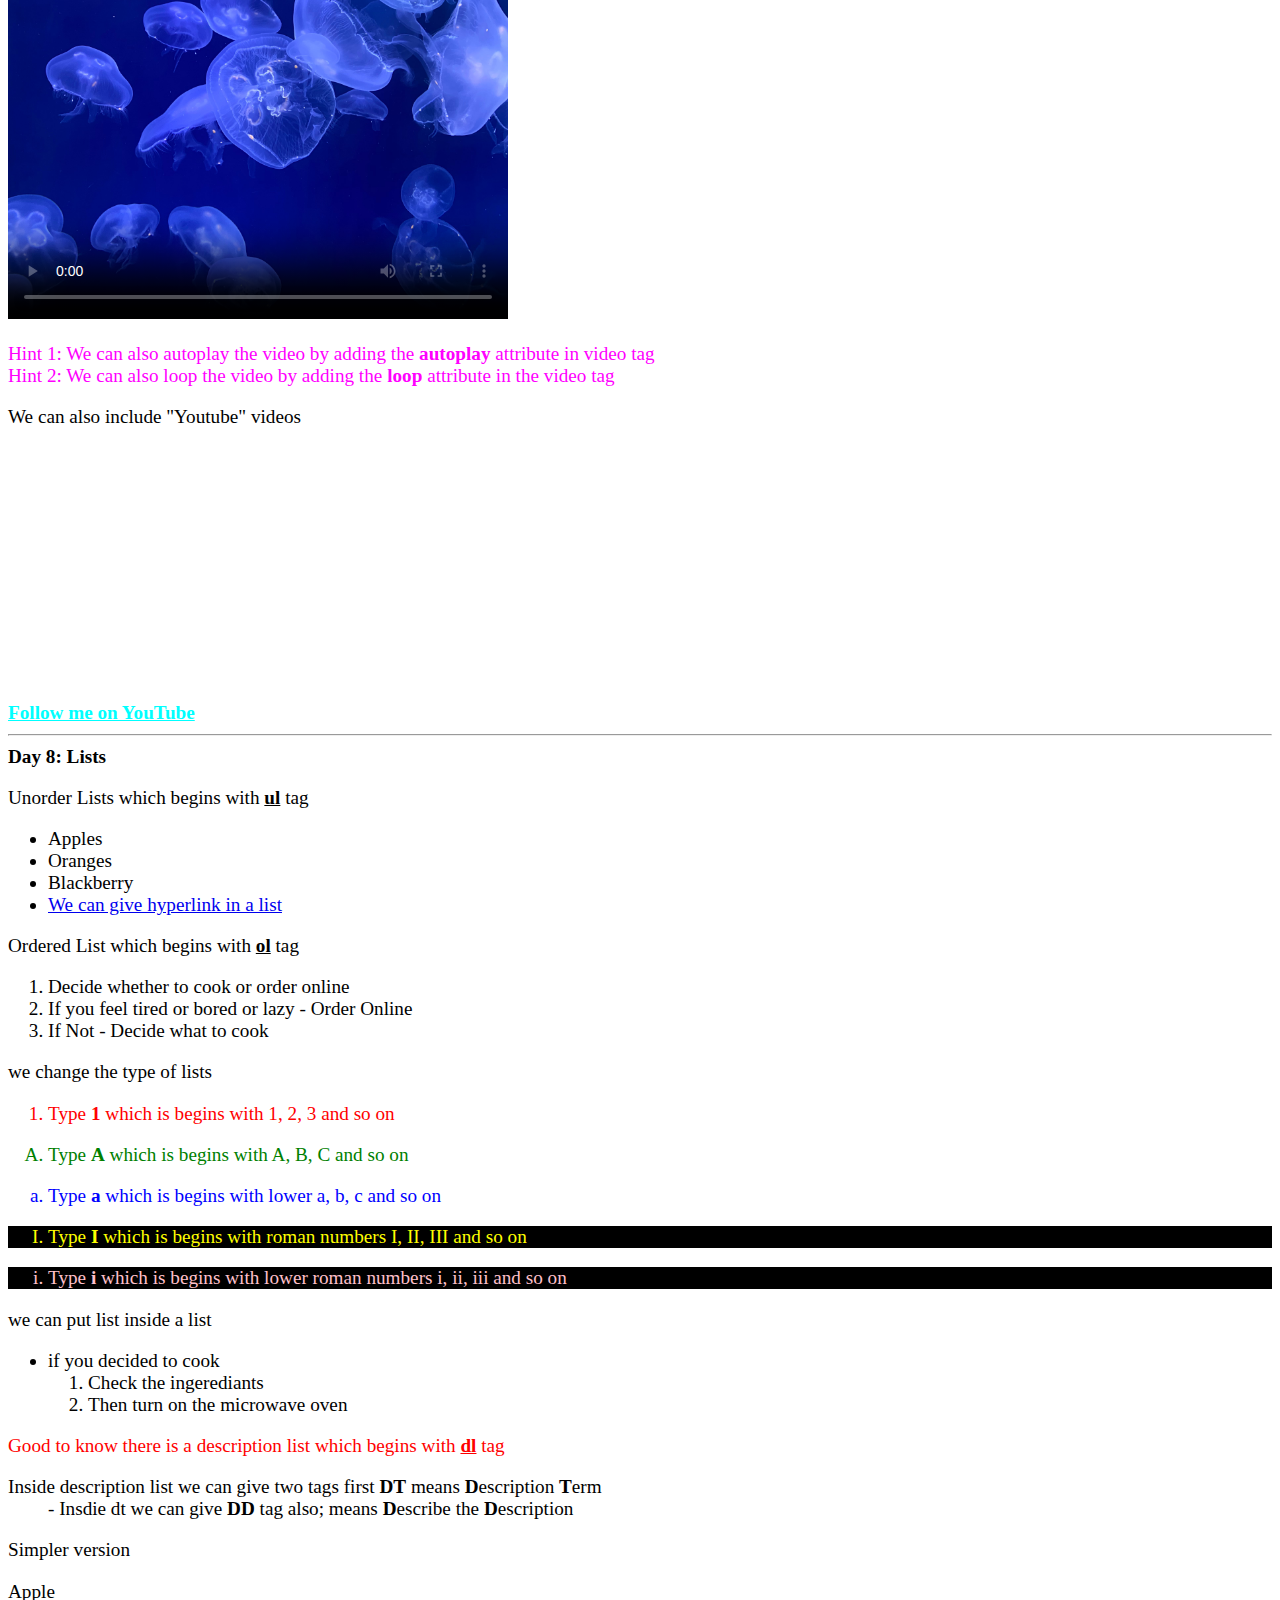
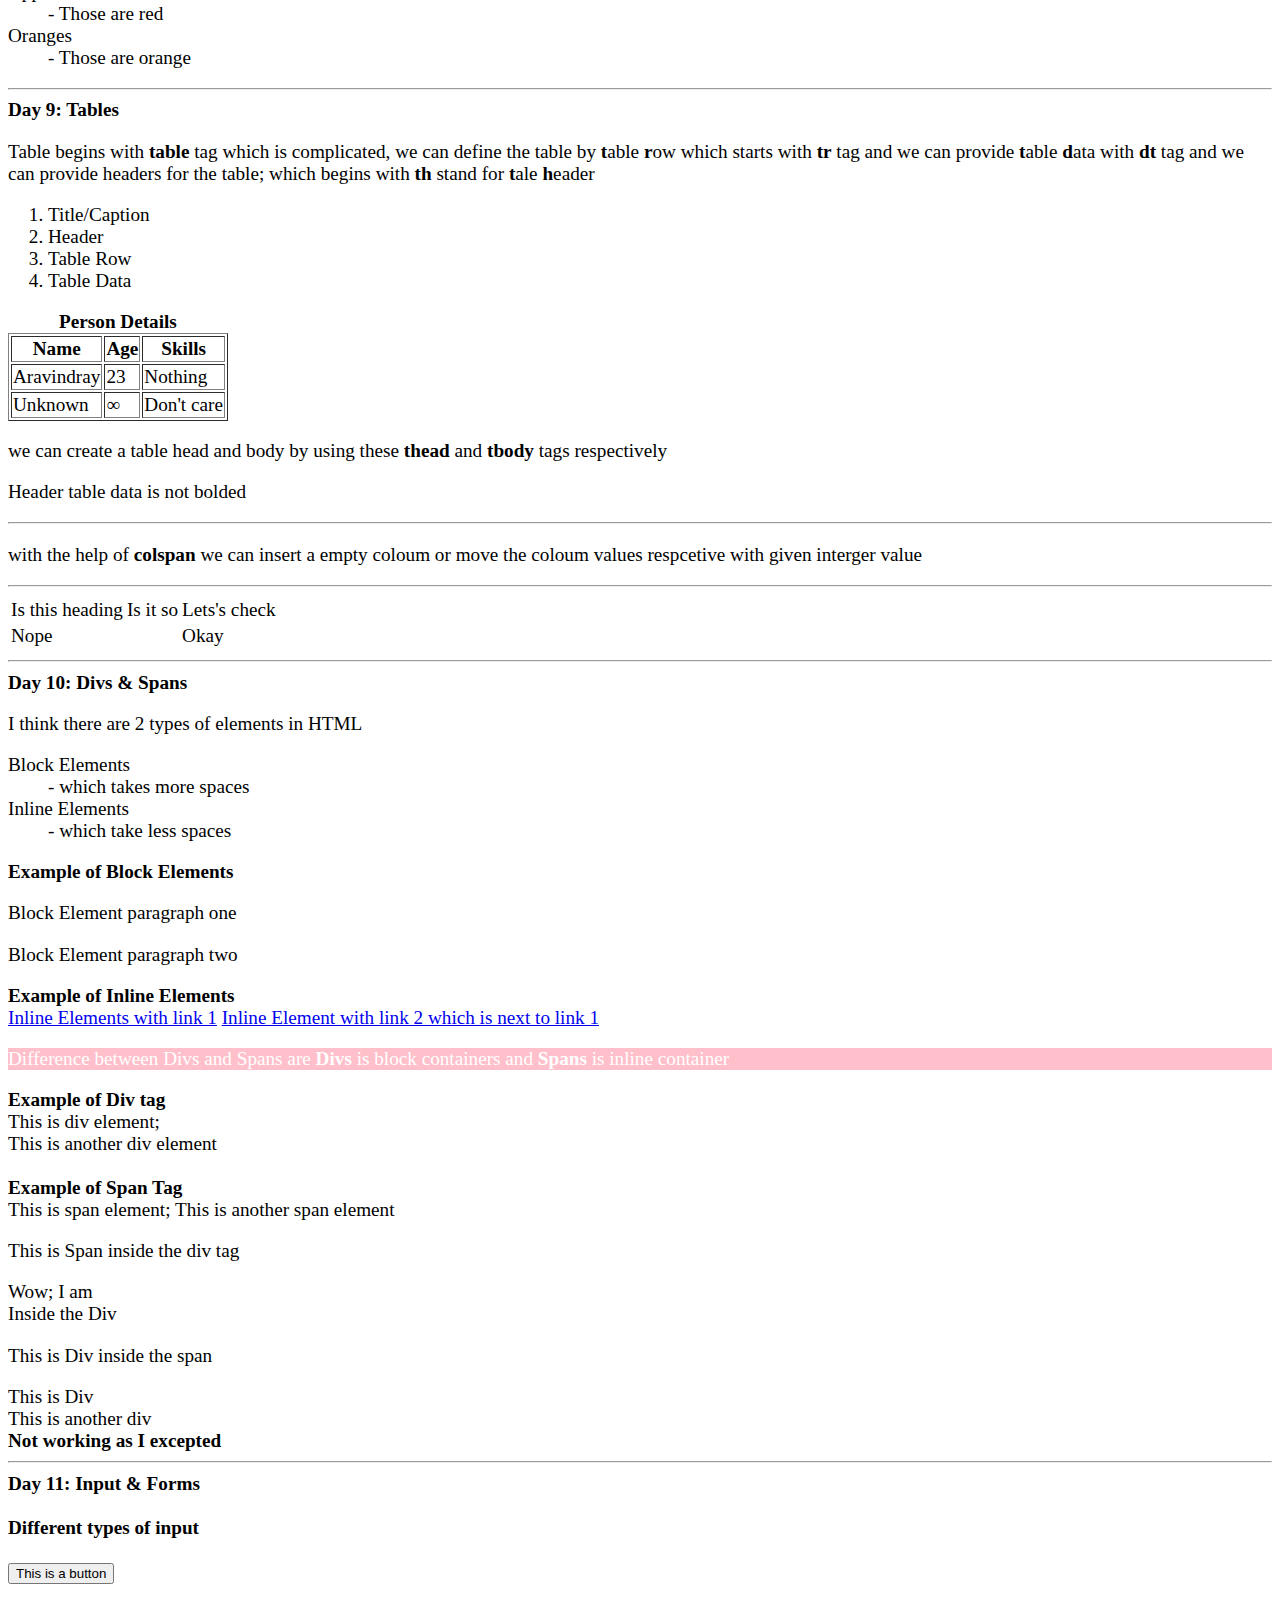
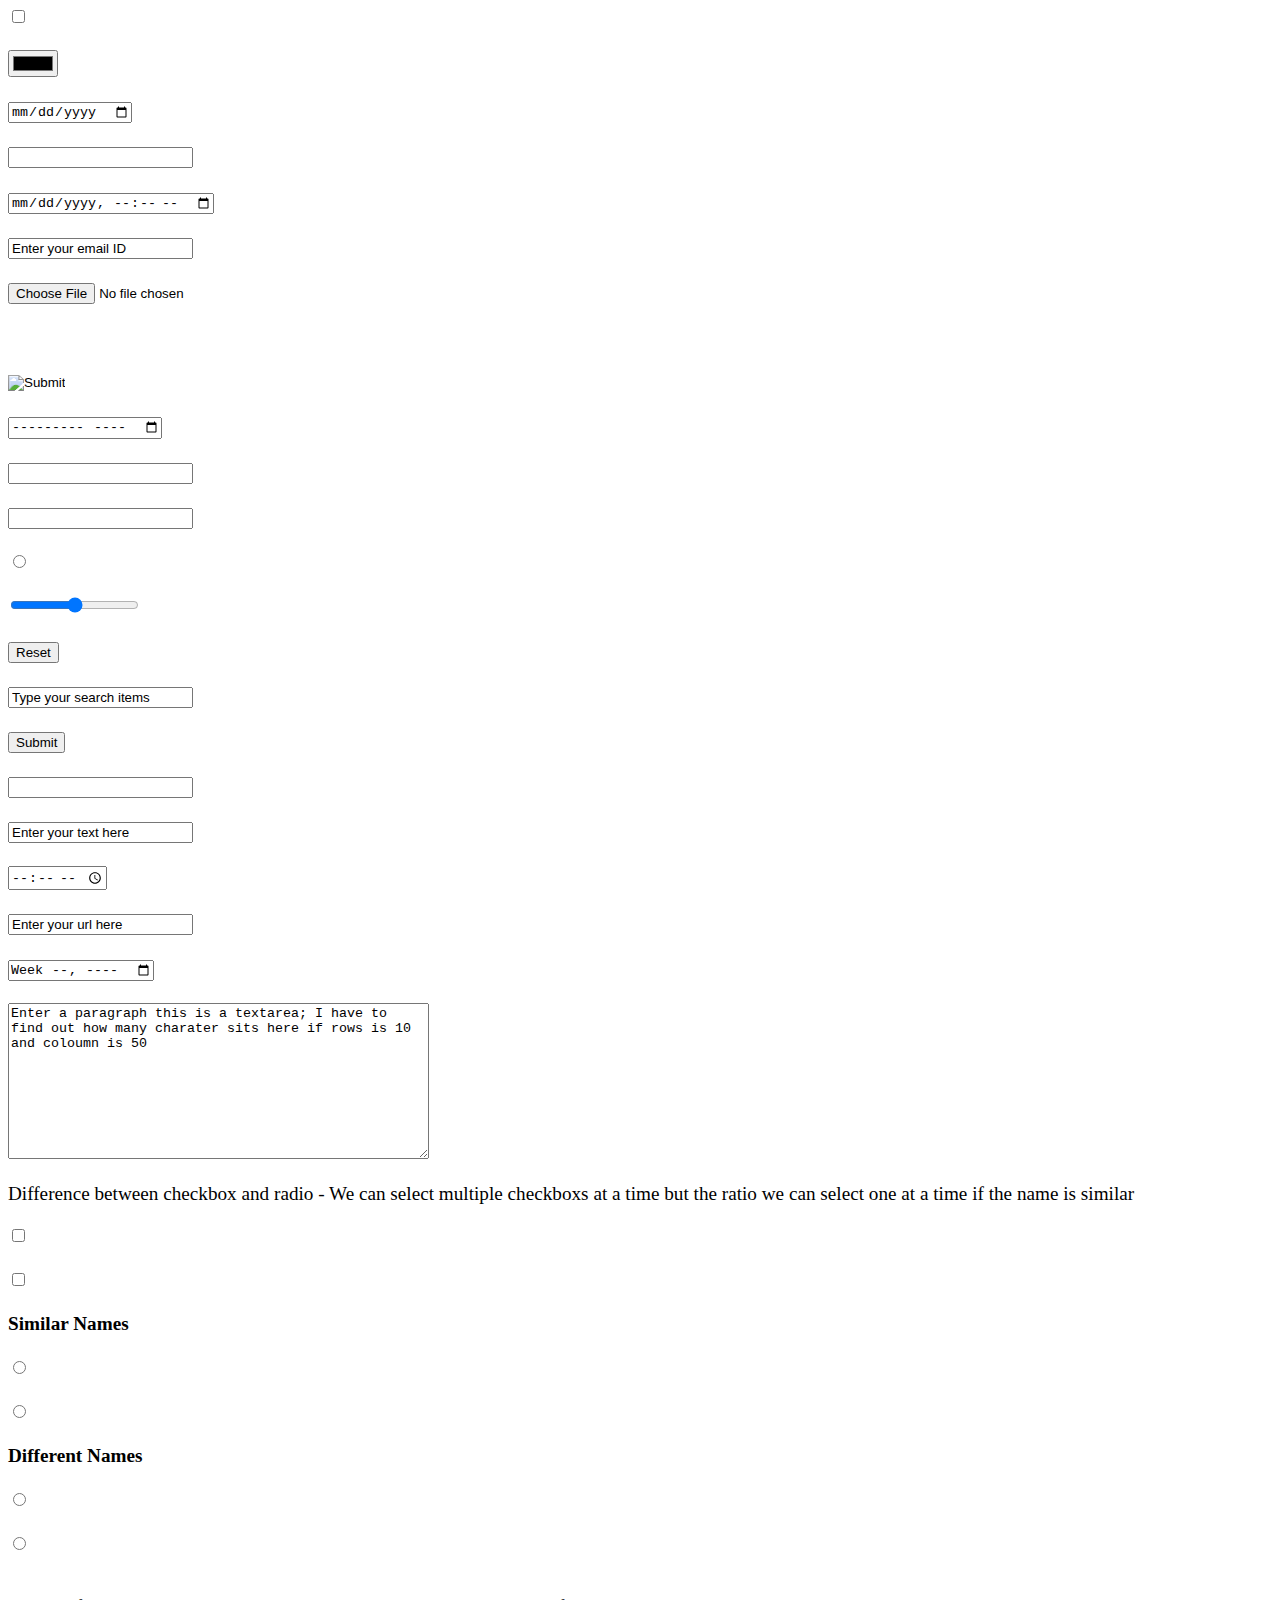
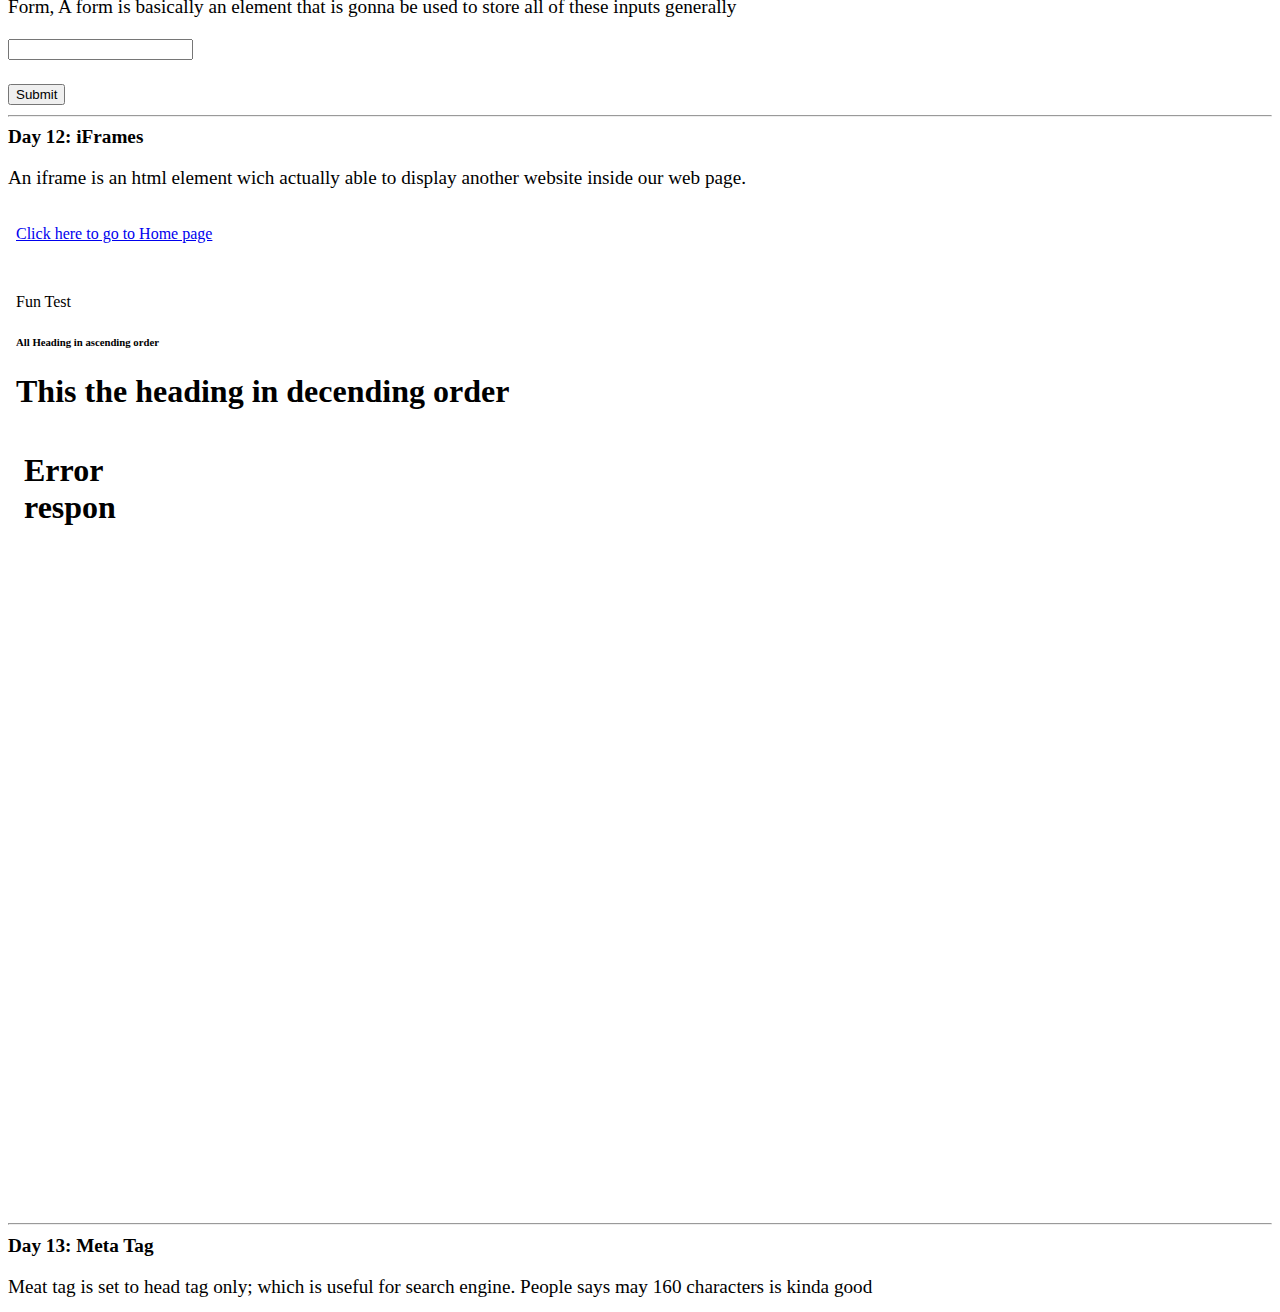
==== commit 0a1e0823: "Till pseudo" ====
--- a/Index.htm
+++ b/Index.htm
@@ -184,7 +184,7 @@
             <li>Table Row</li>
             <li>Table Data</li>
         </ol>
-        <table>
+        <table border="1">
             <caption><b>Person Details</b></caption>
             <tr>
                 <th>Name</th>
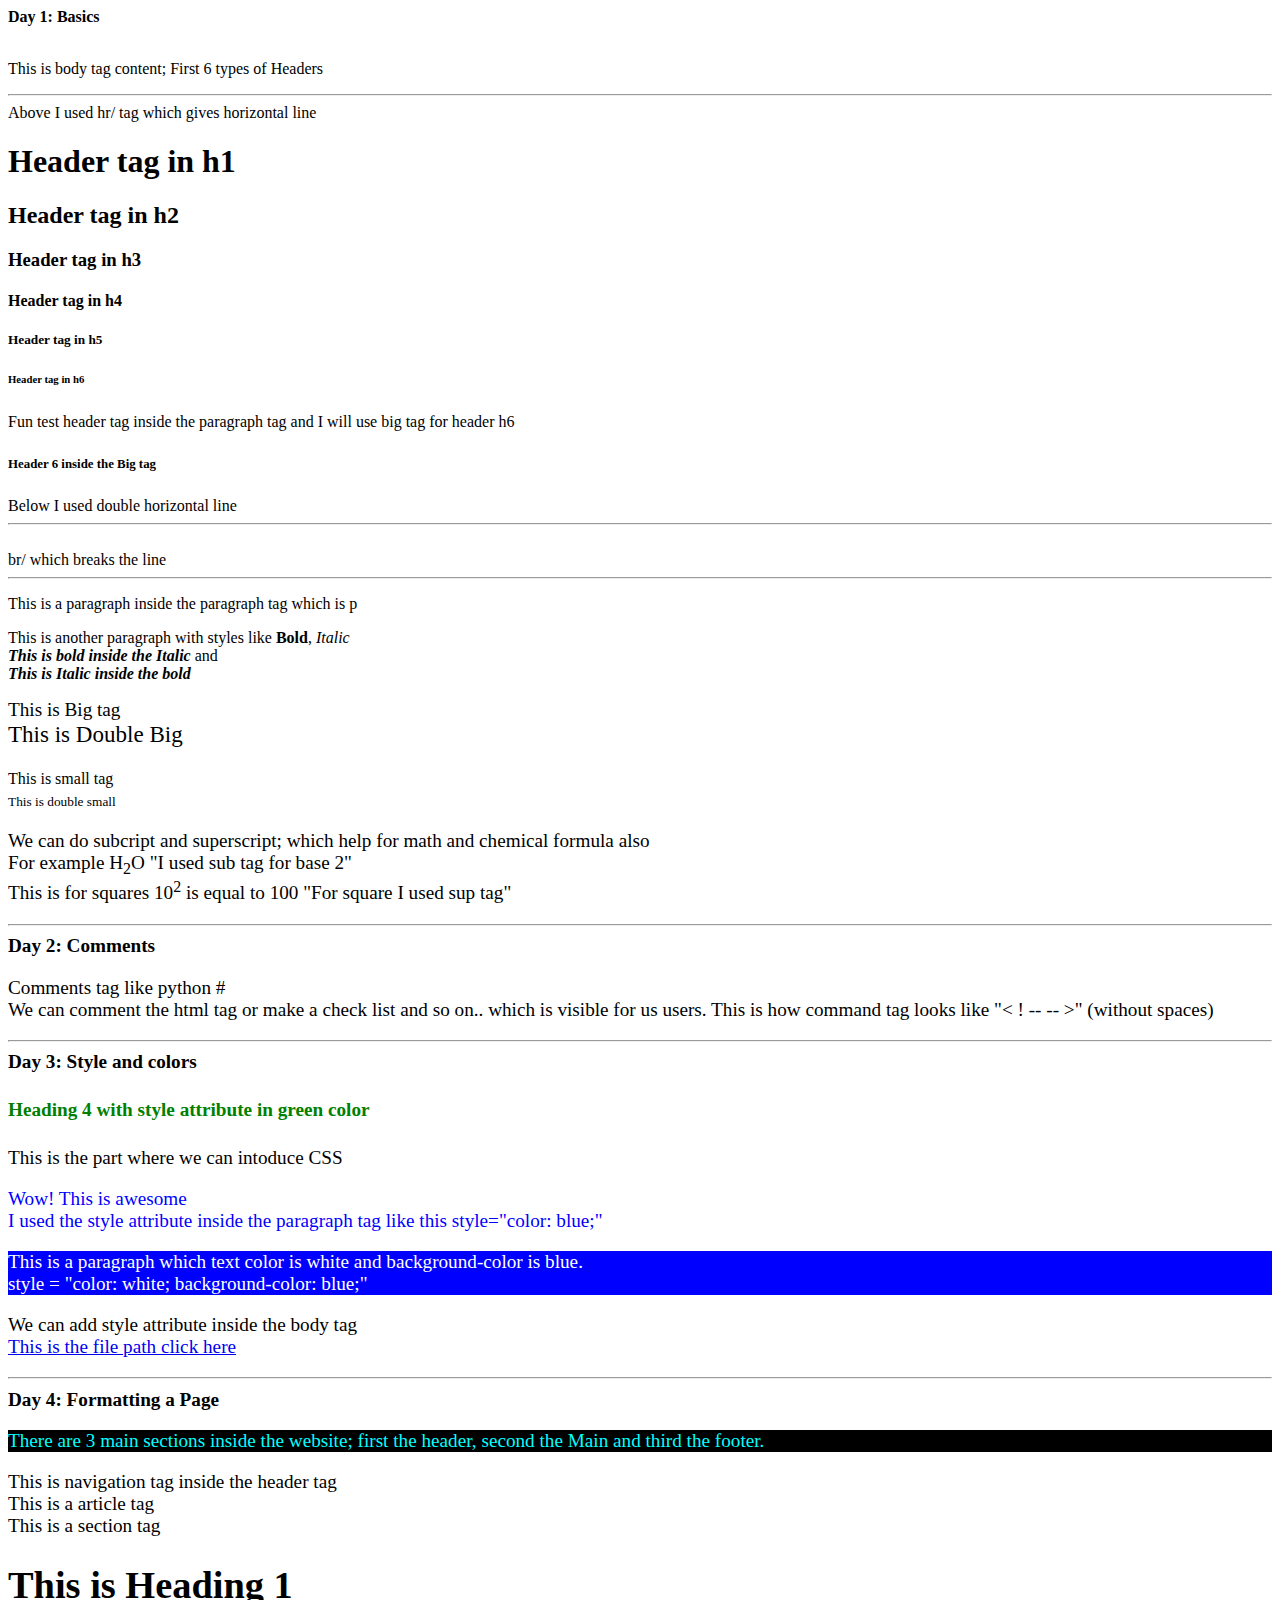
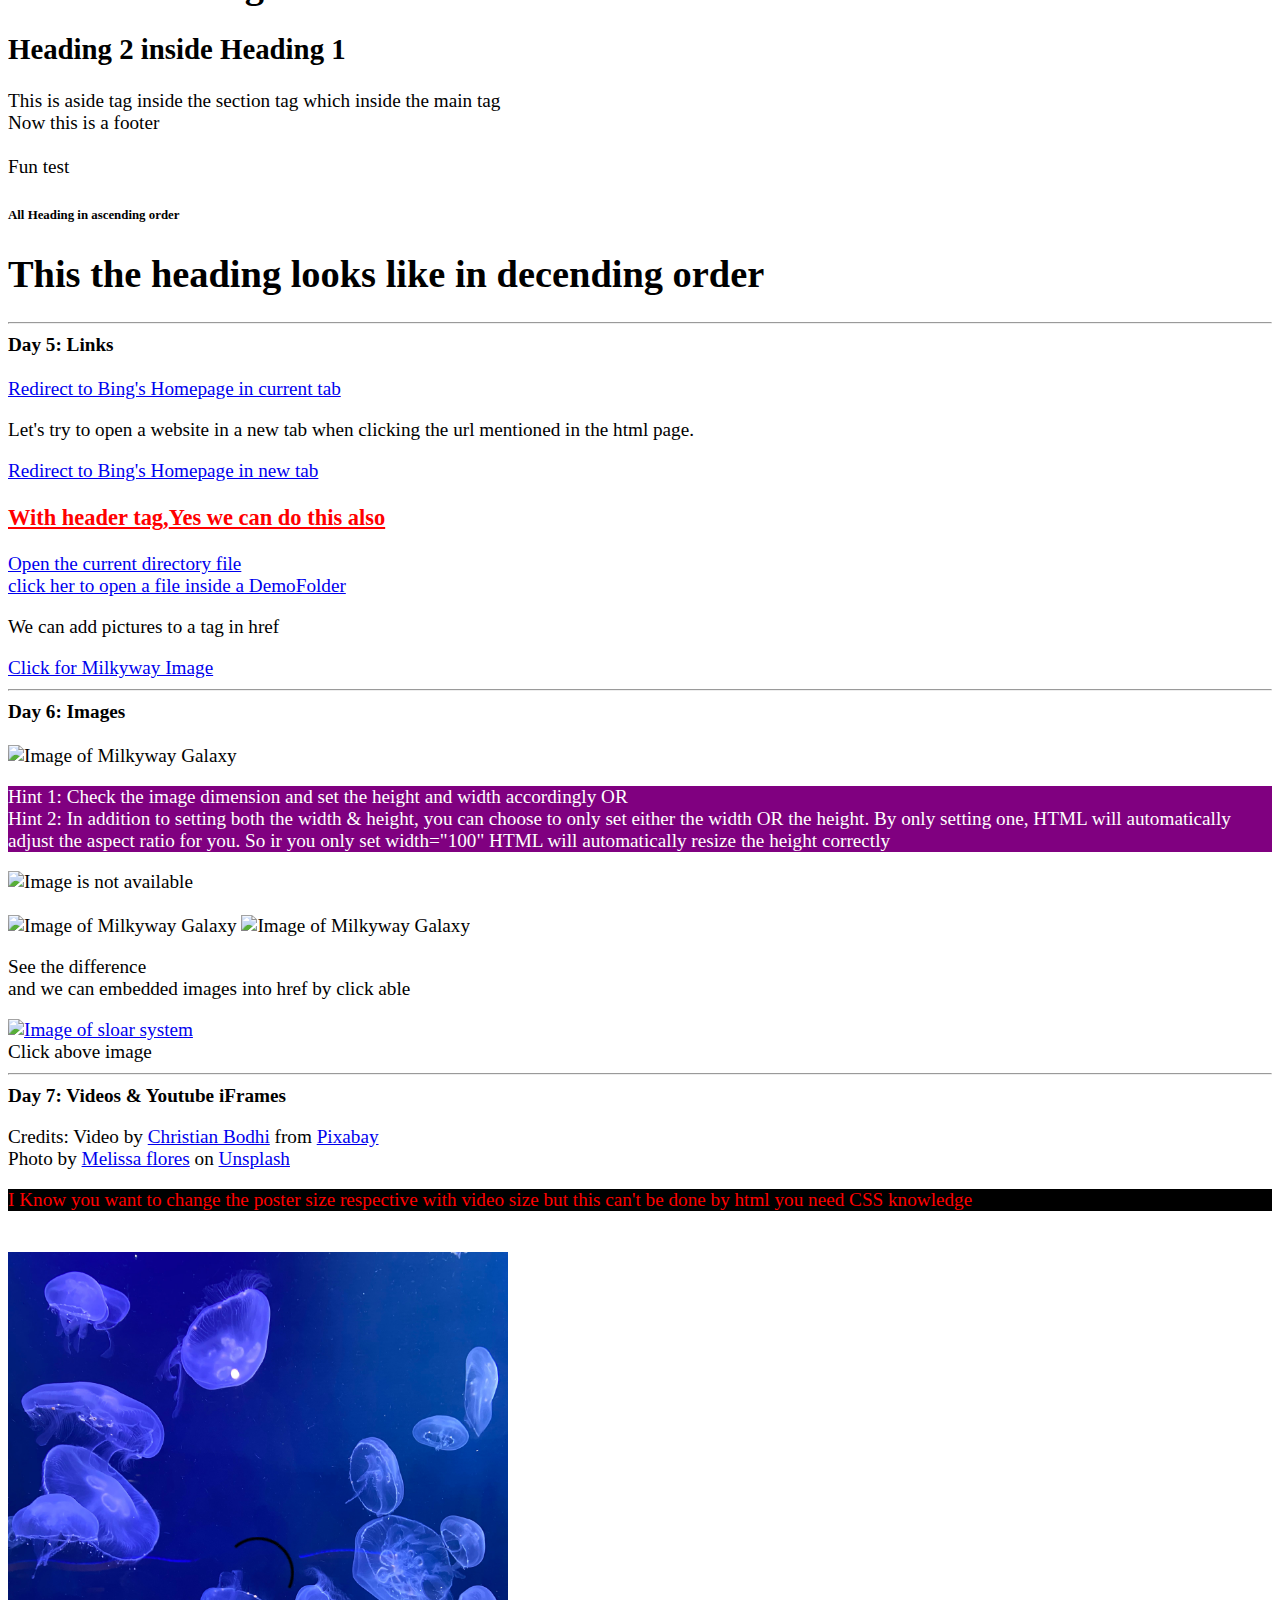
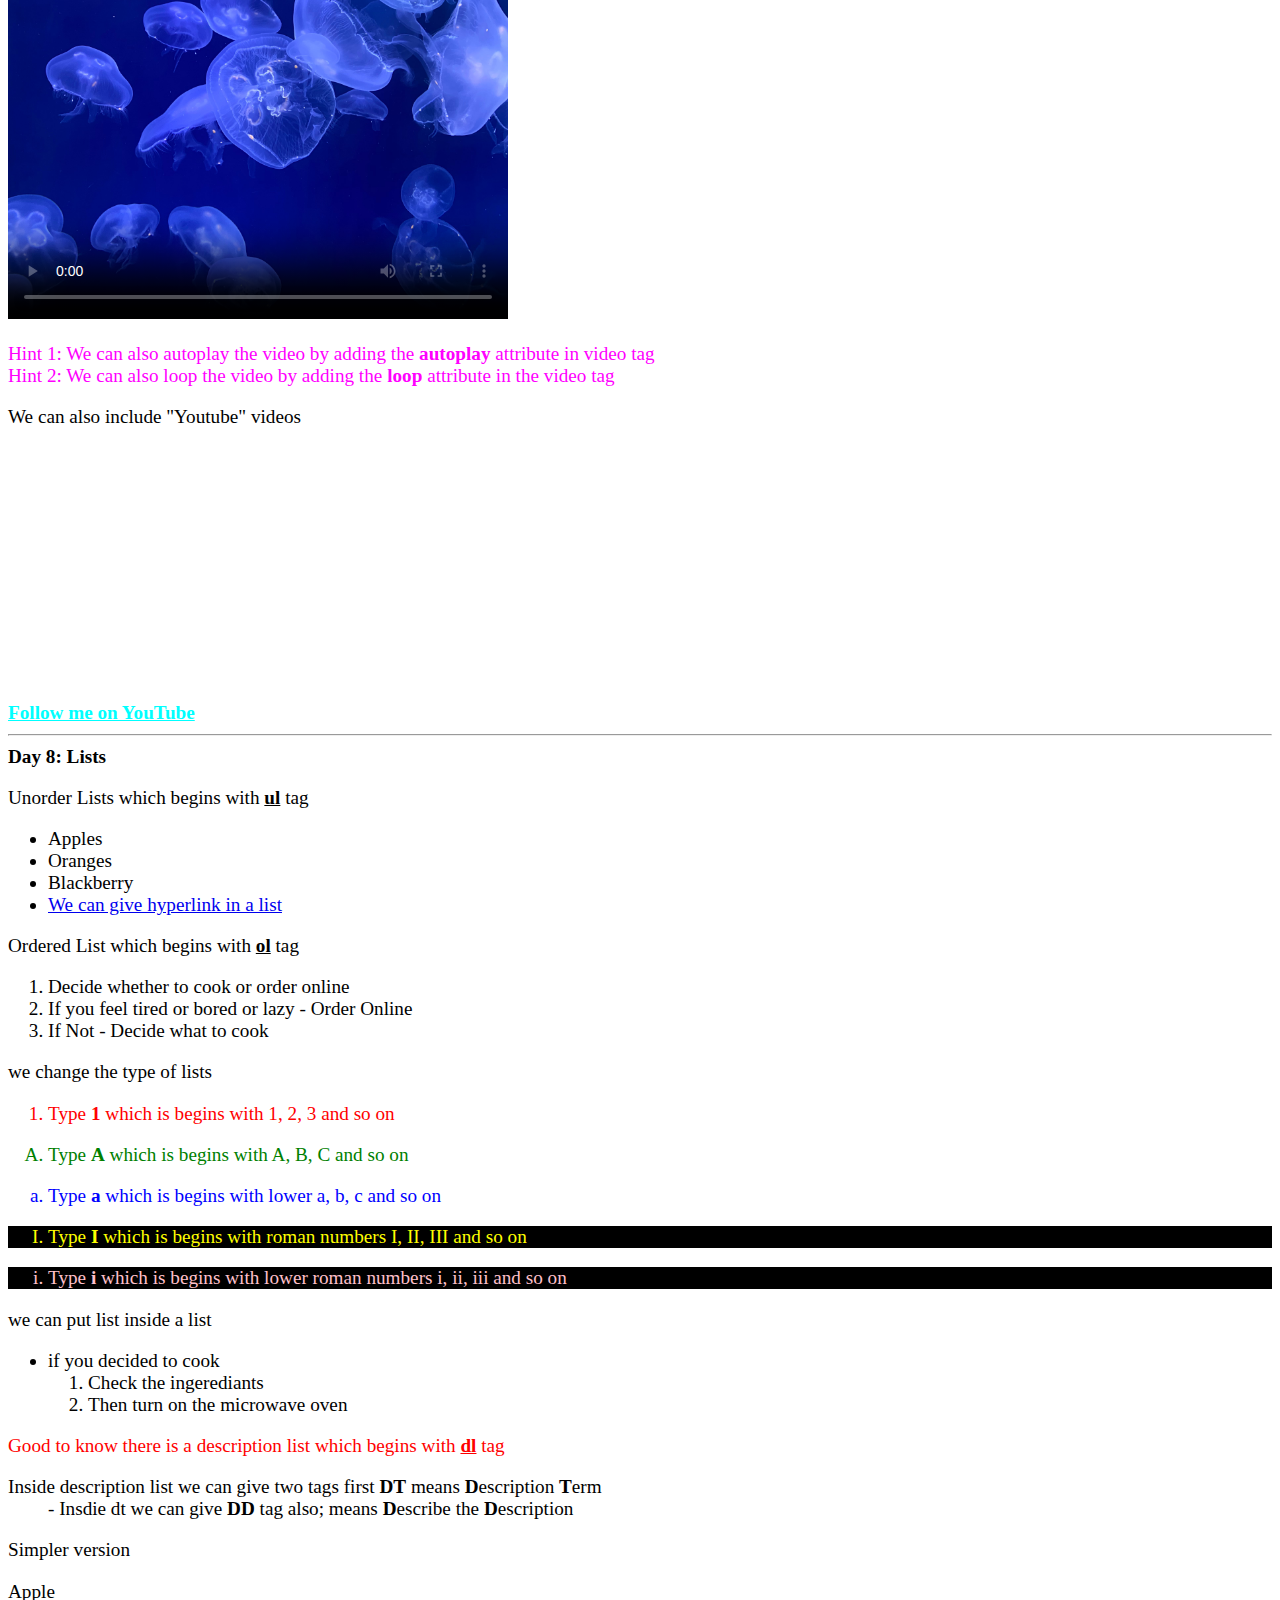
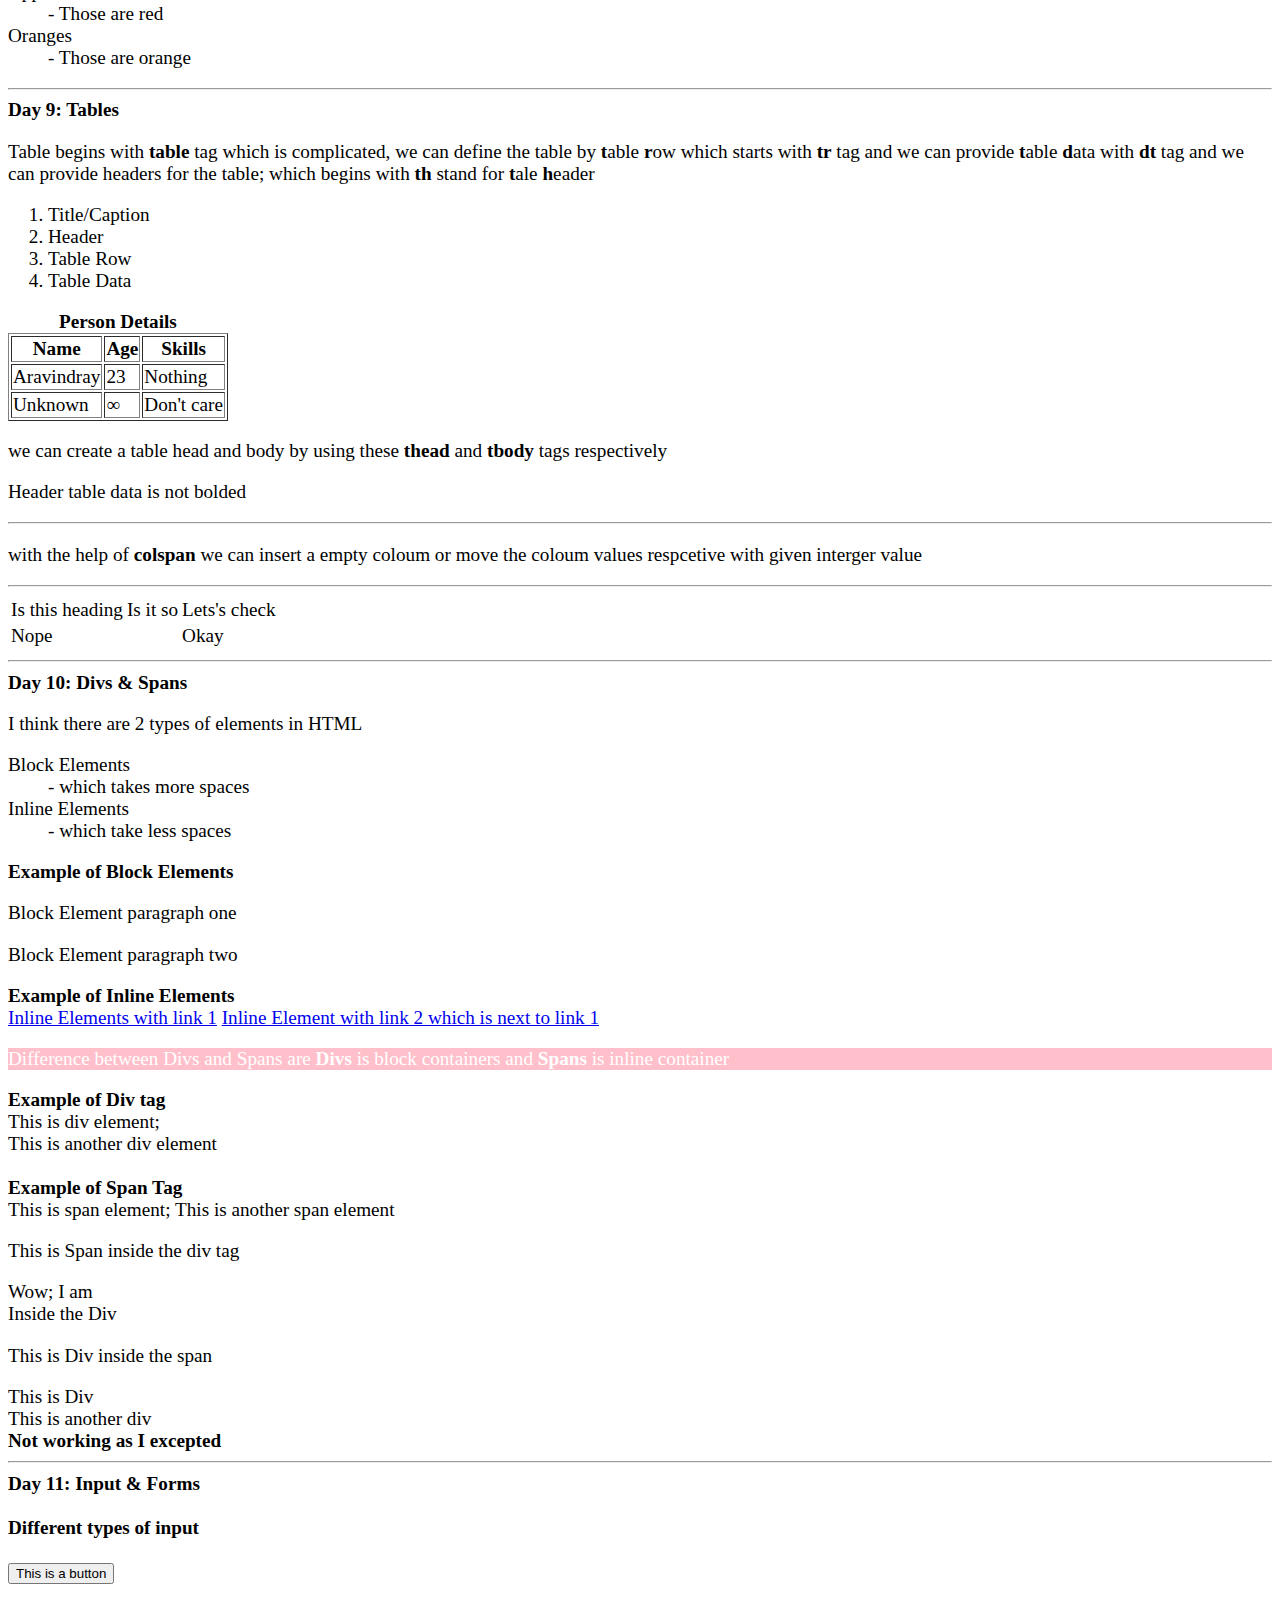
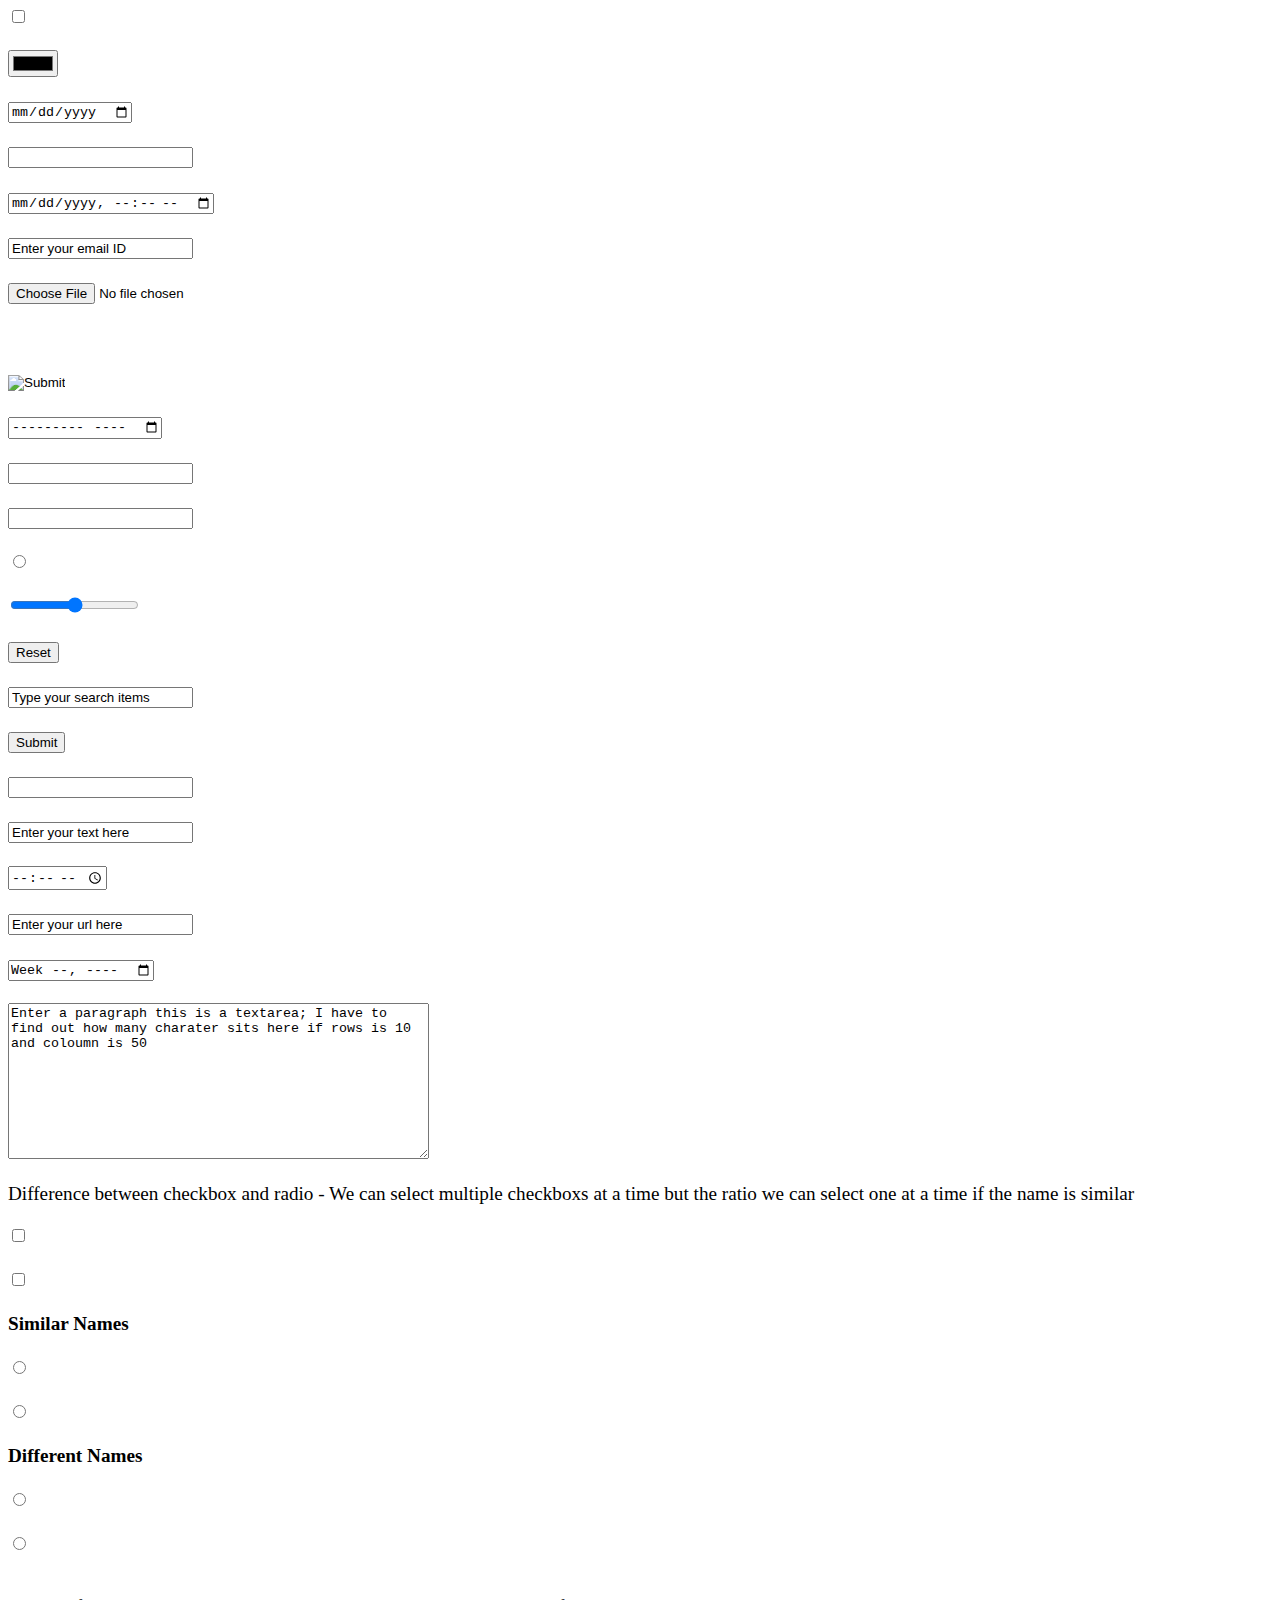
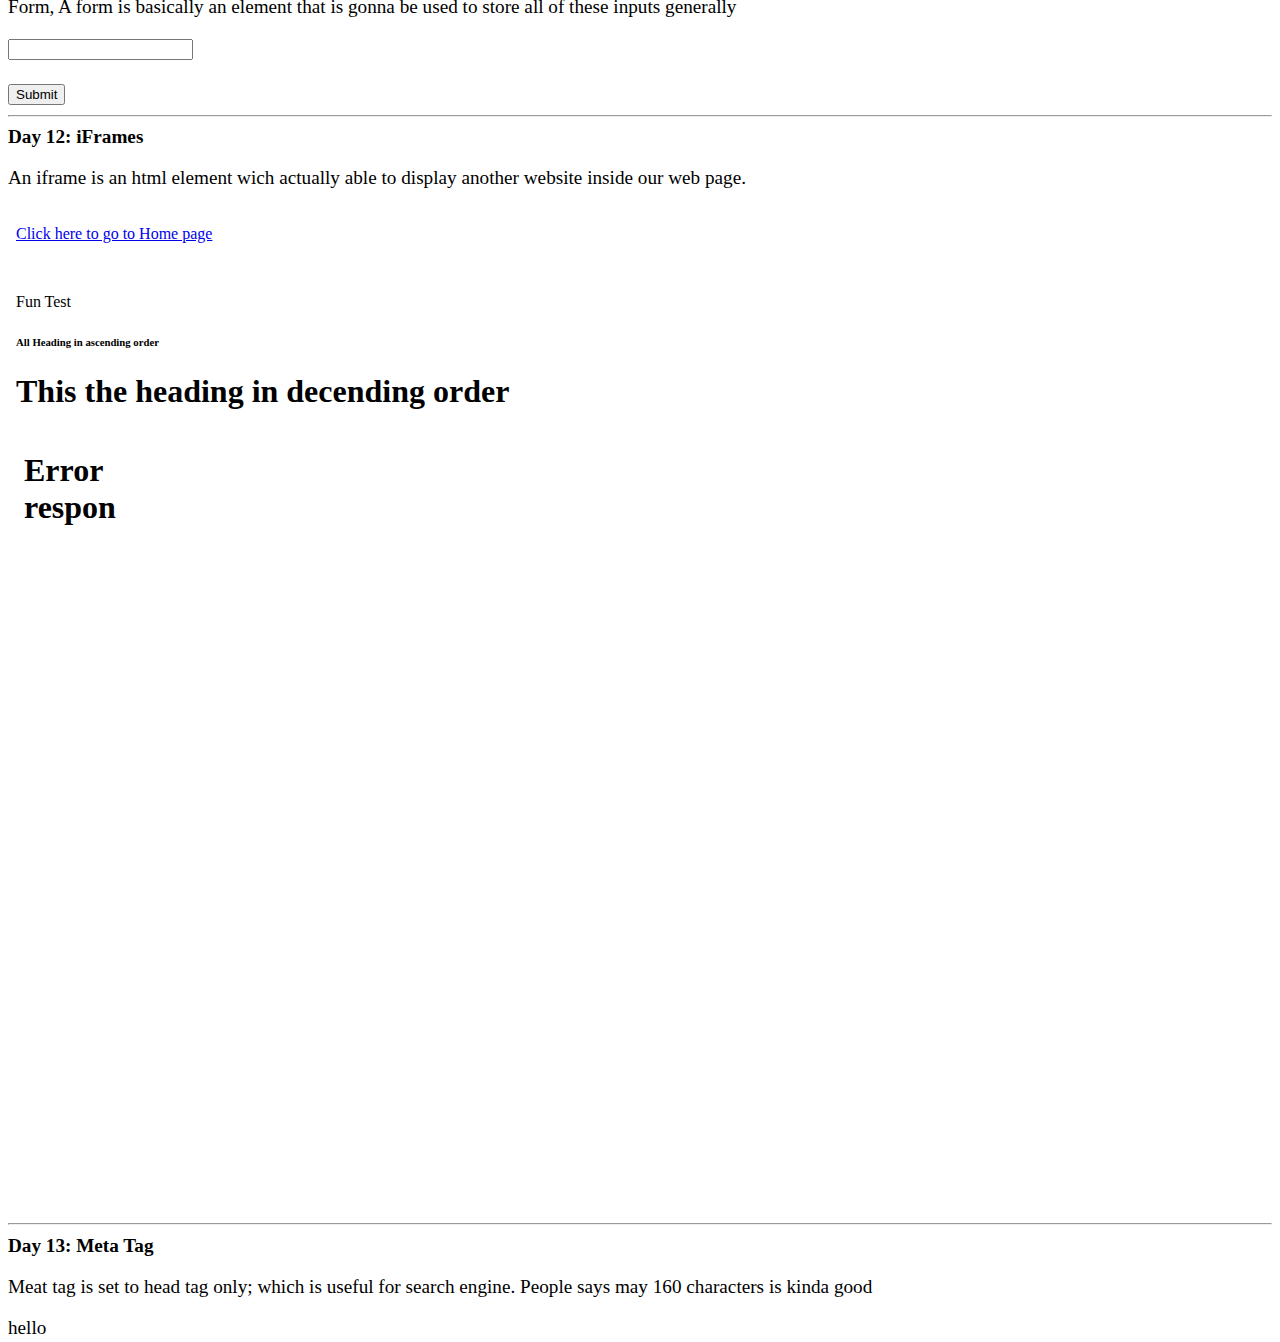
==== commit 5c28e812: "done" ====
--- a/Index.htm
+++ b/Index.htm
@@ -305,5 +305,6 @@
         <br><hr>
         <b>Day 13: Meta Tag</b>
         <p>Meat tag is set to head tag only; which is useful for search engine. People says may 160 characters is kinda good</p>
+        hello
     </body>
 </html>
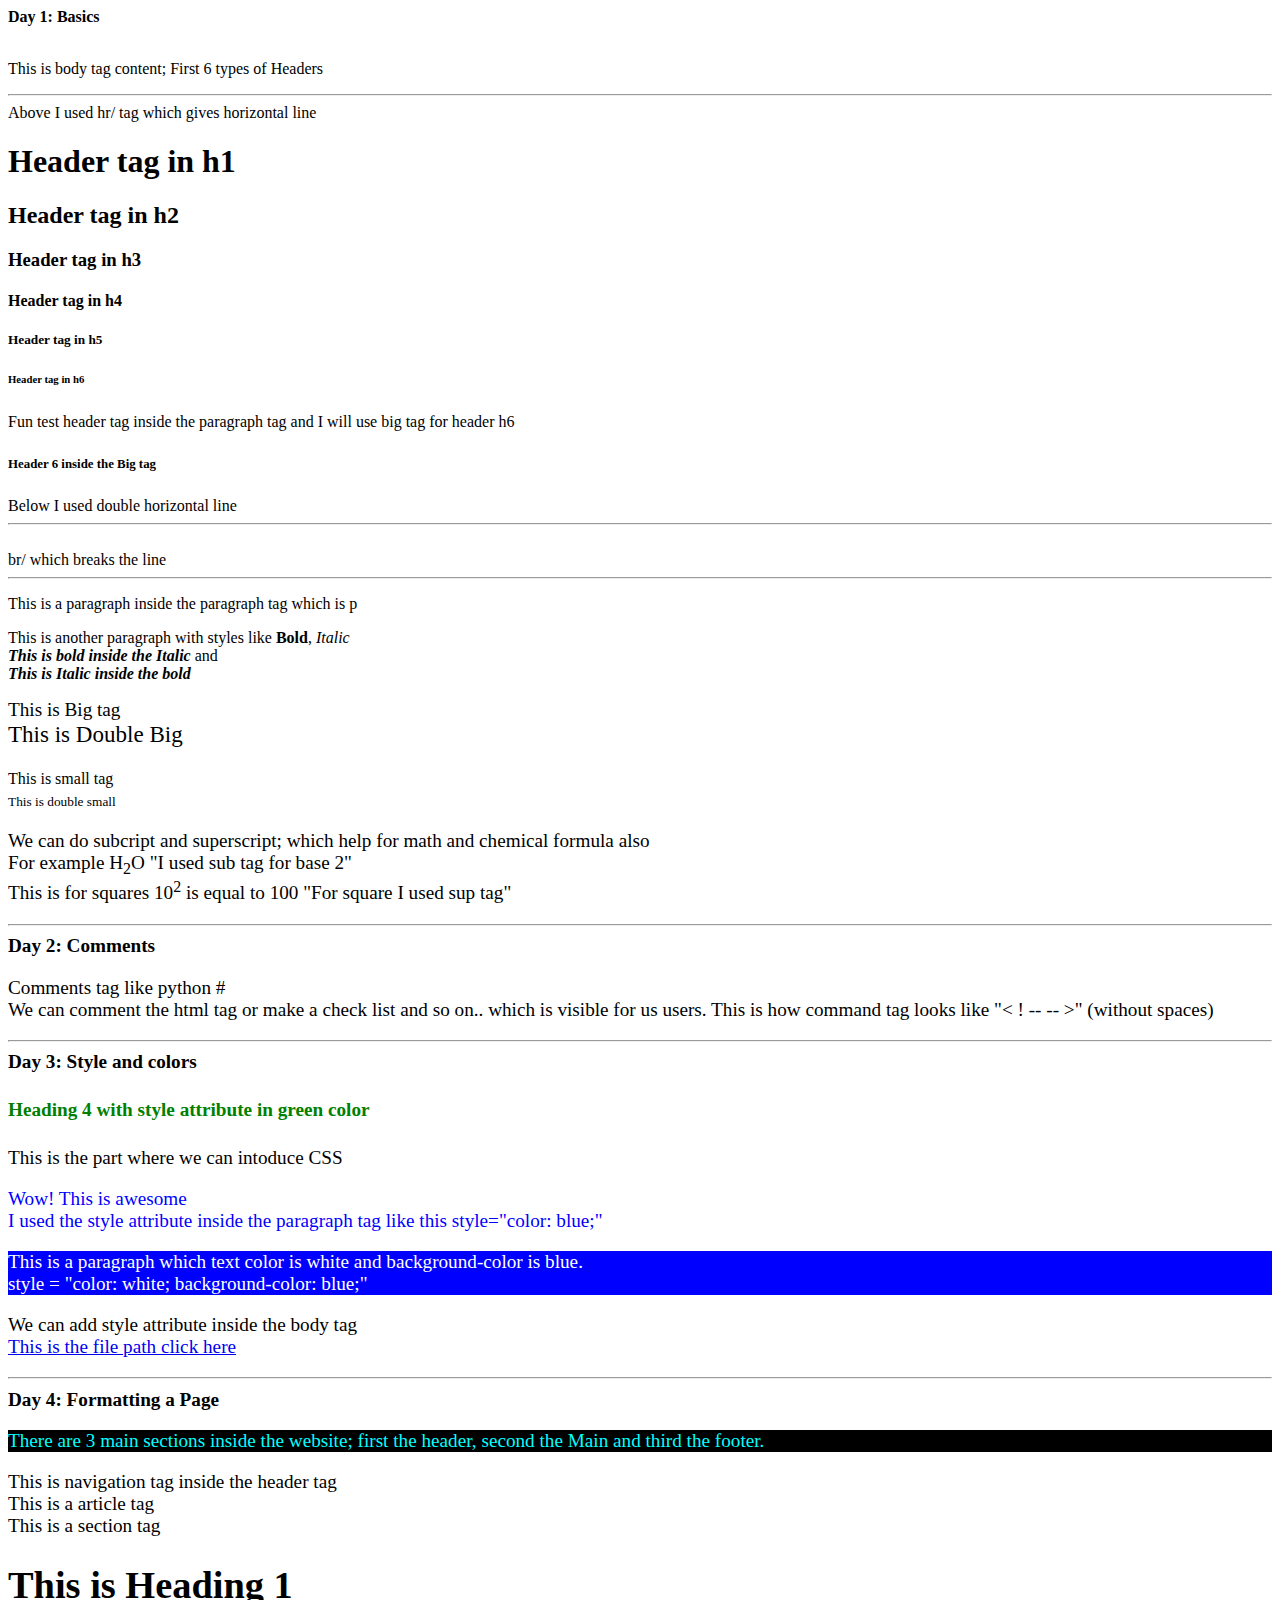
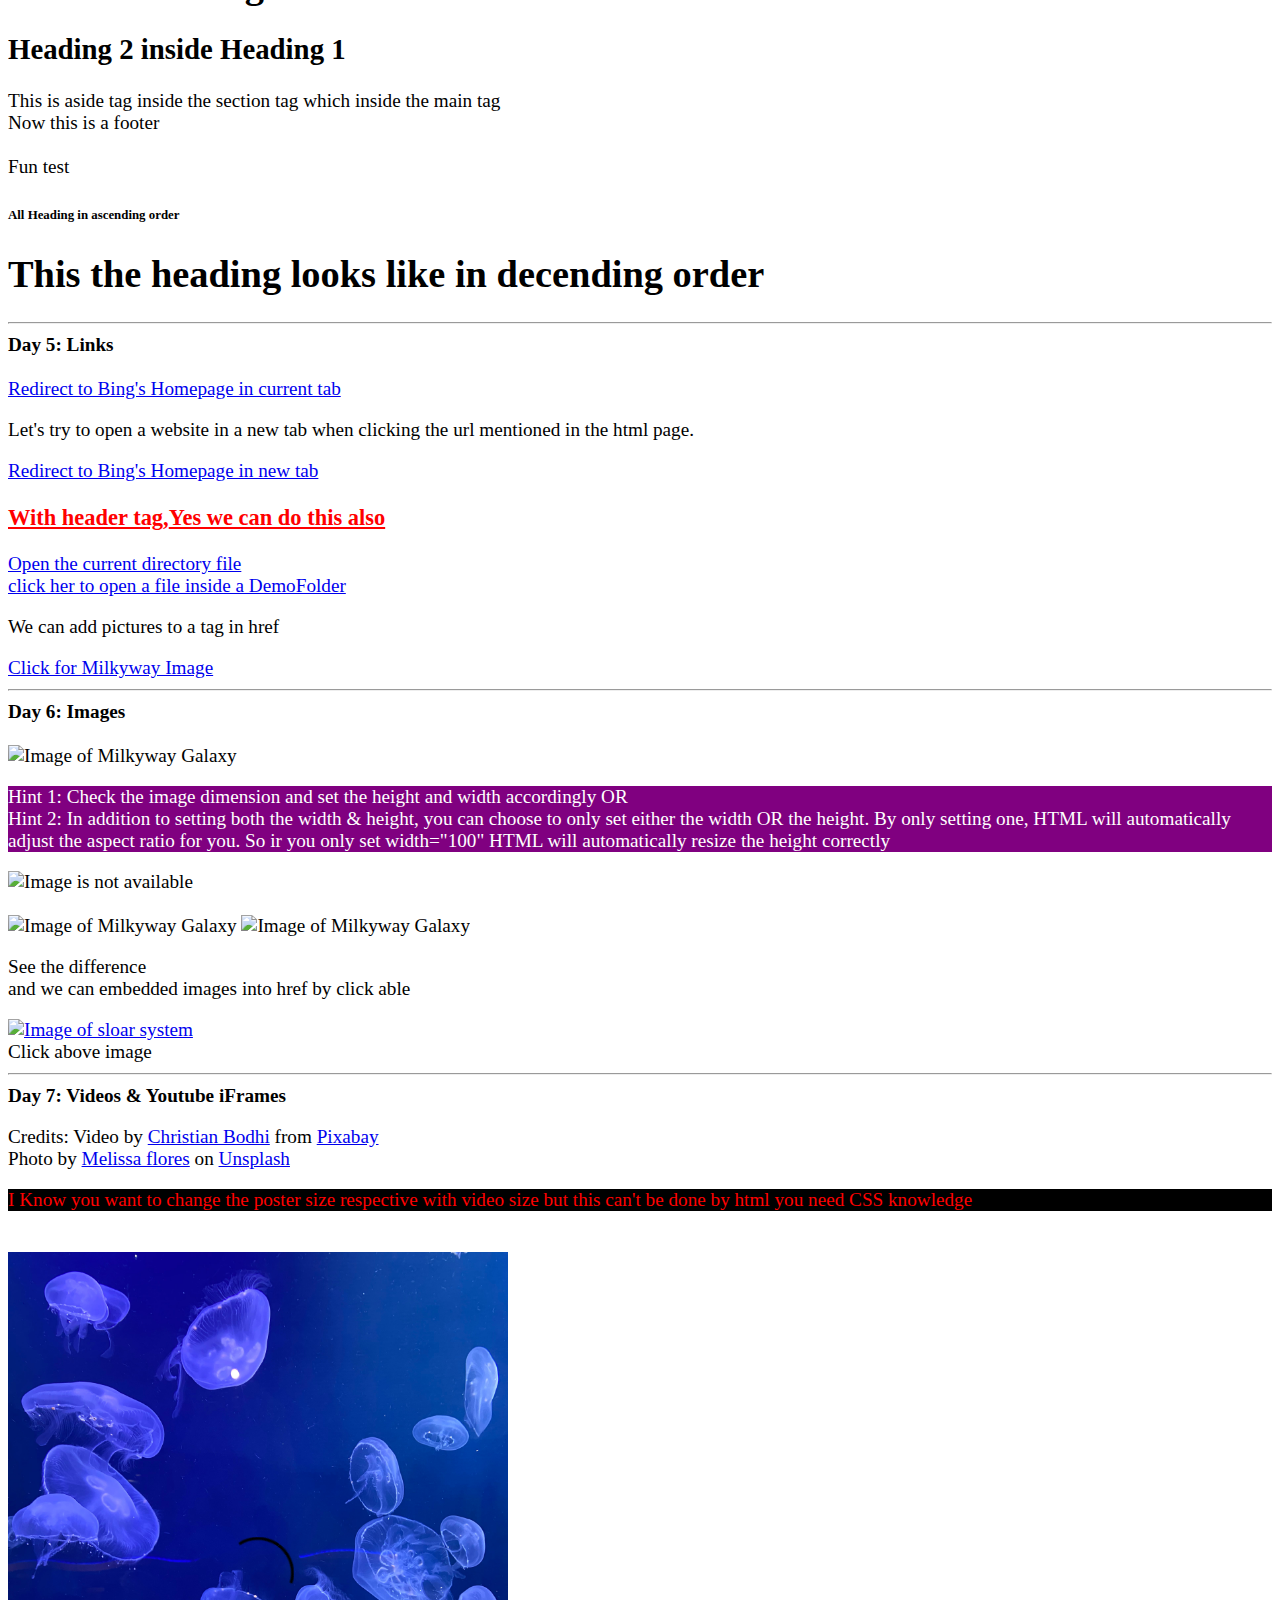
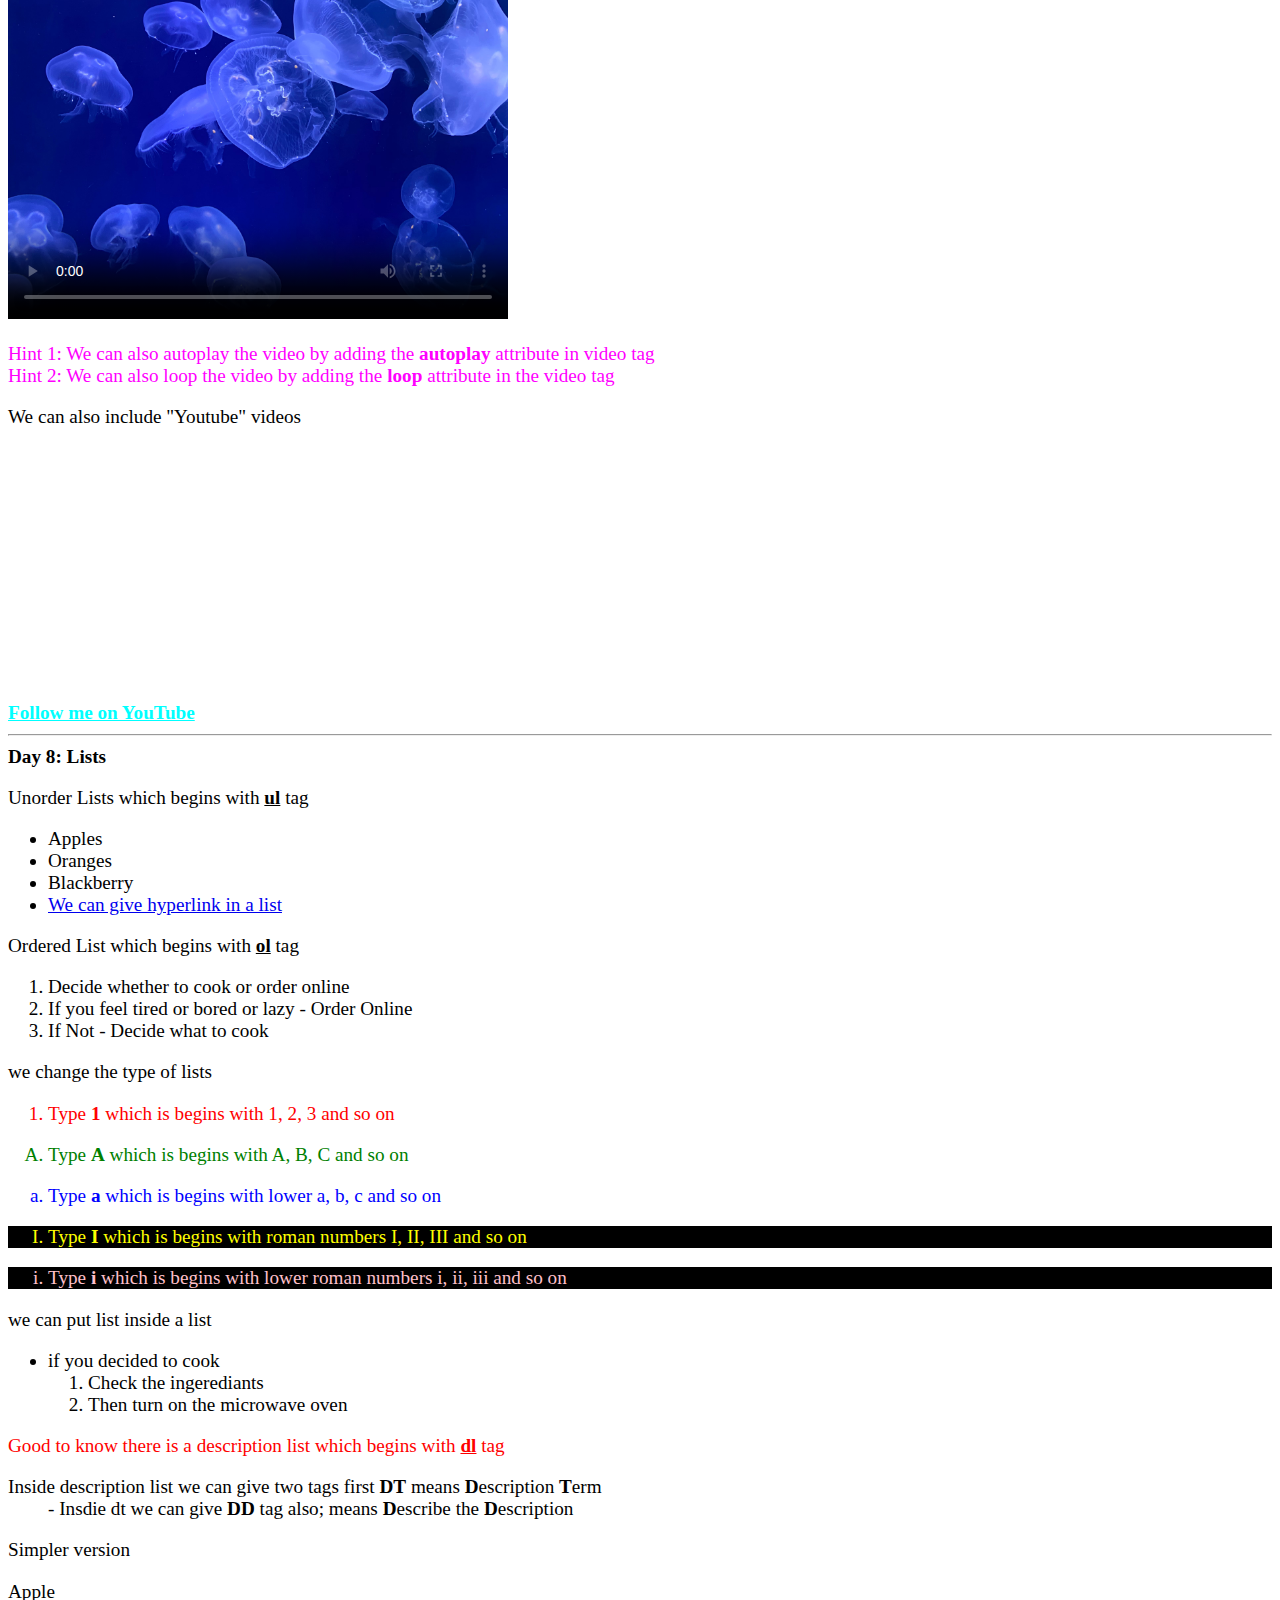
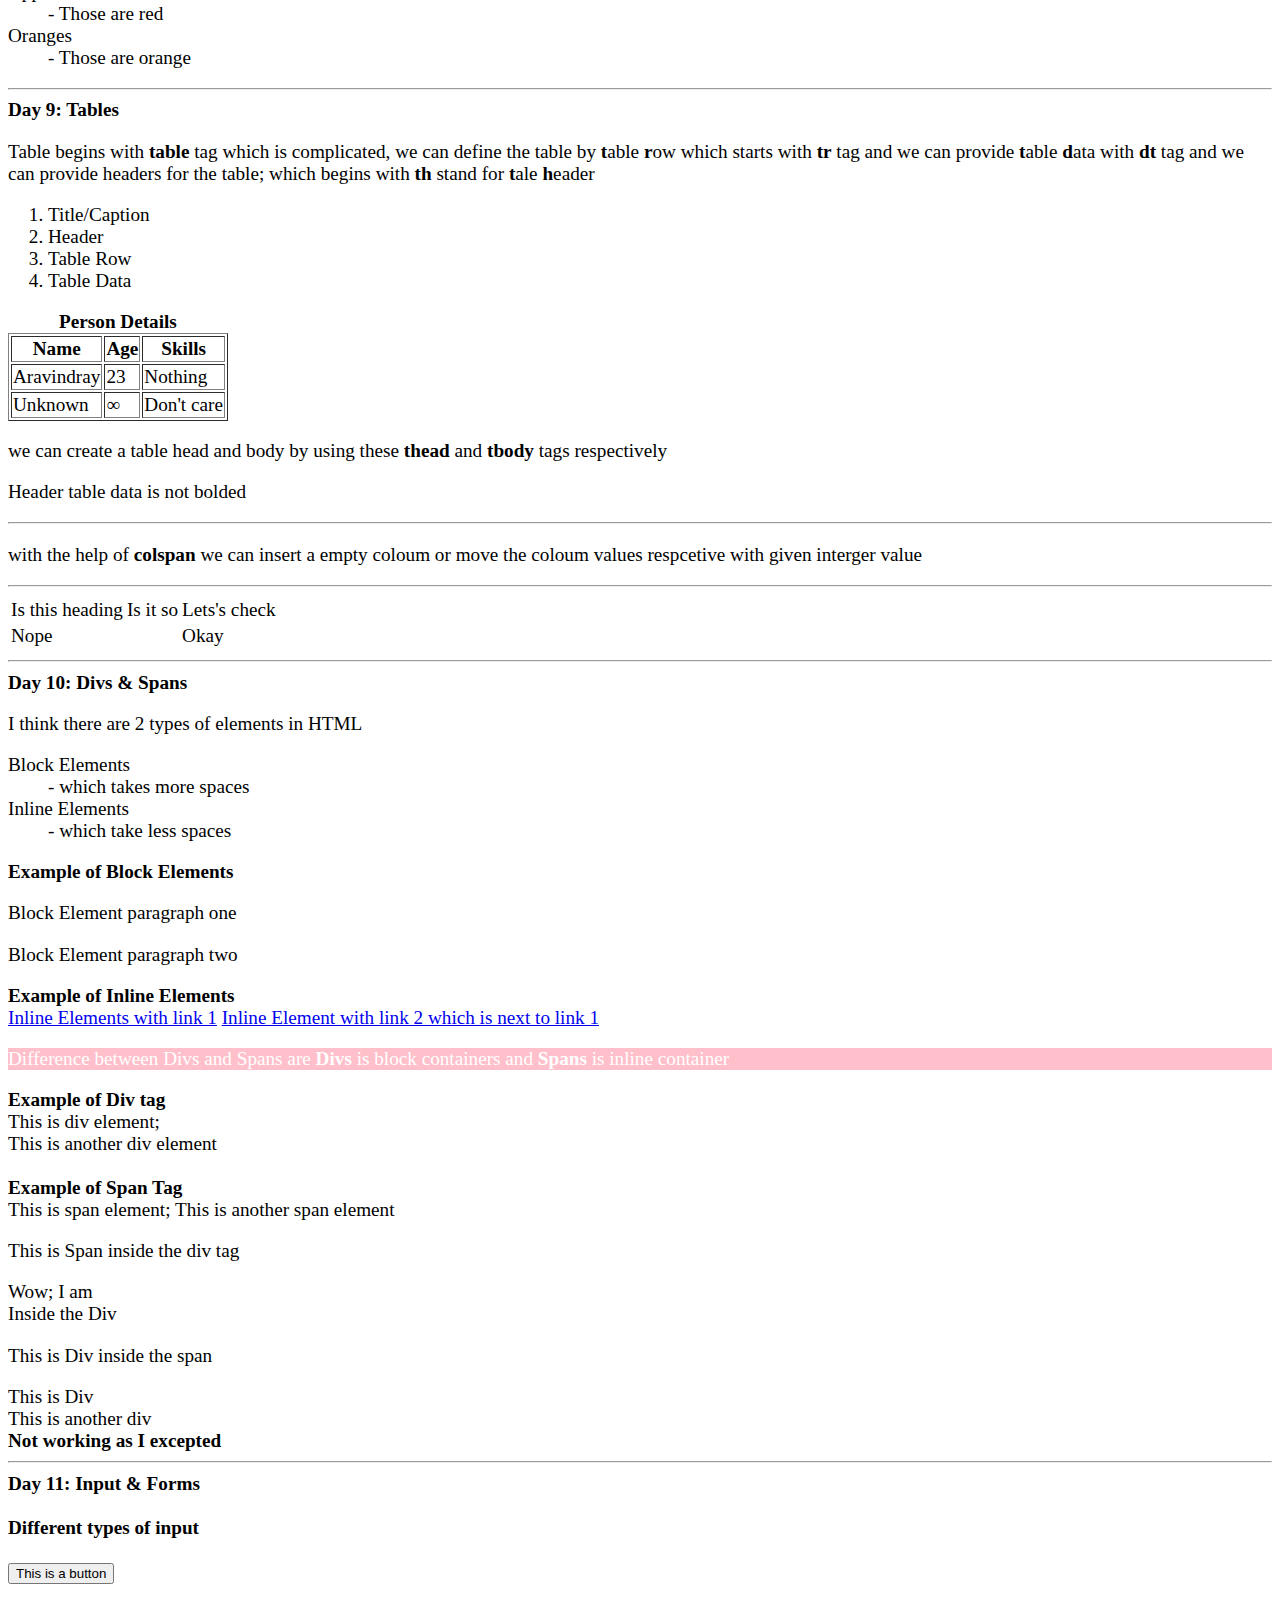
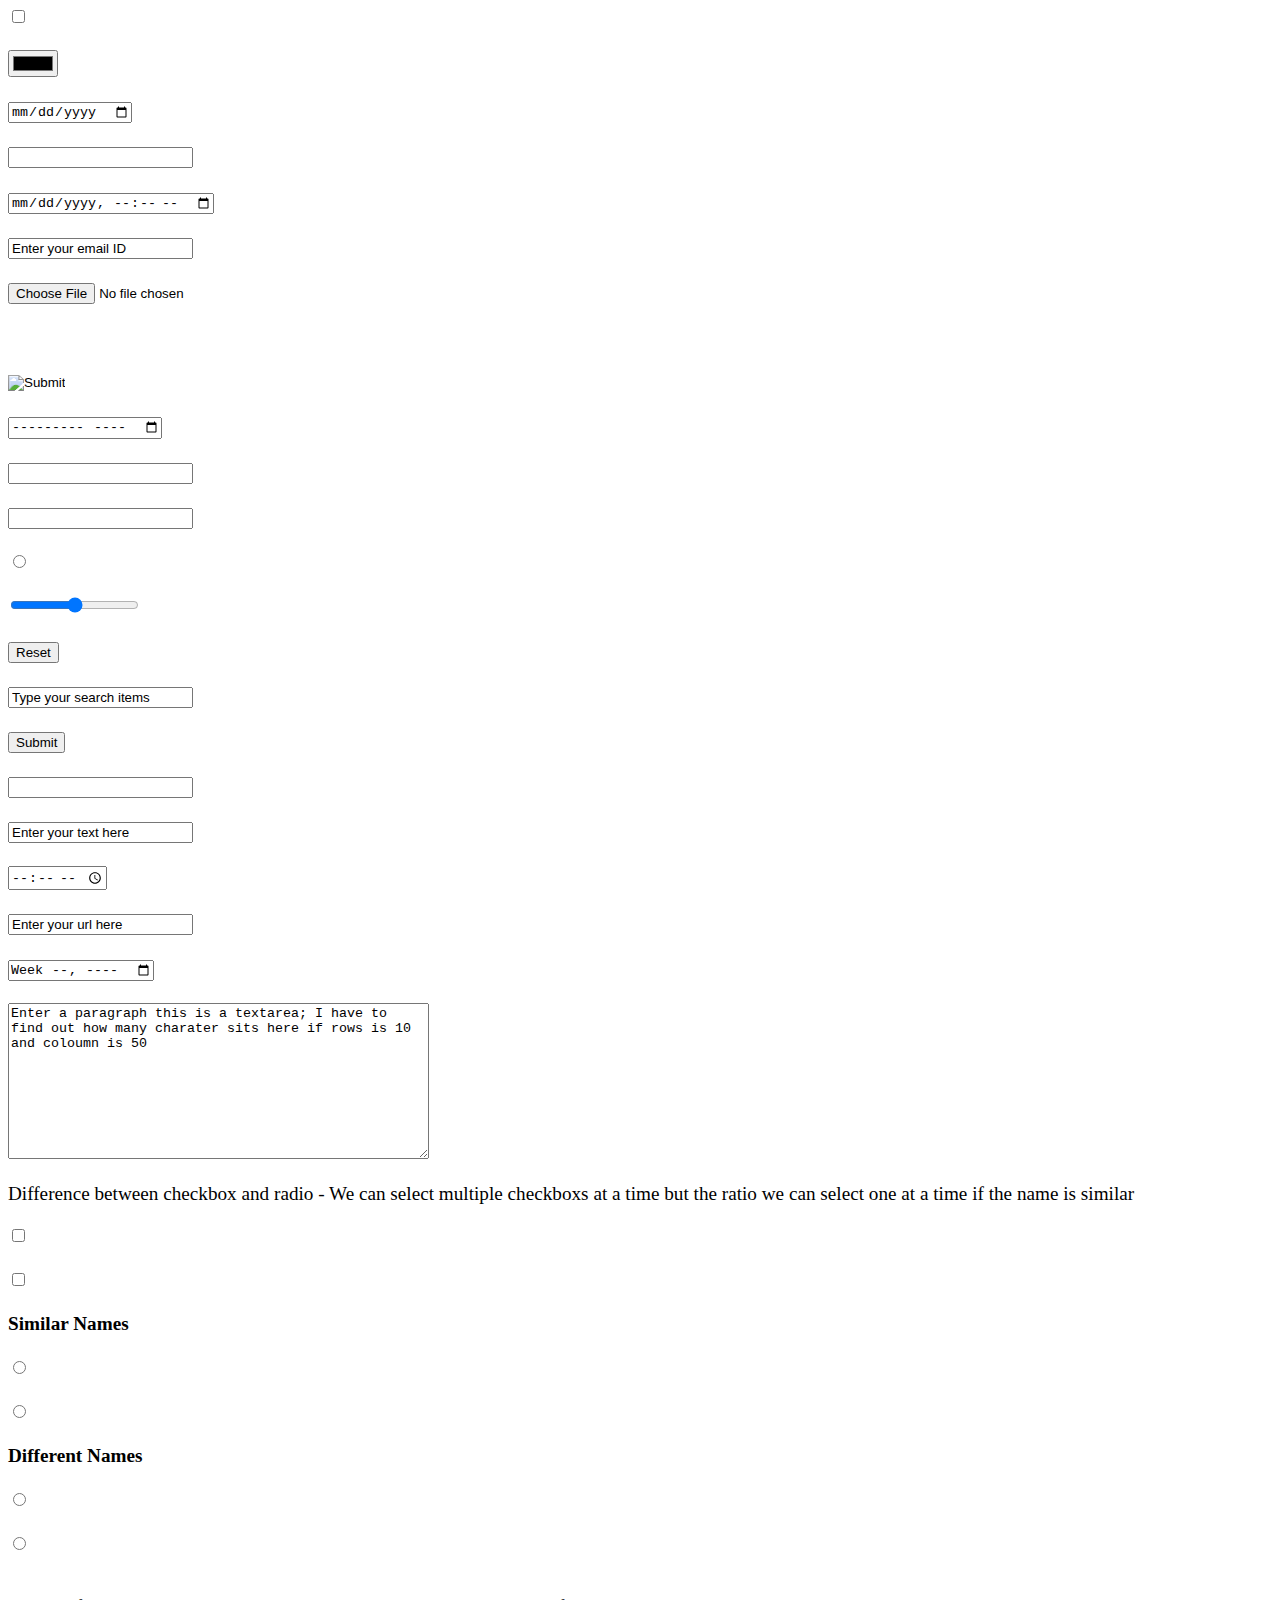
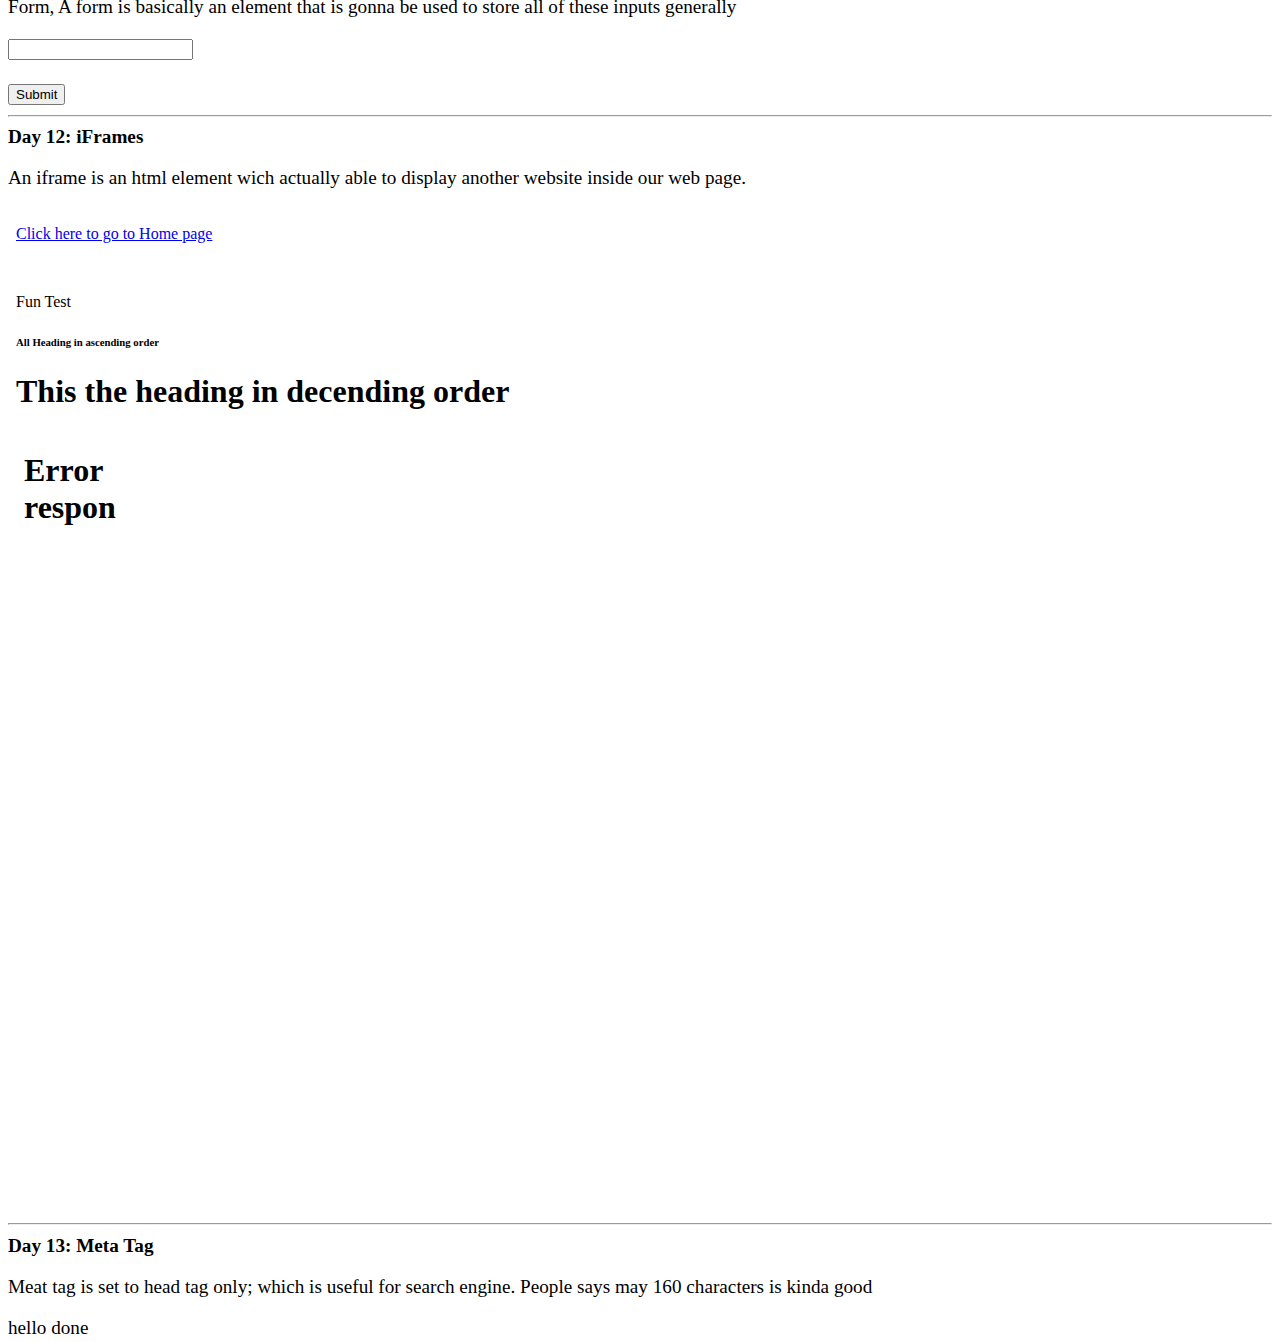
==== commit 8eb90d46: "demo" ====
--- a/Index.htm
+++ b/Index.htm
@@ -305,6 +305,7 @@
         <br><hr>
         <b>Day 13: Meta Tag</b>
         <p>Meat tag is set to head tag only; which is useful for search engine. People says may 160 characters is kinda good</p>
-        hello
+        hello done
+        
     </body>
 </html>
